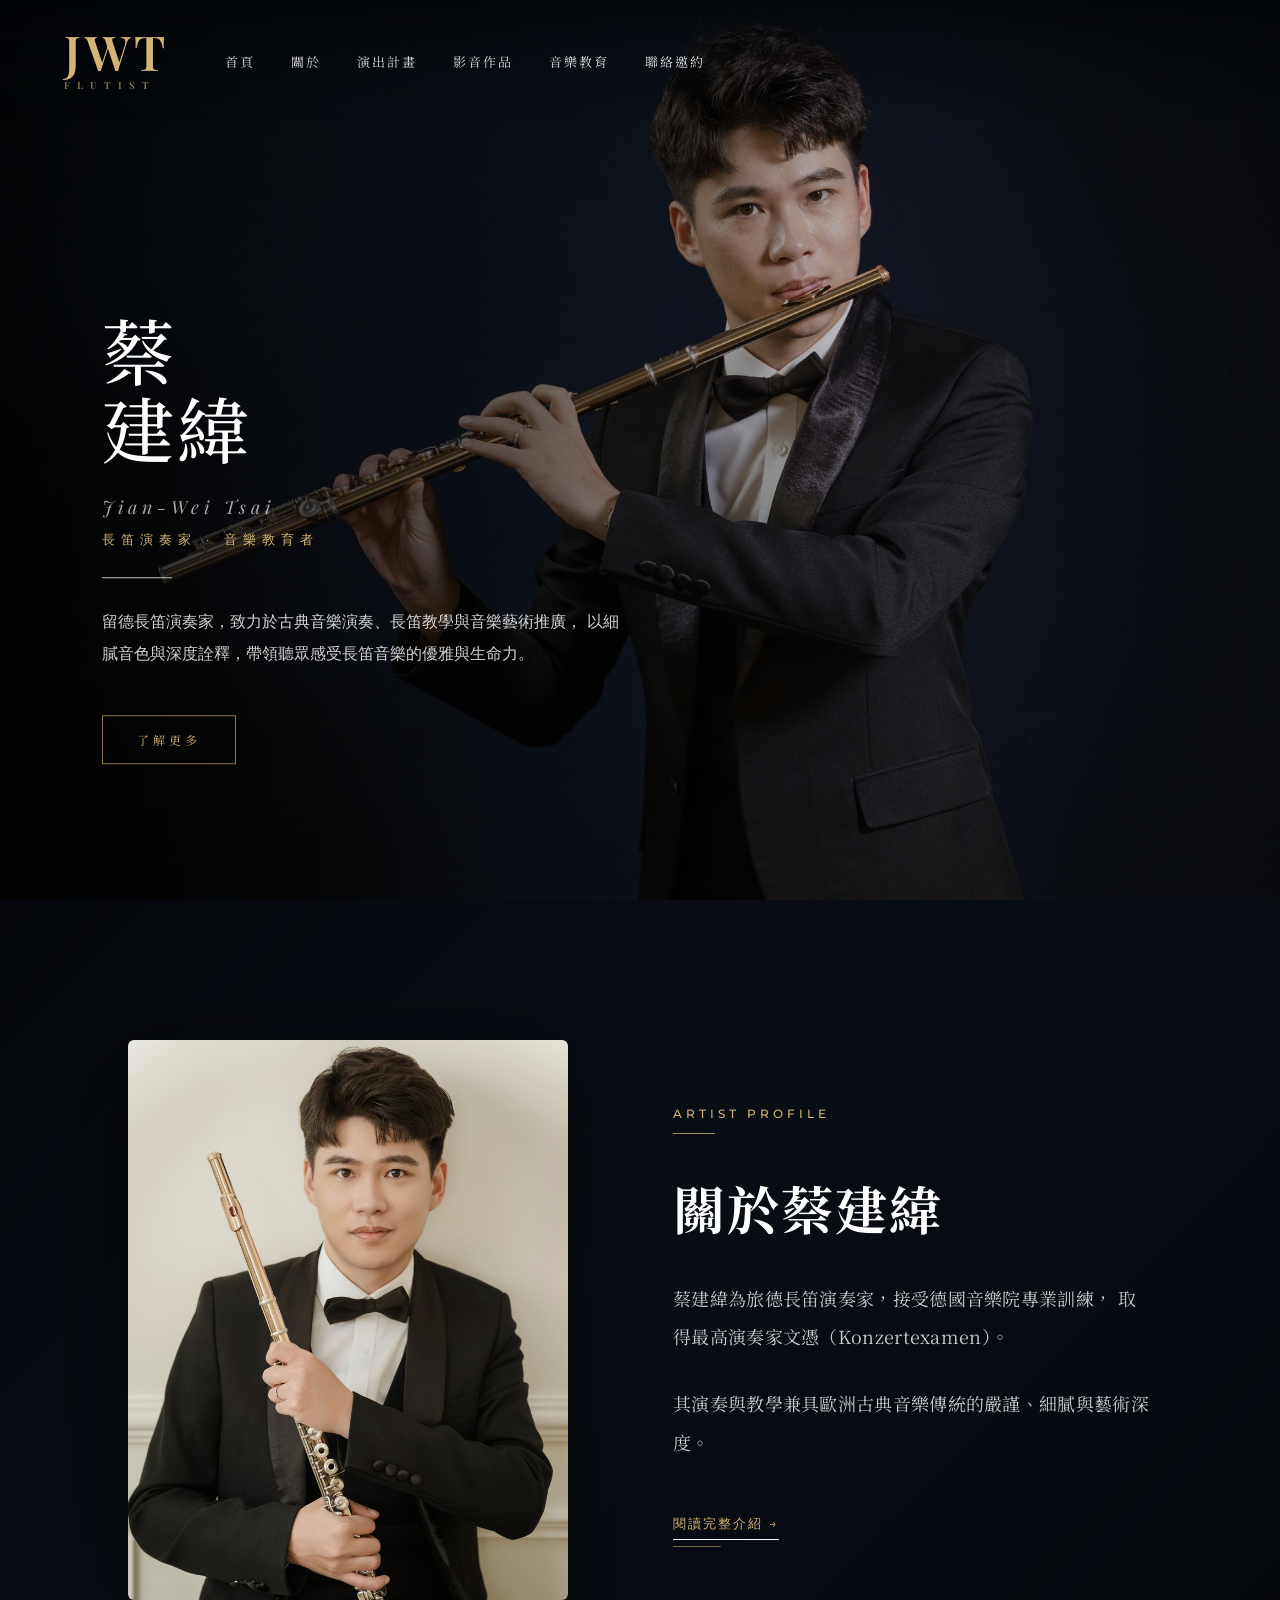
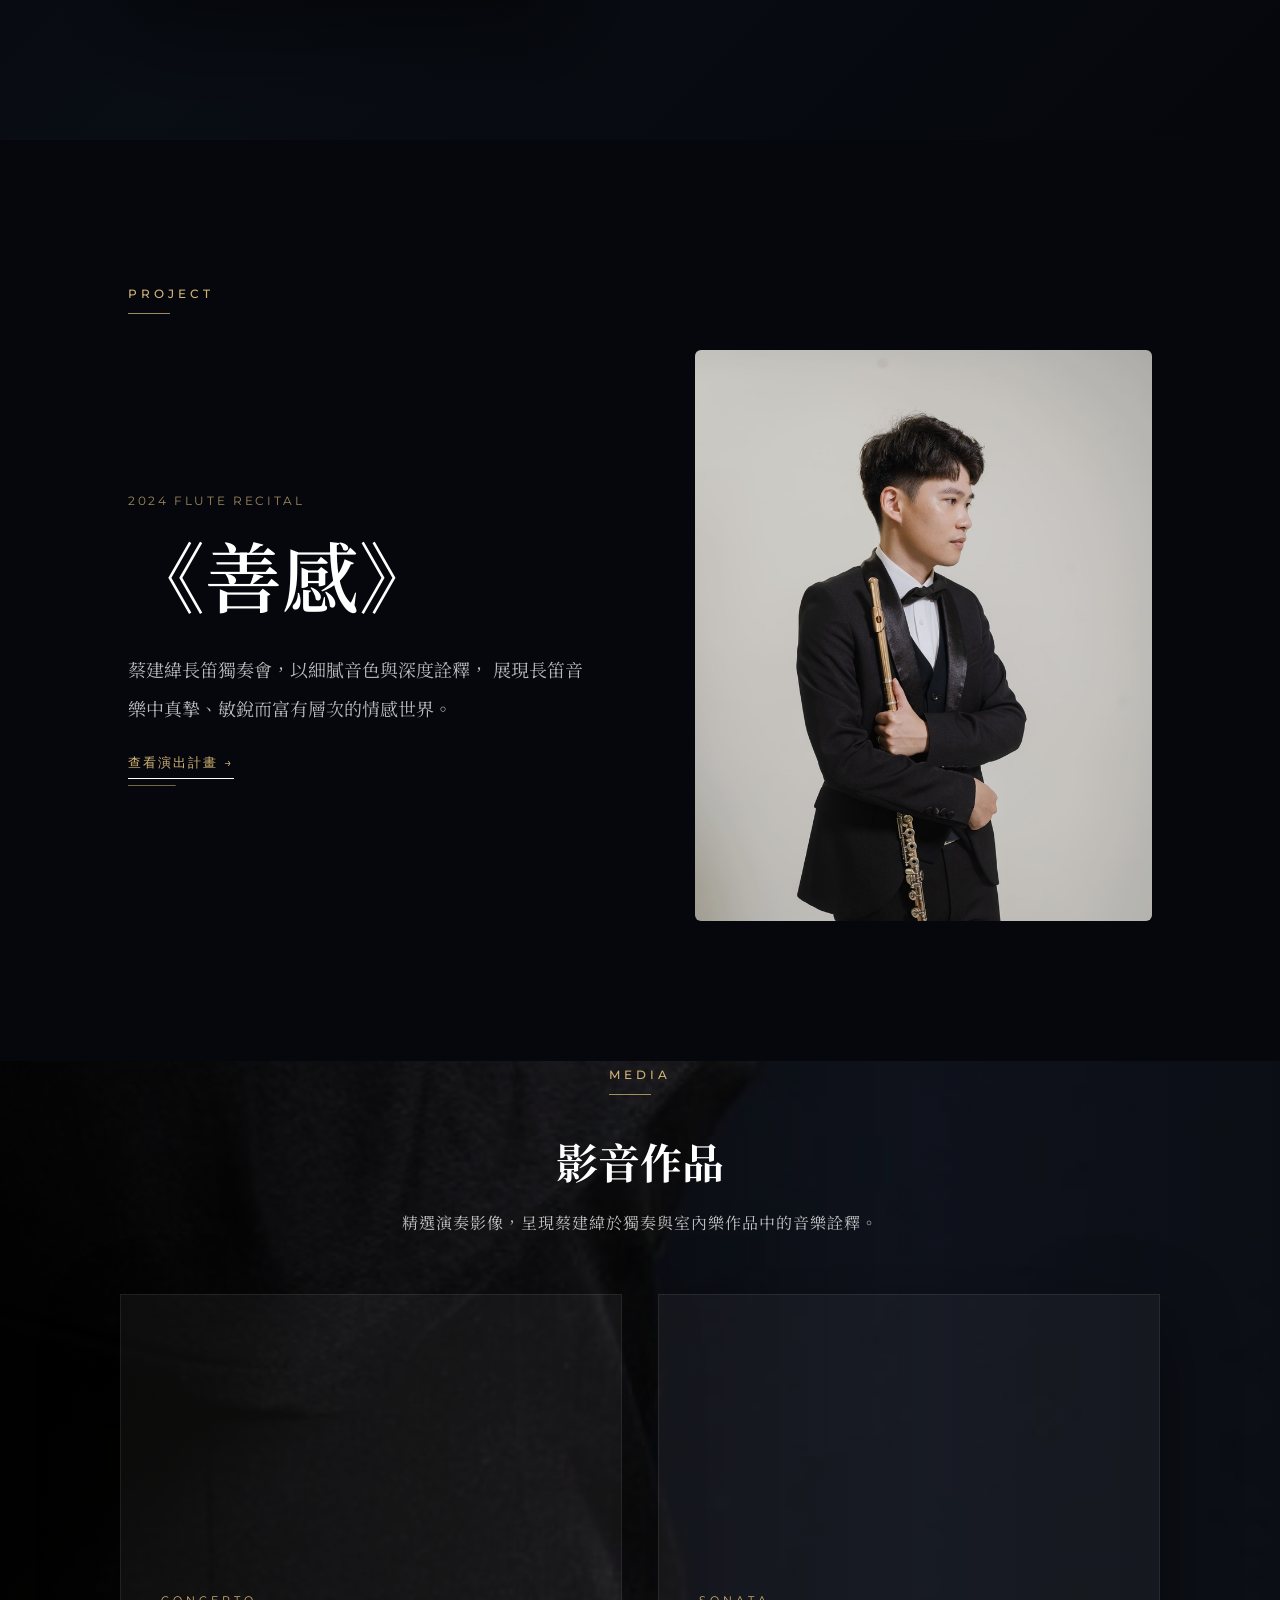
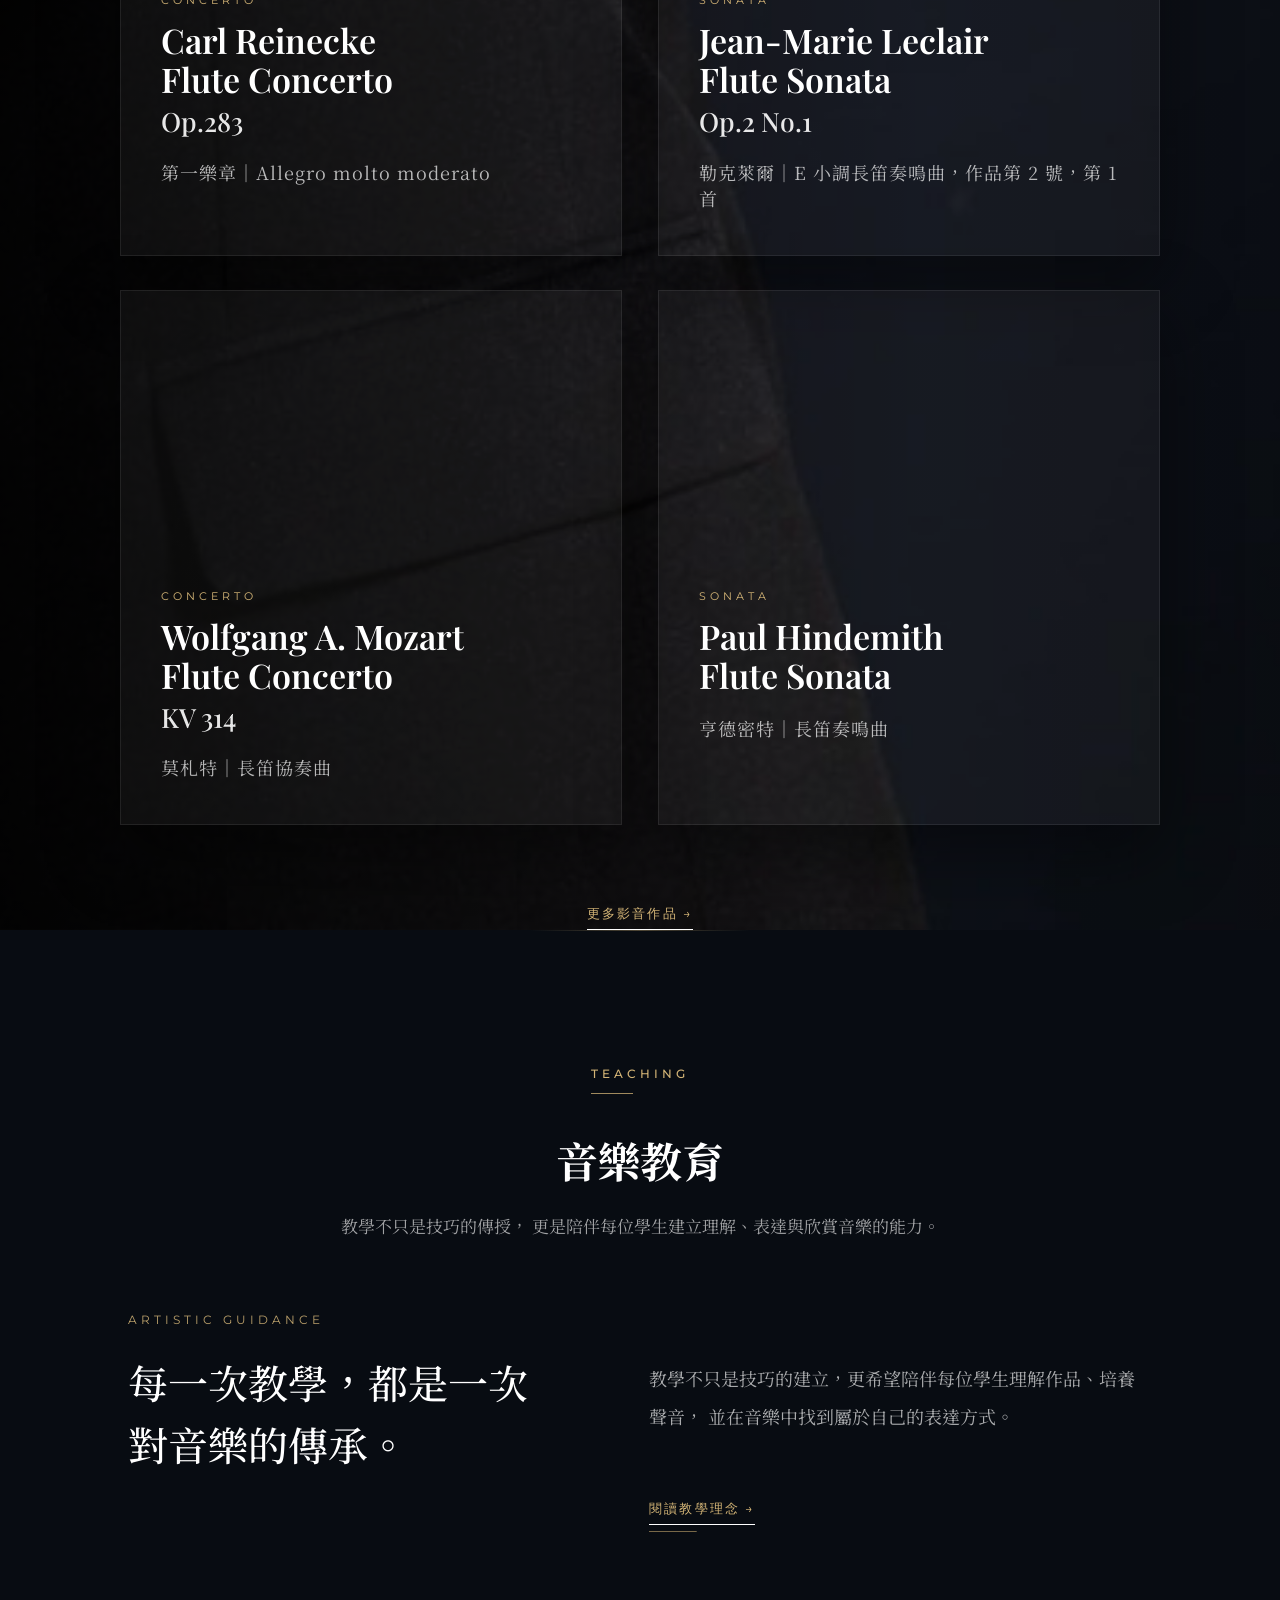
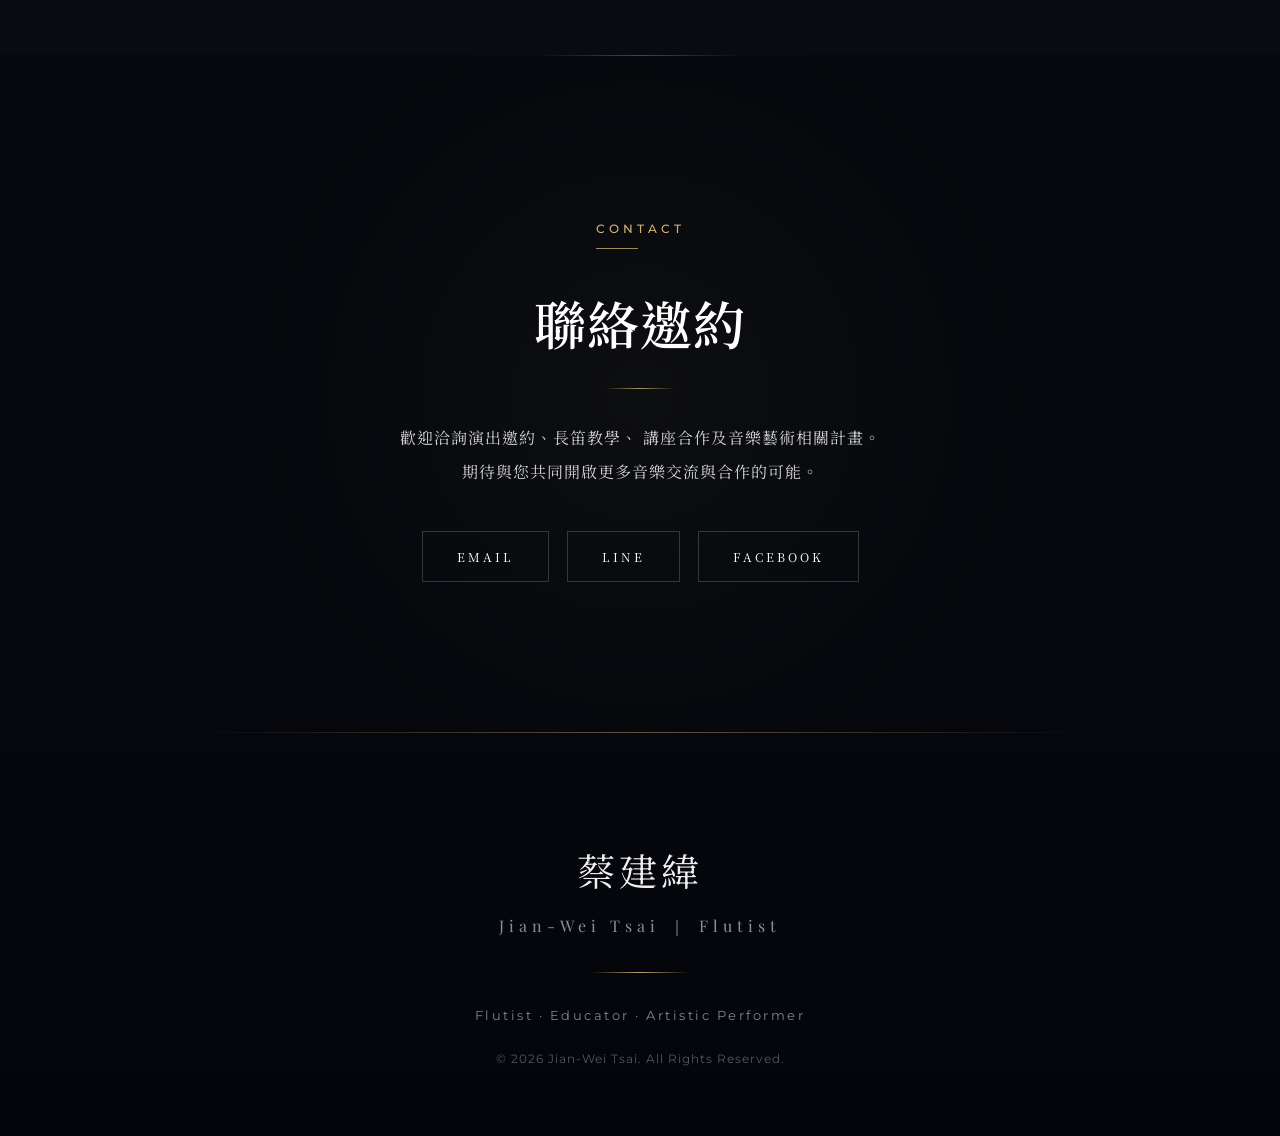
==== index.html @ fc9e49fc "Update index.html" ====
<!DOCTYPE html>
<html lang="en">
<head>
  <meta charset="UTF-8">
  <title>Tsai Jian-Wei | Flutist</title>

  <link href="https://fonts.googleapis.com/css2?family=Noto+Serif+TC:wght@400;500;600;700&family=Playfair+Display:wght@400;500;600;700&family=Montserrat:wght@300;400;500;600&display=swap" rel="stylesheet">
  
  <link rel="stylesheet" href="style.css">
  
</head>

<body>

  <section class="hero">
    <nav class="navbar">

        <div class="logo">
          <a href="index.html">
            JWT
            <span>FLUTIST</span>
          </a>
        </div>
      
        <ul>
          <li><a href="index.html">首頁</a></li>
          <li><a href="about.html">關於</a></li>
          <li><a href="projects.html">演出計畫</a></li>
          <li><a href="media.html">影音作品</a></li>
          <li><a href="teaching.html">音樂教育</a></li>
          <li><a href="contact.html">聯絡邀約</a></li>
        </ul>
      
      </nav>

  <section class="hero" id="home">
    
    <div class="hero-content">
      <h1>蔡<br>建緯</h1>
      <div class="artist-name-en">
        Jian-Wei Tsai
      </div>
      <div class="subtitle">長笛演奏家 · 音樂教育者</div>
      <div class="line"></div>
      <div class="intro">
        留德長笛演奏家，致力於古典音樂演奏、長笛教學與音樂藝術推廣，
        以細膩音色與深度詮釋，帶領聽眾感受長笛音樂的優雅與生命力。
      </div>
      <a href="#about" class="button">
        了解更多
      </a>
    </div>
  </section>

<section class="about-section" id="about">

  <div class="about-image reveal">
    <img src="images/about/about-web.jpg" alt="蔡建緯長笛演奏家">
  </div>
  
  <div class="about-content reveal reveal-delay">

    <div class="section-tag">ARTIST PROFILE</div>

<h2>關於蔡建緯</h2>

<p>
  蔡建緯為旅德長笛演奏家，接受德國音樂院專業訓練，
  取得最高演奏家文憑（Konzertexamen）。
</p>

<p>
  其演奏與教學兼具歐洲古典音樂傳統的嚴謹、細膩與藝術深度。
</p>

<a href="about.html" class="text-link">
  閱讀完整介紹 →
</a>

</div>

</section>

<section class="featured-project-section">

  <div class="featured-project-inner reveal">

    <div class="section-tag">PROJECT</div>

    <div class="featured-project-content">

      <div class="featured-project-text">
        <span class="project-year">2024 FLUTE RECITAL</span>

        <h2>《善感》</h2>

        <p>
          蔡建緯長笛獨奏會，以細膩音色與深度詮釋，
          展現長笛音樂中真摯、敏銳而富有層次的情感世界。
        </p>

        <a href="projects.html" class="text-link">
          查看演出計畫 →
        </a>
      </div>

      <div class="featured-project-image">
        <img src="images/projects/project-sensitive.jpg" alt="《善感》蔡建緯長笛獨奏會">
      </div>

    </div>

  </div>

</section>    

<div class="media-header reveal">
  <div class="section-tag">MEDIA</div>
  <h2>影音作品</h2>
  <p>
    精選演奏影像，呈現蔡建緯於獨奏與室內樂作品中的音樂詮釋。
  </p>
</div>

  <div class="media-grid">

    <div class="video-card reveal reveal-delay">
      <div class="video-wrapper">
        <iframe src="https://www.youtube.com/embed/6gDH9jB5NtU" title="蔡建緯長笛演奏影片" frameborder="0" allowfullscreen></iframe>
      </div>
  
      <div class="video-info">
        <div class="work-type">CONCERTO</div>
        <h3>
          Carl Reinecke<br>
          <span>Flute Concerto</span><br>
          <small>Op.283</small>
        </h3>
        <p>第一樂章｜Allegro molto moderato</p>
      </div>
    </div>
  
    <div class="video-card reveal reveal-delay">
      <div class="video-wrapper">
        <iframe src="https://www.youtube.com/embed/9FYyobn8W78" title="蔡建緯長笛演奏影片" frameborder="0" allowfullscreen></iframe>
      </div>
  
     <div class="video-info">
        <div class="work-type">SONATA</div>
      
        <h3>
          Jean-Marie Leclair<br>
          <span>Flute Sonata</span><br>
          <small>Op.2 No.1</small>
        </h3>
      
        <p>
          勒克萊爾｜E 小調長笛奏鳴曲，作品第 2 號，第 1 首
        </p>
      </div>
    </div>
  
    <div class="video-card reveal reveal-delay">
      <div class="video-wrapper">
        <iframe src="https://www.youtube.com/embed/RzewiydncyU" title="蔡建緯長笛演奏影片" frameborder="0" allowfullscreen></iframe>
      </div>
  
      <div class="video-info">
        <div class="work-type">CONCERTO</div>
      
        <h3>
          Wolfgang A. Mozart<br>
          <span>Flute Concerto</span><br>
          <small>KV 314</small>
        </h3>
      
        <p>
          莫札特｜長笛協奏曲
        </p>
      </div>
    </div>
  
    <div class="video-card reveal reveal-delay">
      <div class="video-wrapper">
        <iframe src="https://www.youtube.com/embed/kTcuHcNYNdY" title="蔡建緯長笛演奏影片" frameborder="0" allowfullscreen></iframe>
      </div>
  
      <div class="video-info">
        <div class="work-type">SONATA</div>
      
        <h3>
          Paul Hindemith<br>
          <span>Flute Sonata</span>
        </h3>
      
        <p>
          亨德密特｜長笛奏鳴曲
        </p>
      </div>
    </div>
  
  </div>

 </div>
 <div class="media-more reveal">
  <a href="media.html" class="text-link">
    更多影音作品 →
  </a>
</div>   
</section>
  
  <section class="teaching-section" id="teaching">

    <div class="teaching-header reveal">

      <div class="section-tag">
        TEACHING
      </div>
    
      <h2>音樂教育</h2>
    
      <p>
        教學不只是技巧的傳授，
        更是陪伴每位學生建立理解、表達與欣賞音樂的能力。
      </p>
    
    </div>
  
    <div class="teaching-inner reveal">

      <div class="teaching-intro">
    
        <div class="teaching-label">
          ARTISTIC GUIDANCE
        </div>
    
        <h3>
          每一次教學，都是一次對音樂的傳承。
        </h3>
    
      </div>
    
      <div class="teaching-content">
    
        <p>
          教學不只是技巧的建立，更希望陪伴每位學生理解作品、培養聲音，
          並在音樂中找到屬於自己的表達方式。
        </p>
    
        <a href="teaching.html" class="text-link">
          閱讀教學理念 →
        </a>
    
      </div>
    
    </div>
  
  </section>
    
      <section class="contact-section" id="contact">
        <div class="contact-inner reveal">
      
          <div class="section-tag">CONTACT</div>
      
          <h2>聯絡邀約</h2>
      
          <p>
            歡迎洽詢演出邀約、長笛教學、
            講座合作及音樂藝術相關計畫。
            <br>
            期待與您共同開啟更多音樂交流與合作的可能。
          </p>
      
          <div class="contact-links">
            <a href="mailto:a82718g@yahoo.com.tw">EMAIL</a>
      
            <a href="https://line.me/ti/p/5Bj6A7cSZb" target="_blank">
              LINE
            </a>
      
            <a href="https://www.facebook.com/tsai.jian.wei" target="_blank">
              FACEBOOK
            </a>
          </div>
      
        </div>
      </section>

  <footer class="footer reveal">

  <div class="footer-name">
    蔡建緯
  </div>

  <div class="footer-title">
    Jian-Wei Tsai ｜ Flutist
  </div>

  <div class="footer-line"></div>

  <div class="footer-text">
    Flutist · Educator · Artistic Performer
  </div>
    
  <div class="footer-copy">
    © 2026 Jian-Wei Tsai. All Rights Reserved.
  </div>

</footer>
  
  </div>

</section> 
  
<script src="script.js"></script>

</body>
</html>
---- style.css ----
* {
      margin: 0;
      padding: 0;
      box-sizing: borㄑder-box;
    }

    body {
      background: #070b12;
      color: white;
      font-family: 'Noto Serif TC', 'Playfair Display', serif;
    }

    .hero {
      min-height: 100vh;
    
      background:
        linear-gradient(
          to right,
          rgba(0,0,0,0.9) 0%,
          rgba(0,0,0,0.6) 36%,
          rgba(0,0,0,0.16) 72%,
          rgba(0,0,0,0.28) 100%
        ),
        url("images/hero/hero-web.jpg");
    
      background-repeat: no-repeat;
    
      /* 改回 cover，避免左邊露出 gap */
      background-size: cover;
    
      /* 保留照片偏右、稍微下移 */
      background-position: 82% 40%;
    
      position: relative;
      overflow: hidden;
    }
    
    /* 歐洲古典風：不要毛玻璃，改成薄暗幕 */
    .navbar {
      position: fixed;
      top: 0;
      left: 0;
      width: 100%;
      z-index: 1000;
    
      display: flex;
      align-items: center;
      gap: 56px;

      transition:.4s ease;
      padding: 30px 5%;
    
      background: linear-gradient(
        to bottom,
        rgba(2,4,8,0.72),
        rgba(2,4,8,0.28),
        rgba(2,4,8,0)
      );
    
      backdrop-filter: none;
      -webkit-backdrop-filter: none;
    }
    
    .navbar ul {
      display: flex;
      flex-direction: row;
      align-items: center;
      gap: 36px;
    
      list-style: none;
      margin: 0;
      padding: 0;
    }

    .logo:hover {
      opacity: .82;
    }
    
    .navbar a {
      color: rgba(255,255,255,.86);
      text-decoration: none;
      font-size: 13px;
      letter-spacing: 2px;
      transition: .3s;
    }
    
    .navbar a:hover {
      color: #d3b476;
      border-bottom: 1px solid rgba(211,180,118,.85);
      padding-bottom: 7px;
    }

    .hero-content {
      position: absolute;
      top: 60%;
      left: 8%;
      transform: translateY(-50%);
      max-width: 520px;
    }

    .hero h1 {
      font-family: 'Noto Serif TC', 'Noto Serif CJK TC', serif;
      font-size: 72px;
      line-height: 1.08;
      letter-spacing: 3px;
      margin-bottom: 28px;
      font-weight: 500;
    }

    .hero .subtitle {
      font-family: 'Montserrat', sans-serif;
      color:#d3b476;
      font-size: 13px;
      letter-spacing: 6px;
      text-transform:uppercase;
      margin-bottom: 28px;
    }

    .hero .line {
      width: 70px;
      height: 1px;
      background: white;
      margin-bottom: 28px;
      opacity: 0.75;
    }

    .hero .intro{
      font-family: 'Noto Sans TC', sans-serif;
  
      font-size: 16px;
  
      line-height: 2;

      margin-bottom: 45px;
  
      font-weight: 300;
  
      color: rgba(255,255,255,.82);
  
      max-width: 620px;
  }

    .button {

      position:relative;
    
      display:inline-block;
    
      color:#d3b476;
    
      text-decoration:none;
    
      border:1px solid rgba(211,180,118,.65);
    
      padding:15px 34px;
    
      letter-spacing:4px;
    
      font-size:12px;
    
      overflow:hidden;
    
      transition:
        transform .4s ease,
        box-shadow .4s ease,
        border-color .4s ease,
        color .4s ease;
    }

    .button:hover {

      transform:translateY(-4px);
    
      color:#d3b476;
    
      border-color:#d3b476;
    
      box-shadow:
        0 0 28px rgba(211,180,118,.18),
        0 10px 30px rgba(0,0,0,.35);
    }

    .button::before{

      content:"";
    
      position:absolute;
    
      top:0;
    
      left:-120%;
    
      width:100%;
    
      height:100%;
    
      background:
        linear-gradient(
          120deg,
          transparent,
          rgba(255,255,255,.15),
          transparent
        );
    
      transition:.8s;
    }
    
    .button:hover::before{
    
      left:120%;
    }

    <div class="scroll-down">
        SCROLL
    </div>

    @keyframes fadeUp {
      from {
        opacity: 0;
        transform: translateY(-42%);
      }
      to {
        opacity: 1;
        transform: translateY(-50%);
      }
    }
    .about-section {
      background:
        linear-gradient(
          135deg,
          #05070c 0%,
          #090d14 45%,
          #05070c 100%
        );
    
      color: white;
    
      display: flex;
      align-items: center;
      gap: 90px;
    
      padding: 140px 10%;
    }
    
    .about-image {
      flex: 0.95;
      max-width: 500px;
    }
    
    .about-image img {
      width: 100%;
      max-width: 440px;
      height: 560px;
    
      object-fit: cover;
      object-position: center top;
    
      display: block;
      border-radius: 6px;
    
      box-shadow:
        0 30px 90px rgba(0,0,0,.55);
    
      transition:
        transform .8s ease,
        filter .8s ease;
    
      filter:
        brightness(.96)
        contrast(1.02);
    }

    .about-image:hover img {

      transform: scale(1.02);
    
      filter:
        brightness(1)
        contrast(1.05);
    }
    
    .about-content {
      flex: 1;
      max-width: 620px;
    }
    
    .section-tag {
      font-family: 'Montserrat', sans-serif;
      font-size: 12px;
      letter-spacing: 4px;
      text-transform: uppercase;
      color: #d3b476;
      margin-bottom: 36px;
      font-weight: 500;
      position: relative;
      display: inline-block;
    }
    
    .section-tag::after {
      content: "";
      display: block;
      width: 42px;
      height: 1px;
      background: #d3b476;
      margin-top: 12px;
      opacity: 0.75;
    }
    
    .about-content h2 {
      font-family: 'Noto Serif TC', serif;
      font-size: 52px;
      margin-bottom: 34px;
      letter-spacing: 2px;
    }
    
    .about-highlight {
      display: grid;
      grid-template-columns: repeat(2, 1fr);
      gap: 18px;
      margin-bottom: 38px;
    }
    
    .about-highlight div {
      border-top: 1px solid rgba(211,180,118,.35);
      padding-top: 18px;
      transition:
        transform .4s ease,
        border-color .4s ease;
    
      font-size: 15px;
      line-height: 1.8;
      color: rgba(255,255,255,.72);
    }

    .about-highlight div:hover {

      transform: translateY(-4px);
    
      border-top-color: #d3b476;
    }
    
    .about-highlight span {
      display: block;
      font-family: 'Playfair Display', serif;
      font-size: 18px;
      font-weight: 500;
      letter-spacing: .3px;
      color: #d3b476;
      margin-bottom: 6px;
    }
        
    .about-content p {
      font-family: 'Noto Serif TC', serif;
      font-size: 18px;
      line-height: 2.15;
      color: rgba(255,255,255,.78);
      margin-bottom: 28px;
      letter-spacing: .3px;
    }

    .about-content p:last-child {
      margin-bottom: 0;
    }
   
    @media(max-width:900px) {

      .about-section {
        display: flex;
        align-items: center;
        gap: 90px;
        padding: 140px 10%;
      }
    
      .about-image img {
        margin: auto;
      }
    
      .about-highlight {
        grid-template-columns: 1fr;
      }
    
    }
   
    .media-section {
      background: #05070c;
      color: white;
      padding: 120px 10%;
    }
    
    .media-header {
      text-align: center;
      margin-bottom: 60px;
    }
    
    .media-header h2 {
      font-family: 'Noto Serif TC', serif;
      font-size: 42px;
      margin-bottom: 20px;
    }
    
    .media-header p {
      font-size: 16px;
      opacity: 0.75;
      letter-spacing: 1px;
    }

    .media-grid{
      max-width:1040px;
      margin:0 auto;
      
      display:grid;
      grid-template-columns:repeat(2,minmax(0,1fr));
      gap:36px;
      
      align-items:stretch;
   }

    .media-more{
      text-align:center;
      margin-top:56px;
    }
    
    .video-card {
      max-width:none;
      margin:0;
      overflow:hidden;
    
      display:flex;
      flex-direction:column;
      height:100%;
    
      background: rgba(255,255,255,0.04);
      border: 1px solid rgba(255,255,255,0.08);
      box-shadow: 0 25px 70px rgba(0,0,0,0.45);
      transition: 0.4s;
    }
    
    .video-card:hover {
      transform:translateY(-6px);
      box-shadow:
      0 35px 90px rgba(0,0,0,.55);
    }
    
    .video-wrapper {
      position: relative;
      width: 100%;
      padding-bottom: 52%;
    }
    
    .video-wrapper iframe {
      position: absolute;
      width: 100%;
      height: 100%;
      transition:transform .8s ease;
    }

    .video-card:hover iframe{
      transform:scale(1.03);
    }

    .video-info {
      flex:1;
      padding:38px 40px 42px;
    }

    .video-info h3{
      font-family:'Playfair Display',serif;
      font-size:34px;
      line-height:1.15;
      font-weight:600;
      margin-bottom:20px;
    }

    .video-info h3 span{
      display:inline-block;
    }
    
    .video-info h3 small{
      display:inline-block;
      font-size:.78em;
      font-weight:500;
      opacity:.9;
    }
    
    .video-info p{
      opacity:.7;
      letter-spacing:1px;
      font-size:18px;
    }
    
    @keyframes fadeUpSoft {
      from {
        opacity: 0;
        transform: translateY(35px);
      }
      to {
        opacity: 1;
        transform: translateY(0);
      }
    }
    .education-section{
      background:#070b12;
      padding:120px 10%;
      color:white;
    }
    
    .education-header{
      text-align:center;
      margin-bottom:70px;
    }
    
    .education-header h2{
      font-family:'Noto Serif TC', serif;
      font-size:42px;
      margin-bottom:20px;
    }
    
    .education-header p{
      opacity:.75;
      letter-spacing:1px;
    }

    .edu-timeline{
      position:relative;
      max-width:900px;
      margin:0 auto;
      padding-left:90px;
    }
    
    .edu-timeline::before{
      content:"";
    
      position:absolute;
      left:24px;
      top:10px;
      bottom:10px;
    
      width:1px;
    
      background:
      linear-gradient(
        to bottom,
        rgba(211,180,118,.15),
        rgba(211,180,118,.7),
        rgba(211,180,118,.15)
      );
    }
    
    .edu-item{
      position:relative;
      margin-bottom:80px;
    }
    
    .edu-item + .edu-item{
      margin-top:40px;
    }
        
    .edu-item:last-child{
      margin-bottom:0;
    }
    
    .edu-item::before{
      content:"";
    
      position:absolute;
    
      left:-77px;
      top:10px;
    
      width:12px;
      height:12px;
    
      border-radius:50%;
    
      background:#d3b476;
    
      box-shadow:
      0 0 0 6px rgba(211,180,118,.08);
    }
    
    .edu-content{
      padding:34px 42px;
    
      background:
      linear-gradient(
        145deg,
        rgba(255,255,255,.035),
        rgba(255,255,255,.015)
      );
    
      border:1px solid rgba(255,255,255,.08);
    
      transition:.4s ease;
    }
    
    .edu-content:hover{
      transform:translateY(-6px);
    
      border-color:
      rgba(211,180,118,.28);
    
      box-shadow:
      0 20px 60px rgba(0,0,0,.35);
    }
    
    .edu-year{
      margin-bottom:24px;
    
      font-family:'Playfair Display', serif;
      font-size:22px;
      font-weight:600;
    
      color:white;
    }
    
    .edu-location{
      font-size:11px;
      letter-spacing:4px;
      color:#d3b476;
      margin-bottom:18px;
    }
    
    .edu-content h3{
      font-family:'Noto Serif TC', serif;
      font-size:30px;
      margin-bottom:20px;
    }
    
    .school-name{
      font-family:'Playfair Display', serif;
      font-size:26px;
      line-height:1.4;
      color:rgba(255,255,255,.55);
      margin-bottom:28px;
    }
    
    .degree{
      font-family:'Playfair Display', serif;
      font-size:42px;
      font-weight:600;
      margin-bottom:24px;
    }
    
    .edu-content p{
      line-height:2;
      color:rgba(255,255,255,.78);
    }
       
    .edu-location{
      font-family:'Montserrat', sans-serif;
      font-size:11px;
      letter-spacing:4px;
      color:rgba(211,180,118,.85);
      margin-bottom:22px;
    }
    
    .edu-card h3{
      font-family:'Noto Serif TC', serif;
      font-size:30px;
      margin-bottom:18px;
      letter-spacing:1px;
    }
    
    .school-name{
      font-family:'Playfair Display', serif;
      font-size:27px;
      line-height:1.5;
      opacity:.62;
      margin-bottom:40px;
    }
    
    .degree{
      font-family:'Playfair Display', serif;
      font-size:30px;
      font-weight:600;
      margin-bottom:14px;
    }

    .edu-item.featured .edu-content{
      border-color:rgba(211,180,118,.28);
    
      background:
        linear-gradient(
          145deg,
          rgba(211,180,118,.08),
          rgba(255,255,255,.018)
        );
    
      box-shadow:
        0 28px 80px rgba(0,0,0,.42);
    }
    
    .edu-item.featured::before{
      width:16px;
      height:16px;
    
      left:-79px;
    
      box-shadow:
        0 0 0 8px rgba(211,180,118,.1),
        0 0 26px rgba(211,180,118,.38);
    }
    
    .edu-item.featured .edu-year,
    .edu-item.featured .degree{
      color:#d3b476;
    }

    .edu-item.featured{
      margin-bottom:110px;
    }

   .teaching-section {
      background: #080c12;
      color: #fff;
      padding: 130px 10%;
    }
    
    .teaching-header {
      text-align: center;
      max-width: 760px;
      margin: 0 auto 70px;
    }
    
    .teaching-header h2 {
      font-family: 'Noto Serif TC', serif;
      font-size: 42px;
      margin-bottom: 20px;
    }
    
    .teaching-header p {
      font-size: 17px;
      line-height: 1.9;
      color: rgba(255,255,255,.62);
    }
    
    .teaching-inner {
      max-width: 1180px;
      margin: 0 auto;
      display: grid;
      grid-template-columns: .9fr 1.1fr;
      gap: 110px;
      align-items: start;
    }
    
    .teaching-label {
      font-family: 'Montserrat', sans-serif;
      font-size: 12px;
      color:rgba(211,180,118,.88);
      letter-spacing:4px;
      margin-bottom: 24px;
    }
    
    .teaching-intro h3 {
      font-family: 'Noto Serif TC', serif;
      font-size: 40px;
      line-height: 1.55;
      font-weight: 500;
      margin-bottom: 28px;
      max-width: 500px;
    }

    .teaching-content{
      padding-top:48px;
    }  
    
    .teaching-intro p {
      font-size: 17px;
      line-height: 2.1;
      max-width:520px;
      color:rgba(255,255,255,.60);
    }
    
    .teaching-list {
      display: flex;
      flex-direction: column;
      border-top: 1px solid rgba(211,180,118,.45);
    }
    
    .teaching-item {
      display: grid;
      grid-template-columns: 70px 1fr;
      gap: 28px;
      padding: 34px 0;
      border-bottom: 1px solid rgba(255,255,255,.12);
    }
    
    .teaching-item span {
      font-family: 'Playfair Display', serif;
      font-size: 24px;
      color: #d3b476;
    }
    
    .teaching-item h4 {
      font-family: 'Noto Serif TC', serif;
      font-size: 21px;
      font-weight: 600;
      margin-bottom: 12px;
    }
    
    .teaching-item p {
      font-size: 16px;
      line-height: 1.9;
      color: rgba(255,255,255,.58);
    }
    
    .teaching-item {
      transition: transform .35s ease, border-color .35s ease;
    }
    
    .teaching-item:hover {
      transform: translateX(8px);
      border-bottom-color: rgba(211,180,118,.5);
    }

    .teaching-content p{
      font-size:18px;
      line-height:2.1;
      max-width:560px;
      color:rgba(255,255,255,.66);
      margin-bottom:38px;
   }  
    
    @media(max-width:900px) {
      .teaching-section {
        padding: 100px 8%;
      }
    
      .teaching-inner {
        grid-template-columns: 1fr;
        gap: 56px;
      }
    
      .teaching-header h2 {
        font-size: 36px;
      }
    
      .teaching-intro h3 {
        font-size: 27px;
      }
    
      .teaching-item {
        grid-template-columns: 54px 1fr;
        gap: 20px;
      }
    }

    .contact-section{
      position:relative;
    
      background:
        radial-gradient(
          circle at center,
          rgba(211,180,118,.04) 0%,
          rgba(211,180,118,0) 55%
        ),
        #05070c;
    
      color:white;
    
      padding:160px 10% 150px;
    
      text-align:center;
    
      overflow:hidden;
    }
    
    .contact-inner{
      max-width:760px;
      margin:auto;
    }
    
    .contact-section h2{
      font-family:'Noto Serif TC', serif;
      position:relative;
      font-size:52px;
      font-weight:600;
      letter-spacing:1px;
      margin-bottom:32px;
    }

    .contact-section h2::after{
      content:"";
    
      display:block;
    
      width:70px;
      height:1px;
    
      margin:28px auto 0;
    
      background:
        linear-gradient(
          90deg,
          transparent,
          rgba(211,180,118,.8),
          transparent
        );
    }
    
    .contact-section p{
      opacity:.82;
      max-width:680px;
      margin:0 auto 48px;
      line-height:2.15;
      letter-spacing:1px;
      margin-bottom:42px;
    }
    
    .contact-links{
      display:flex;
      justify-content:center;
      gap:18px;
      flex-wrap:wrap;
    }
    
    .contact-links a{

      position:relative;
    
      color:white;
    
      text-decoration:none;
    
      border:1px solid rgba(255,255,255,.18);
    
      padding:16px 34px;
    
      font-size:12px;
    
      letter-spacing:3px;
    
      overflow:hidden;
    
      transition:
        transform .35s ease,
        border-color .35s ease,
        box-shadow .35s ease,
        color .35s ease;
    }
    
    .contact-links a:hover{

      transform:translateY(-4px);
    
      color:#d3b476;
    
      border-color:rgba(211,180,118,.75);
    
      box-shadow:
        0 0 24px rgba(211,180,118,.18),
        0 10px 35px rgba(0,0,0,.35);
    }

    .contact-links a::before{

      content:"";
    
      position:absolute;
    
      top:0;
    
      left:-120%;
    
      width:100%;
    
      height:100%;
    
      background:
    
        linear-gradient(
          120deg,
          transparent,
          rgba(255,255,255,.12),
          transparent
        );
    
      transition:.8s;
    }
    
    .contact-links a:hover::before{
    
      left:120%;
    }

    .footer{
      background:
        linear-gradient(
          to bottom,
          #05070c 0%,
          #03050a 100%
        );
      padding:110px 10% 70px;
      text-align:center;
      color:white;
      position:relative;
      overflow:hidden;
    }
    
    .footer::before{
      content:"";
      position:absolute;
      top:0;
      left:50%;
      transform:translateX(-50%);
      width:70%;
      height:1px;
      background:linear-gradient(
        to right,
        transparent,
        rgba(211,180,118,.45),
        transparent
      );
    }
    
    .footer-name{
      font-family:'Noto Serif TC', serif;
      font-size:38px;
      letter-spacing:4px;
      margin-bottom:18px;
      color:rgba(255,255,255,.94);
    }
    
    .footer-title{
      font-family:'Playfair Display', serif;
      letter-spacing:5px;
      opacity:.55;
      margin-bottom:34px;
    }
    
    .footer-line{
      width:100px;
      height:1px;
      background:linear-gradient(
        to right,
        transparent,
        rgba(211,180,118,.9),
        transparent
      );
      margin:0 auto 34px;
    }
    
    .footer-text{
      font-family:'Montserrat', sans-serif;
      letter-spacing:2.5px;
      opacity:.5;
      margin-bottom:28px;
      font-size:13px;
    }
    
    .footer-copy{
      font-family:'Montserrat', sans-serif;
      opacity:.32;
      font-size:12px;
      letter-spacing:1px;
    }

    .scroll-down{

        position:absolute;
    
        bottom:40px;
    
        left:50%;
    
        transform:translateX(-50%);
    
        font-size:11px;
    
        letter-spacing:5px;
    
        color:#d3b476;
    
        opacity:.7;
    }

    .navbar.scrolled{

        background:rgba(3,6,12,.96);
    
        padding:18px 5%;
    
        box-shadow:
        0 10px 40px rgba(0,0,0,.35);
    }

    html{
      scroll-behavior:smooth;
    }

    /* ===== Global Animation System ===== */
      body:not(.page-loaded) .reveal {
        opacity: 0;
      }
      
      body.page-loaded .reveal {
        opacity: 0 !important;
        transform: translateY(36px) !important;
        transition:
          opacity 1.2s ease,
          transform 1.2s ease;
      }
      
      body.page-loaded .reveal.active {
        opacity: 1 !important;
        transform: translateY(0) !important;
      }
      
      body.page-loaded .reveal-delay {
        transition-delay: .18s;
      }
    
    /* Hero 文字進場 */
    .hero-content {
      opacity: 0;
      transform: translateY(30px);
      animation: heroFadeUp 1.4s ease forwards;
      animation-delay: .35s;
    }
    
    @keyframes heroFadeUp {
      from {
        opacity: 0;
        transform: translateY(30px);
      }
      to {
        opacity: 1;
        transform: translateY(-50%);
      }
    }

    /* ===== Premium Section Divider ===== */

    .about-section,
    .media-section,
    .education-section,
    .teaching-section,
    .contact-section{
      position:relative;
    }
    
    .media-section::before,
    .education-section::before,
    .teaching-section::before,
    .contact-section::before{
    
      content:"";
    
      position:absolute;
    
      top:0;
    
      left:50%;
    
      transform:translateX(-50%);
    
      width:220px;
    
      height:1px;
    
      background:
        linear-gradient(
          to right,
          transparent,
          rgba(211,180,118,.35),
          transparent
        );
    }

    .artist-name-en{
      font-family:'Playfair Display', serif;
      font-size:18px;
      font-weight:400;
      letter-spacing:5px;
      color:rgba(255,255,255,.65);
      font-style:italic;
      margin-top:20px;
      margin-bottom:12px;
    }

    .work-type{
      font-family:'Montserrat',sans-serif;
      font-size:11px;
      letter-spacing:4px;
      color:#d3b476;
      margin-bottom:14px;
    }
      
    @media (max-width: 768px) {
      nav {
        gap: 22px;
        padding: 24px 20px;
      }

      .hero {
        background:
          linear-gradient(to bottom, rgba(0,0,0,0.25), rgba(0,0,0,0.9)),
          url("images/hero/hero-web.jpg") no-repeat center center / cover;
      }

      .hero-content {
        left: 7%;
        right: 7%;
        top: 62%;
      }

      .hero h1 {
        font-size: 46px;
      }
    }
    .about-preview {
  background: #080808;
  color: white;
  padding: 110px 8%;
}

.about-inner {
  max-width: 780px;
  animation: fadeIn 1.4s ease forwards;
}

.about-label {
  font-family: 'Montserrat', sans-serif;
  font-size: 12px;
  letter-spacing: 5px;
  opacity: 0.6;
  margin-bottom: 22px;
}

.about-preview h2 {
  font-family: 'Playfair Display', serif;
  font-size: 46px;
  margin-bottom: 28px;
}

.about-preview p {
  font-family: 'Montserrat', sans-serif;
  font-size: 16px;
  line-height: 2;
  letter-spacing: 0.8px;
  opacity: 0.78;
  max-width: 680px;
  margin-bottom: 32px;
}

.text-link {
  font-family: 'Montserrat', sans-serif;
  color: white;
  text-decoration: none;
  font-size: 12px;
  letter-spacing: 3px;
  border-bottom: 1px solid white;
  padding-bottom: 6px;
}

@keyframes fadeIn {
  from {
    opacity: 0;
    transform: translateY(24px);
  }
  to {
    opacity: 1;
    transform: translateY(0);
  }
}

.page-hero{
  min-height: 62vh;
  padding: 180px 10% 120px;
  background: #05070c;
  color: #fff;
}

.page-hero .section-tag{
  margin-bottom: 28px;
}

.page-hero h1{
  font-family: 'Noto Serif TC', serif;
  font-size: clamp(42px, 5vw, 72px);
  font-weight: 600;
  line-height: 1.15;
  letter-spacing: 1px;
  margin-bottom: 24px;
}

.page-hero p{
  max-width: 620px;
  font-size: 18px;
  line-height: 2;
  color: rgba(255,255,255,.72);
}

/* ===== Logo Fix ===== */

.logo{
  font-family:'Playfair Display', serif !important;
  font-size:48px !important;
  font-weight:600 !important;
  letter-spacing:4px !important;
  color:#d3b476 !important;
  line-height:.9 !important;
}

.logo span{
  display:block !important;
  margin-top:8px !important;

  font-size:10px !important;
  letter-spacing:7px !important;

  color:rgba(211,180,118,.65) !important;
}

.logo a{
  display: block;
  text-decoration: none;
  color: inherit;
  font: inherit;
  letter-spacing: inherit;
  line-height: inherit;
}

.text-link{
  display: inline-block;
  margin-top: 26px;

  font-family: 'Montserrat', sans-serif;
  font-size: 13px;
  letter-spacing: .16em;
  text-transform: uppercase;

  color: #d3b476;
  text-decoration: none;

  position: relative;
  transition: .35s ease;
}

.text-link::after{
  content: "";
  position: absolute;
  left: 0;
  bottom: -8px;

  width: 100%;
  height: 1px;

  background: rgba(211,180,118,.55);
  transform: scaleX(.45);
  transform-origin: left;
  transition: .35s ease;
}

.text-link:hover{
  color: #e6c98a;
  transform: translateX(4px);
}

.text-link:hover::after{
  transform: scaleX(1);
}

.featured-project-section{
  background:#05070c;
  color:#fff;
  padding:140px 10%;
}

.featured-project-inner{
  max-width:1200px;
  margin:0 auto;
}

.featured-project-content{
  display:grid;
  grid-template-columns:1fr 1fr;
  gap:110px;
  align-items:center;
}

.project-year{
  display:block;
  margin-bottom:24px;

  font-family:'Montserrat', sans-serif;
  font-size:12px;
  letter-spacing:.22em;
  color:rgba(211,180,118,.75);
}

.featured-project-text h2{
  font-family:'Noto Serif TC', serif;
  font-size:clamp(54px, 6vw, 86px);
  font-weight:600;
  line-height:1.1;
  margin-bottom:34px;
}

.featured-project-text p{
  max-width:560px;
  font-size:18px;
  line-height:2.15;
  color:rgba(255,255,255,.72);
}

.featured-project-image{
  overflow:hidden;
  border-radius:6px;
}

.featured-project-image img{
  width:100%;
  display:block;
  aspect-ratio:4 / 5;
  object-fit:cover;
  object-position:center top;
  filter:brightness(.92) contrast(1.04);
  transition:1s ease;
}

.featured-project-image:hover img{
  transform:scale(1.035);
  filter:brightness(.98) contrast(1.06);
}

@media(max-width:900px){
  .featured-project-section{
    padding:100px 8%;
  }

  .featured-project-content{
    grid-template-columns:1fr;
    gap:56px;
  }

  .featured-project-image img{
    aspect-ratio:4 / 5;
  }
}
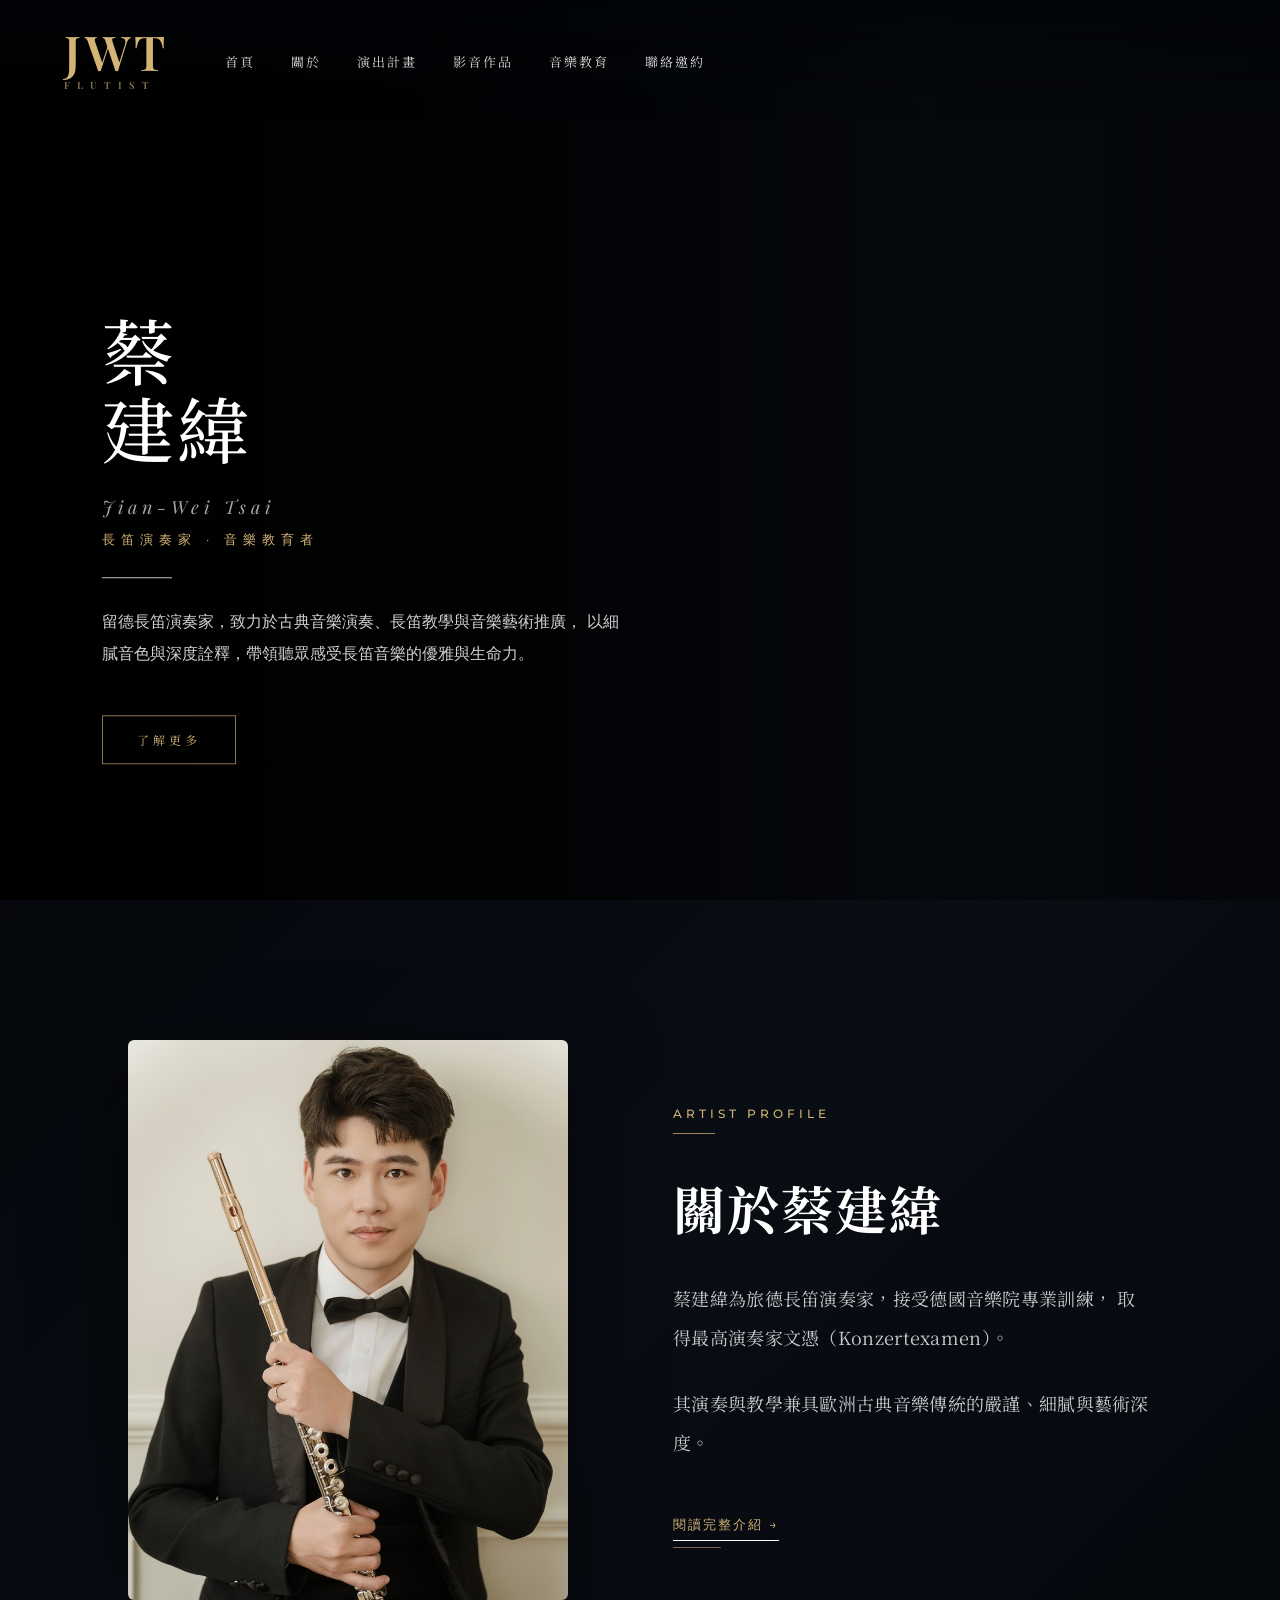
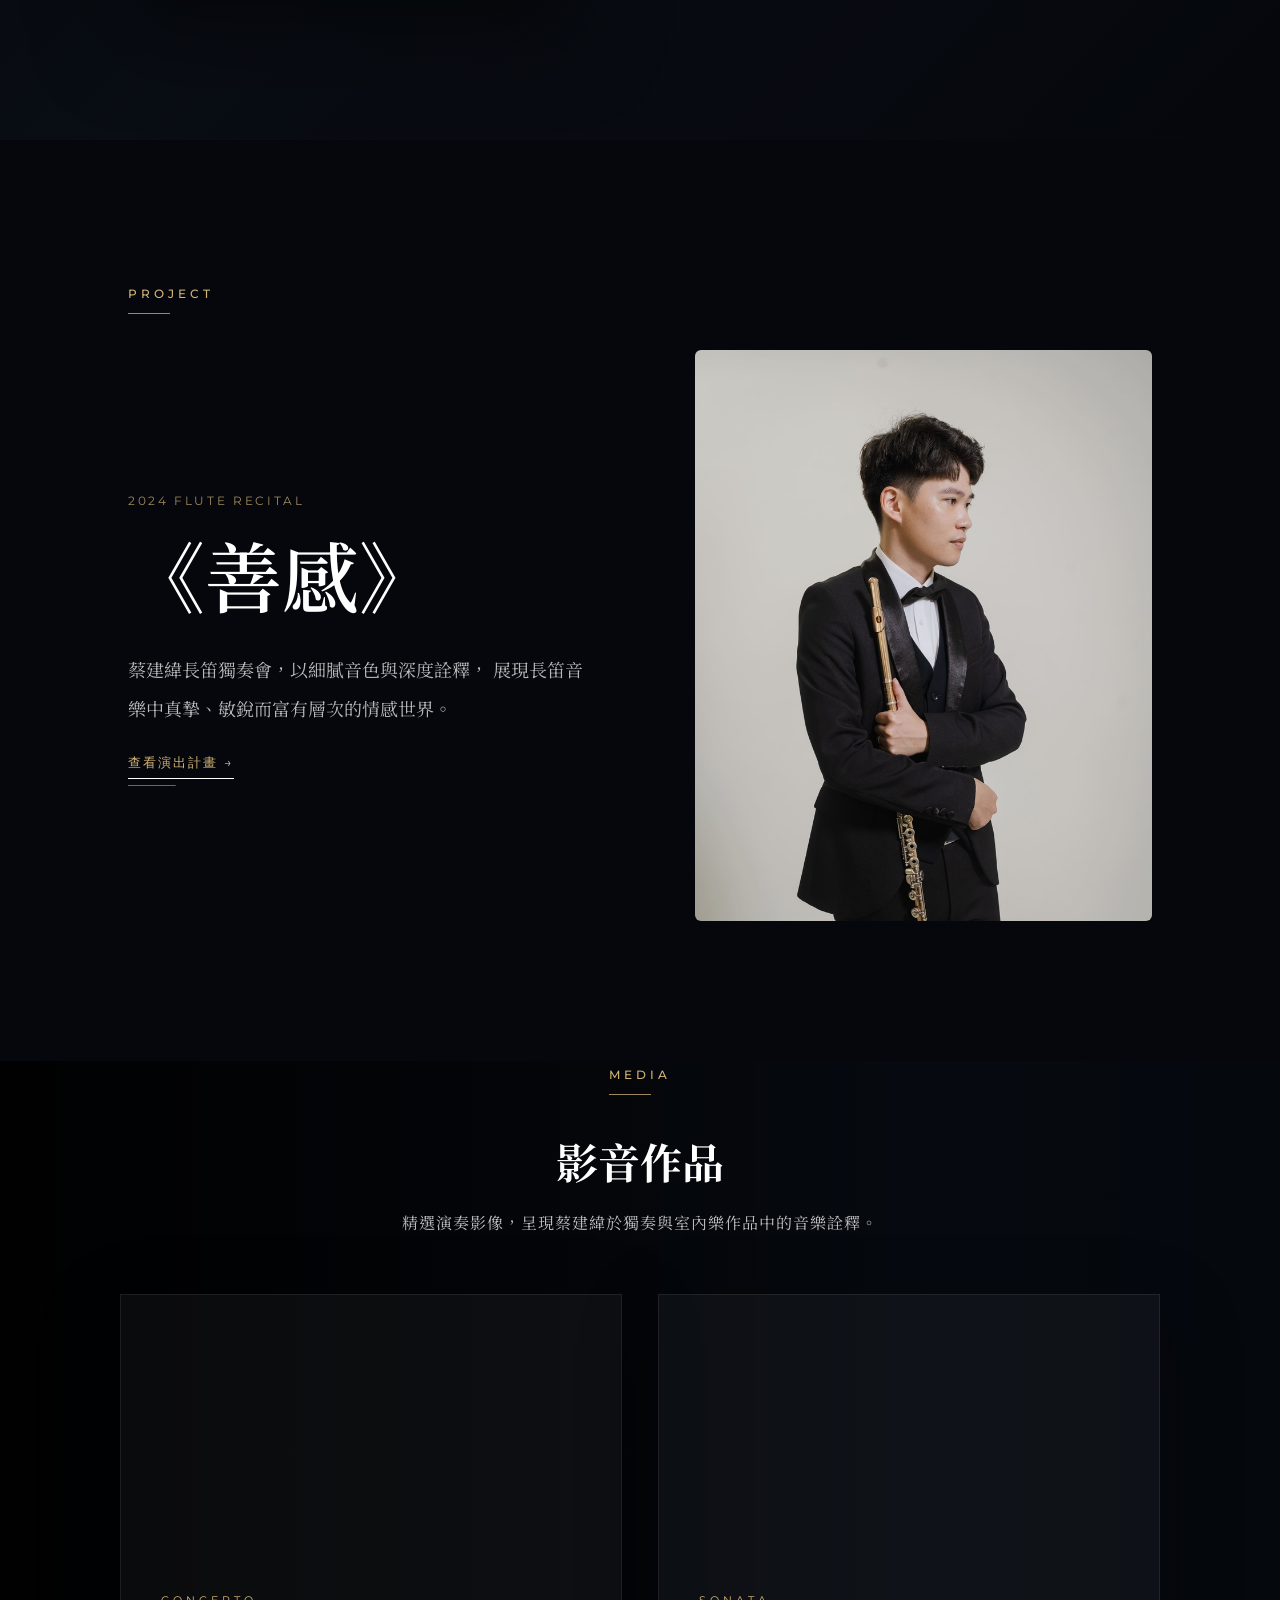
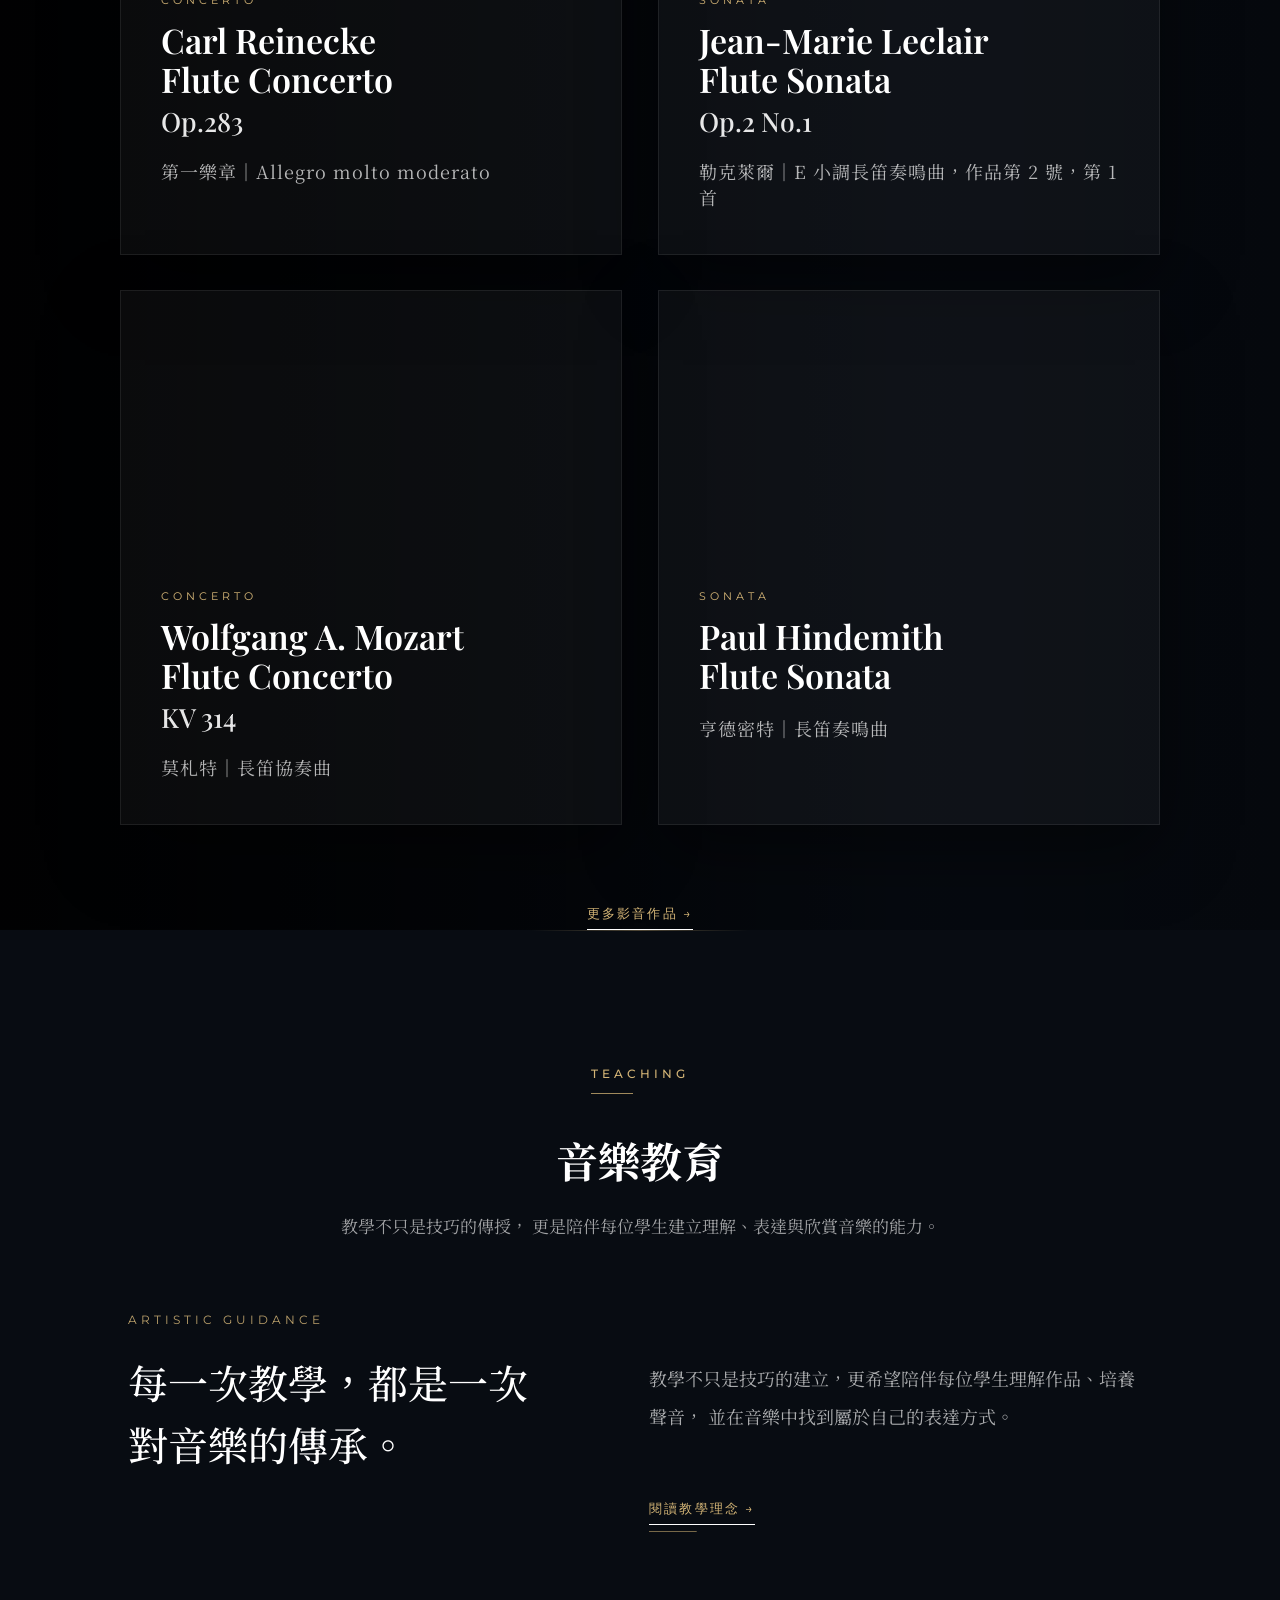
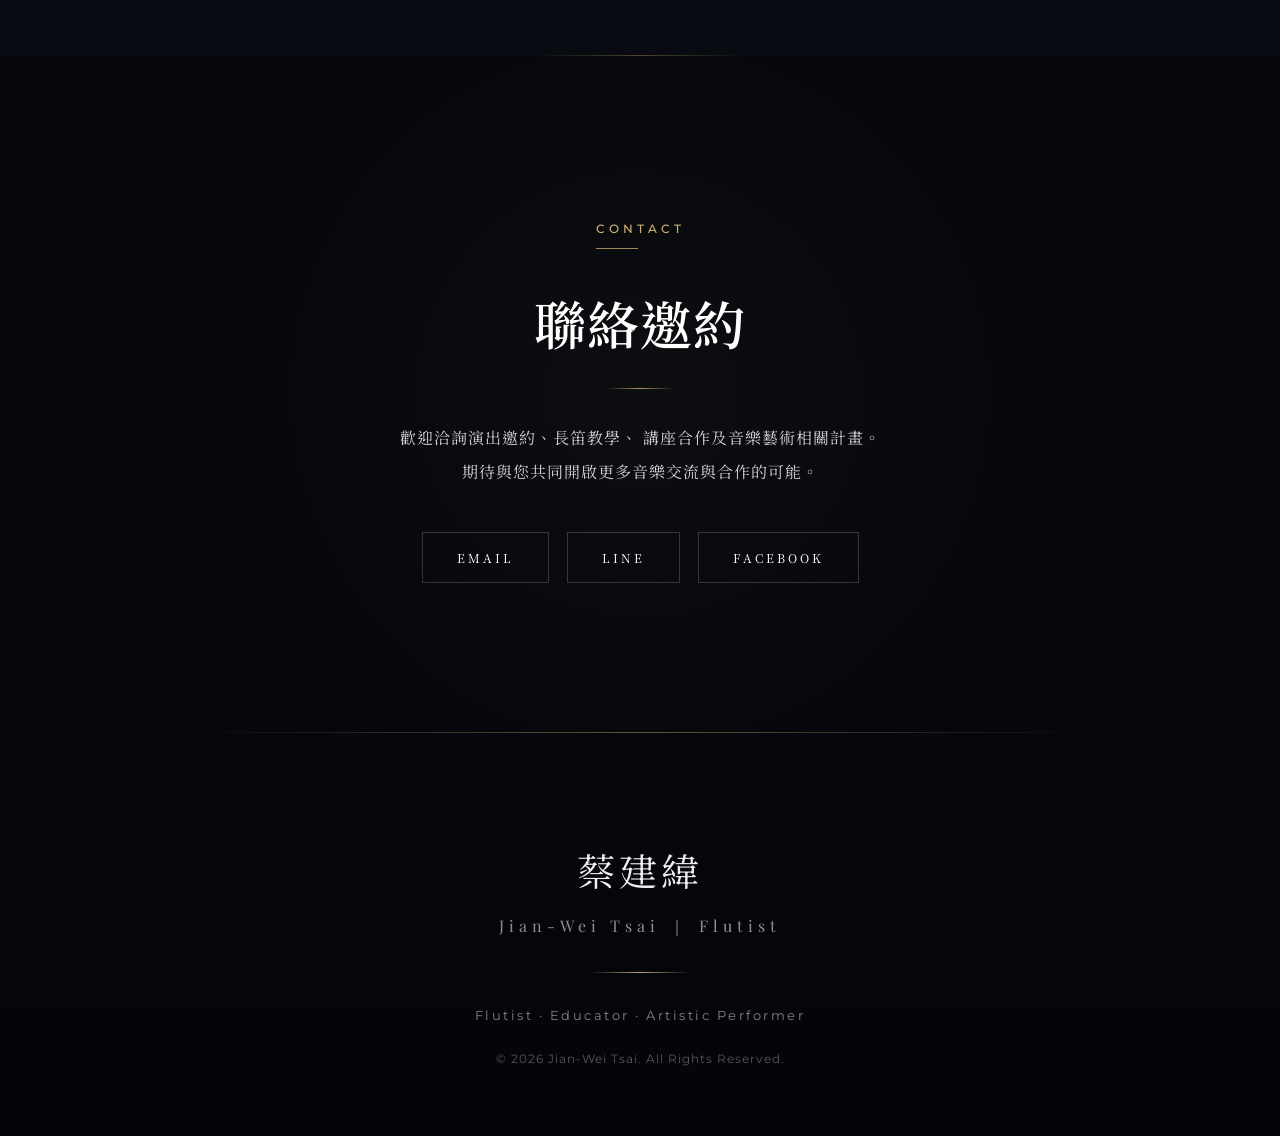
==== commit 22265e3b: "Update index.html" ====
--- a/index.html
+++ b/index.html
@@ -6,7 +6,7 @@
 
   <link href="https://fonts.googleapis.com/css2?family=Noto+Serif+TC:wght@400;500;600;700&family=Playfair+Display:wght@400;500;600;700&family=Montserrat:wght@300;400;500;600&display=swap" rel="stylesheet">
   
-  <link rel="stylesheet" href="style.css">
+  <link rel="stylesheet" href="css/style.css">
   
 </head>
 
--- a/css/style.css
+++ b/css/style.css
@@ -0,0 +1,1446 @@
+ * {
+      margin: 0;
+      padding: 0;
+      box-sizing: borㄑder-box;
+    }
+
+    body {
+      background: #070b12;
+      color: white;
+      font-family: 'Noto Serif TC', 'Playfair Display', serif;
+    }
+
+    .hero {
+      min-height: 100vh;
+    
+      background:
+        linear-gradient(
+          to right,
+          rgba(0,0,0,0.9) 0%,
+          rgba(0,0,0,0.6) 36%,
+          rgba(0,0,0,0.16) 72%,
+          rgba(0,0,0,0.28) 100%
+        ),
+        url("images/hero/hero-web.jpg");
+    
+      background-repeat: no-repeat;
+    
+      /* 改回 cover，避免左邊露出 gap */
+      background-size: cover;
+    
+      /* 保留照片偏右、稍微下移 */
+      background-position: 82% 40%;
+    
+      position: relative;
+      overflow: hidden;
+    }
+    
+    /* 歐洲古典風：不要毛玻璃，改成薄暗幕 */
+    .navbar {
+      position: fixed;
+      top: 0;
+      left: 0;
+      width: 100%;
+      z-index: 1000;
+    
+      display: flex;
+      align-items: center;
+      gap: 56px;
+
+      transition:.4s ease;
+      padding: 30px 5%;
+    
+      background: linear-gradient(
+        to bottom,
+        rgba(2,4,8,0.72),
+        rgba(2,4,8,0.28),
+        rgba(2,4,8,0)
+      );
+    
+      backdrop-filter: none;
+      -webkit-backdrop-filter: none;
+    }
+    
+    .navbar ul {
+      display: flex;
+      flex-direction: row;
+      align-items: center;
+      gap: 36px;
+    
+      list-style: none;
+      margin: 0;
+      padding: 0;
+    }
+
+    .logo:hover {
+      opacity: .82;
+    }
+    
+    .navbar a {
+      color: rgba(255,255,255,.86);
+      text-decoration: none;
+      font-size: 13px;
+      letter-spacing: 2px;
+      transition: .3s;
+    }
+    
+    .navbar a:hover {
+      color: #d3b476;
+      border-bottom: 1px solid rgba(211,180,118,.85);
+      padding-bottom: 7px;
+    }
+
+    .hero-content {
+      position: absolute;
+      top: 60%;
+      left: 8%;
+      transform: translateY(-50%);
+      max-width: 520px;
+    }
+
+    .hero h1 {
+      font-family: 'Noto Serif TC', 'Noto Serif CJK TC', serif;
+      font-size: 72px;
+      line-height: 1.08;
+      letter-spacing: 3px;
+      margin-bottom: 28px;
+      font-weight: 500;
+    }
+
+    .hero .subtitle {
+      font-family: 'Montserrat', sans-serif;
+      color:#d3b476;
+      font-size: 13px;
+      letter-spacing: 6px;
+      text-transform:uppercase;
+      margin-bottom: 28px;
+    }
+
+    .hero .line {
+      width: 70px;
+      height: 1px;
+      background: white;
+      margin-bottom: 28px;
+      opacity: 0.75;
+    }
+
+    .hero .intro{
+      font-family: 'Noto Sans TC', sans-serif;
+  
+      font-size: 16px;
+  
+      line-height: 2;
+
+      margin-bottom: 45px;
+  
+      font-weight: 300;
+  
+      color: rgba(255,255,255,.82);
+  
+      max-width: 620px;
+  }
+
+    .button {
+
+      position:relative;
+    
+      display:inline-block;
+    
+      color:#d3b476;
+    
+      text-decoration:none;
+    
+      border:1px solid rgba(211,180,118,.65);
+    
+      padding:15px 34px;
+    
+      letter-spacing:4px;
+    
+      font-size:12px;
+    
+      overflow:hidden;
+    
+      transition:
+        transform .4s ease,
+        box-shadow .4s ease,
+        border-color .4s ease,
+        color .4s ease;
+    }
+
+    .button:hover {
+
+      transform:translateY(-4px);
+    
+      color:#d3b476;
+    
+      border-color:#d3b476;
+    
+      box-shadow:
+        0 0 28px rgba(211,180,118,.18),
+        0 10px 30px rgba(0,0,0,.35);
+    }
+
+    .button::before{
+
+      content:"";
+    
+      position:absolute;
+    
+      top:0;
+    
+      left:-120%;
+    
+      width:100%;
+    
+      height:100%;
+    
+      background:
+        linear-gradient(
+          120deg,
+          transparent,
+          rgba(255,255,255,.15),
+          transparent
+        );
+    
+      transition:.8s;
+    }
+    
+    .button:hover::before{
+    
+      left:120%;
+    }
+
+    <div class="scroll-down">
+        SCROLL
+    </div>
+
+    @keyframes fadeUp {
+      from {
+        opacity: 0;
+        transform: translateY(-42%);
+      }
+      to {
+        opacity: 1;
+        transform: translateY(-50%);
+      }
+    }
+    .about-section {
+      background:
+        linear-gradient(
+          135deg,
+          #05070c 0%,
+          #090d14 45%,
+          #05070c 100%
+        );
+    
+      color: white;
+    
+      display: flex;
+      align-items: center;
+      gap: 90px;
+    
+      padding: 140px 10%;
+    }
+    
+    .about-image {
+      flex: 0.95;
+      max-width: 500px;
+    }
+    
+    .about-image img {
+      width: 100%;
+      max-width: 440px;
+      height: 560px;
+    
+      object-fit: cover;
+      object-position: center top;
+    
+      display: block;
+      border-radius: 6px;
+    
+      box-shadow:
+        0 30px 90px rgba(0,0,0,.55);
+    
+      transition:
+        transform .8s ease,
+        filter .8s ease;
+    
+      filter:
+        brightness(.96)
+        contrast(1.02);
+    }
+
+    .about-image:hover img {
+
+      transform: scale(1.02);
+    
+      filter:
+        brightness(1)
+        contrast(1.05);
+    }
+    
+    .about-content {
+      flex: 1;
+      max-width: 620px;
+    }
+    
+    .section-tag {
+      font-family: 'Montserrat', sans-serif;
+      font-size: 12px;
+      letter-spacing: 4px;
+      text-transform: uppercase;
+      color: #d3b476;
+      margin-bottom: 36px;
+      font-weight: 500;
+      position: relative;
+      display: inline-block;
+    }
+    
+    .section-tag::after {
+      content: "";
+      display: block;
+      width: 42px;
+      height: 1px;
+      background: #d3b476;
+      margin-top: 12px;
+      opacity: 0.75;
+    }
+    
+    .about-content h2 {
+      font-family: 'Noto Serif TC', serif;
+      font-size: 52px;
+      margin-bottom: 34px;
+      letter-spacing: 2px;
+    }
+    
+    .about-highlight {
+      display: grid;
+      grid-template-columns: repeat(2, 1fr);
+      gap: 18px;
+      margin-bottom: 38px;
+    }
+    
+    .about-highlight div {
+      border-top: 1px solid rgba(211,180,118,.35);
+      padding-top: 18px;
+      transition:
+        transform .4s ease,
+        border-color .4s ease;
+    
+      font-size: 15px;
+      line-height: 1.8;
+      color: rgba(255,255,255,.72);
+    }
+
+    .about-highlight div:hover {
+
+      transform: translateY(-4px);
+    
+      border-top-color: #d3b476;
+    }
+    
+    .about-highlight span {
+      display: block;
+      font-family: 'Playfair Display', serif;
+      font-size: 18px;
+      font-weight: 500;
+      letter-spacing: .3px;
+      color: #d3b476;
+      margin-bottom: 6px;
+    }
+        
+    .about-content p {
+      font-family: 'Noto Serif TC', serif;
+      font-size: 18px;
+      line-height: 2.15;
+      color: rgba(255,255,255,.78);
+      margin-bottom: 28px;
+      letter-spacing: .3px;
+    }
+
+    .about-content p:last-child {
+      margin-bottom: 0;
+    }
+   
+    @media(max-width:900px) {
+
+      .about-section {
+        display: flex;
+        align-items: center;
+        gap: 90px;
+        padding: 140px 10%;
+      }
+    
+      .about-image img {
+        margin: auto;
+      }
+    
+      .about-highlight {
+        grid-template-columns: 1fr;
+      }
+    
+    }
+   
+    .media-section {
+      background: #05070c;
+      color: white;
+      padding: 120px 10%;
+    }
+    
+    .media-header {
+      text-align: center;
+      margin-bottom: 60px;
+    }
+    
+    .media-header h2 {
+      font-family: 'Noto Serif TC', serif;
+      font-size: 42px;
+      margin-bottom: 20px;
+    }
+    
+    .media-header p {
+      font-size: 16px;
+      opacity: 0.75;
+      letter-spacing: 1px;
+    }
+
+    .media-grid{
+      max-width:1040px;
+      margin:0 auto;
+      
+      display:grid;
+      grid-template-columns:repeat(2,minmax(0,1fr));
+      gap:36px;
+      
+      align-items:stretch;
+   }
+
+    .media-more{
+      text-align:center;
+      margin-top:56px;
+    }
+    
+    .video-card {
+      max-width:none;
+      margin:0;
+      overflow:hidden;
+    
+      display:flex;
+      flex-direction:column;
+      height:100%;
+    
+      background: rgba(255,255,255,0.04);
+      border: 1px solid rgba(255,255,255,0.08);
+      box-shadow: 0 25px 70px rgba(0,0,0,0.45);
+      transition: 0.4s;
+    }
+    
+    .video-card:hover {
+      transform:translateY(-6px);
+      box-shadow:
+      0 35px 90px rgba(0,0,0,.55);
+    }
+    
+    .video-wrapper {
+      position: relative;
+      width: 100%;
+      padding-bottom: 52%;
+    }
+    
+    .video-wrapper iframe {
+      position: absolute;
+      width: 100%;
+      height: 100%;
+      transition:transform .8s ease;
+    }
+
+    .video-card:hover iframe{
+      transform:scale(1.03);
+    }
+
+    .video-info {
+      flex:1;
+      padding:38px 40px 42px;
+    }
+
+    .video-info h3{
+      font-family:'Playfair Display',serif;
+      font-size:34px;
+      line-height:1.15;
+      font-weight:600;
+      margin-bottom:20px;
+    }
+
+    .video-info h3 span{
+      display:inline-block;
+    }
+    
+    .video-info h3 small{
+      display:inline-block;
+      font-size:.78em;
+      font-weight:500;
+      opacity:.9;
+    }
+    
+    .video-info p{
+      opacity:.7;
+      letter-spacing:1px;
+      font-size:18px;
+    }
+    
+    @keyframes fadeUpSoft {
+      from {
+        opacity: 0;
+        transform: translateY(35px);
+      }
+      to {
+        opacity: 1;
+        transform: translateY(0);
+      }
+    }
+    .education-section{
+      background:#070b12;
+      padding:120px 10%;
+      color:white;
+    }
+    
+    .education-header{
+      text-align:center;
+      margin-bottom:70px;
+    }
+    
+    .education-header h2{
+      font-family:'Noto Serif TC', serif;
+      font-size:42px;
+      margin-bottom:20px;
+    }
+    
+    .education-header p{
+      opacity:.75;
+      letter-spacing:1px;
+    }
+
+    .edu-timeline{
+      position:relative;
+      max-width:900px;
+      margin:0 auto;
+      padding-left:90px;
+    }
+    
+    .edu-timeline::before{
+      content:"";
+    
+      position:absolute;
+      left:24px;
+      top:10px;
+      bottom:10px;
+    
+      width:1px;
+    
+      background:
+      linear-gradient(
+        to bottom,
+        rgba(211,180,118,.15),
+        rgba(211,180,118,.7),
+        rgba(211,180,118,.15)
+      );
+    }
+    
+    .edu-item{
+      position:relative;
+      margin-bottom:80px;
+    }
+    
+    .edu-item + .edu-item{
+      margin-top:40px;
+    }
+        
+    .edu-item:last-child{
+      margin-bottom:0;
+    }
+    
+    .edu-item::before{
+      content:"";
+    
+      position:absolute;
+    
+      left:-77px;
+      top:10px;
+    
+      width:12px;
+      height:12px;
+    
+      border-radius:50%;
+    
+      background:#d3b476;
+    
+      box-shadow:
+      0 0 0 6px rgba(211,180,118,.08);
+    }
+    
+    .edu-content{
+      padding:34px 42px;
+    
+      background:
+      linear-gradient(
+        145deg,
+        rgba(255,255,255,.035),
+        rgba(255,255,255,.015)
+      );
+    
+      border:1px solid rgba(255,255,255,.08);
+    
+      transition:.4s ease;
+    }
+    
+    .edu-content:hover{
+      transform:translateY(-6px);
+    
+      border-color:
+      rgba(211,180,118,.28);
+    
+      box-shadow:
+      0 20px 60px rgba(0,0,0,.35);
+    }
+    
+    .edu-year{
+      margin-bottom:24px;
+    
+      font-family:'Playfair Display', serif;
+      font-size:22px;
+      font-weight:600;
+    
+      color:white;
+    }
+    
+    .edu-location{
+      font-size:11px;
+      letter-spacing:4px;
+      color:#d3b476;
+      margin-bottom:18px;
+    }
+    
+    .edu-content h3{
+      font-family:'Noto Serif TC', serif;
+      font-size:30px;
+      margin-bottom:20px;
+    }
+    
+    .school-name{
+      font-family:'Playfair Display', serif;
+      font-size:26px;
+      line-height:1.4;
+      color:rgba(255,255,255,.55);
+      margin-bottom:28px;
+    }
+    
+    .degree{
+      font-family:'Playfair Display', serif;
+      font-size:42px;
+      font-weight:600;
+      margin-bottom:24px;
+    }
+    
+    .edu-content p{
+      line-height:2;
+      color:rgba(255,255,255,.78);
+    }
+       
+    .edu-location{
+      font-family:'Montserrat', sans-serif;
+      font-size:11px;
+      letter-spacing:4px;
+      color:rgba(211,180,118,.85);
+      margin-bottom:22px;
+    }
+    
+    .edu-card h3{
+      font-family:'Noto Serif TC', serif;
+      font-size:30px;
+      margin-bottom:18px;
+      letter-spacing:1px;
+    }
+    
+    .school-name{
+      font-family:'Playfair Display', serif;
+      font-size:27px;
+      line-height:1.5;
+      opacity:.62;
+      margin-bottom:40px;
+    }
+    
+    .degree{
+      font-family:'Playfair Display', serif;
+      font-size:30px;
+      font-weight:600;
+      margin-bottom:14px;
+    }
+
+    .edu-item.featured .edu-content{
+      border-color:rgba(211,180,118,.28);
+    
+      background:
+        linear-gradient(
+          145deg,
+          rgba(211,180,118,.08),
+          rgba(255,255,255,.018)
+        );
+    
+      box-shadow:
+        0 28px 80px rgba(0,0,0,.42);
+    }
+    
+    .edu-item.featured::before{
+      width:16px;
+      height:16px;
+    
+      left:-79px;
+    
+      box-shadow:
+        0 0 0 8px rgba(211,180,118,.1),
+        0 0 26px rgba(211,180,118,.38);
+    }
+    
+    .edu-item.featured .edu-year,
+    .edu-item.featured .degree{
+      color:#d3b476;
+    }
+
+    .edu-item.featured{
+      margin-bottom:110px;
+    }
+
+   .teaching-section {
+      background: #080c12;
+      color: #fff;
+      padding: 130px 10%;
+    }
+    
+    .teaching-header {
+      text-align: center;
+      max-width: 760px;
+      margin: 0 auto 70px;
+    }
+    
+    .teaching-header h2 {
+      font-family: 'Noto Serif TC', serif;
+      font-size: 42px;
+      margin-bottom: 20px;
+    }
+    
+    .teaching-header p {
+      font-size: 17px;
+      line-height: 1.9;
+      color: rgba(255,255,255,.62);
+    }
+    
+    .teaching-inner {
+      max-width: 1180px;
+      margin: 0 auto;
+      display: grid;
+      grid-template-columns: .9fr 1.1fr;
+      gap: 110px;
+      align-items: start;
+    }
+    
+    .teaching-label {
+      font-family: 'Montserrat', sans-serif;
+      font-size: 12px;
+      color:rgba(211,180,118,.88);
+      letter-spacing:4px;
+      margin-bottom: 24px;
+    }
+    
+    .teaching-intro h3 {
+      font-family: 'Noto Serif TC', serif;
+      font-size: 40px;
+      line-height: 1.55;
+      font-weight: 500;
+      margin-bottom: 28px;
+      max-width: 500px;
+    }
+
+    .teaching-content{
+      padding-top:48px;
+    }  
+    
+    .teaching-intro p {
+      font-size: 17px;
+      line-height: 2.1;
+      max-width:520px;
+      color:rgba(255,255,255,.60);
+    }
+    
+    .teaching-list {
+      display: flex;
+      flex-direction: column;
+      border-top: 1px solid rgba(211,180,118,.45);
+    }
+    
+    .teaching-item {
+      display: grid;
+      grid-template-columns: 70px 1fr;
+      gap: 28px;
+      padding: 34px 0;
+      border-bottom: 1px solid rgba(255,255,255,.12);
+    }
+    
+    .teaching-item span {
+      font-family: 'Playfair Display', serif;
+      font-size: 24px;
+      color: #d3b476;
+    }
+    
+    .teaching-item h4 {
+      font-family: 'Noto Serif TC', serif;
+      font-size: 21px;
+      font-weight: 600;
+      margin-bottom: 12px;
+    }
+    
+    .teaching-item p {
+      font-size: 16px;
+      line-height: 1.9;
+      color: rgba(255,255,255,.58);
+    }
+    
+    .teaching-item {
+      transition: transform .35s ease, border-color .35s ease;
+    }
+    
+    .teaching-item:hover {
+      transform: translateX(8px);
+      border-bottom-color: rgba(211,180,118,.5);
+    }
+
+    .teaching-content p{
+      font-size:18px;
+      line-height:2.1;
+      max-width:560px;
+      color:rgba(255,255,255,.66);
+      margin-bottom:38px;
+   }  
+    
+    @media(max-width:900px) {
+      .teaching-section {
+        padding: 100px 8%;
+      }
+    
+      .teaching-inner {
+        grid-template-columns: 1fr;
+        gap: 56px;
+      }
+    
+      .teaching-header h2 {
+        font-size: 36px;
+      }
+    
+      .teaching-intro h3 {
+        font-size: 27px;
+      }
+    
+      .teaching-item {
+        grid-template-columns: 54px 1fr;
+        gap: 20px;
+      }
+    }
+
+    .contact-section{
+      position:relative;
+    
+      background:
+        radial-gradient(
+          circle at center,
+          rgba(211,180,118,.04) 0%,
+          rgba(211,180,118,0) 55%
+        ),
+        #05070c;
+    
+      color:white;
+    
+      padding:160px 10% 150px;
+    
+      text-align:center;
+    
+      overflow:hidden;
+    }
+    
+    .contact-inner{
+      max-width:760px;
+      margin:auto;
+    }
+    
+    .contact-section h2{
+      font-family:'Noto Serif TC', serif;
+      position:relative;
+      font-size:52px;
+      font-weight:600;
+      letter-spacing:1px;
+      margin-bottom:32px;
+    }
+
+    .contact-section h2::after{
+      content:"";
+    
+      display:block;
+    
+      width:70px;
+      height:1px;
+    
+      margin:28px auto 0;
+    
+      background:
+        linear-gradient(
+          90deg,
+          transparent,
+          rgba(211,180,118,.8),
+          transparent
+        );
+    }
+    
+    .contact-section p{
+      opacity:.82;
+      max-width:680px;
+      margin:0 auto 48px;
+      line-height:2.15;
+      letter-spacing:1px;
+      margin-bottom:42px;
+    }
+    
+    .contact-links{
+      display:flex;
+      justify-content:center;
+      gap:18px;
+      flex-wrap:wrap;
+    }
+    
+    .contact-links a{
+
+      position:relative;
+    
+      color:white;
+    
+      text-decoration:none;
+    
+      border:1px solid rgba(255,255,255,.18);
+    
+      padding:16px 34px;
+    
+      font-size:12px;
+    
+      letter-spacing:3px;
+    
+      overflow:hidden;
+    
+      transition:
+        transform .35s ease,
+        border-color .35s ease,
+        box-shadow .35s ease,
+        color .35s ease;
+    }
+    
+    .contact-links a:hover{
+
+      transform:translateY(-4px);
+    
+      color:#d3b476;
+    
+      border-color:rgba(211,180,118,.75);
+    
+      box-shadow:
+        0 0 24px rgba(211,180,118,.18),
+        0 10px 35px rgba(0,0,0,.35);
+    }
+
+    .contact-links a::before{
+
+      content:"";
+    
+      position:absolute;
+    
+      top:0;
+    
+      left:-120%;
+    
+      width:100%;
+    
+      height:100%;
+    
+      background:
+    
+        linear-gradient(
+          120deg,
+          transparent,
+          rgba(255,255,255,.12),
+          transparent
+        );
+    
+      transition:.8s;
+    }
+    
+    .contact-links a:hover::before{
+    
+      left:120%;
+    }
+
+    .footer{
+      background:
+        linear-gradient(
+          to bottom,
+          #05070c 0%,
+          #03050a 100%
+        );
+      padding:110px 10% 70px;
+      text-align:center;
+      color:white;
+      position:relative;
+      overflow:hidden;
+    }
+    
+    .footer::before{
+      content:"";
+      position:absolute;
+      top:0;
+      left:50%;
+      transform:translateX(-50%);
+      width:70%;
+      height:1px;
+      background:linear-gradient(
+        to right,
+        transparent,
+        rgba(211,180,118,.45),
+        transparent
+      );
+    }
+    
+    .footer-name{
+      font-family:'Noto Serif TC', serif;
+      font-size:38px;
+      letter-spacing:4px;
+      margin-bottom:18px;
+      color:rgba(255,255,255,.94);
+    }
+    
+    .footer-title{
+      font-family:'Playfair Display', serif;
+      letter-spacing:5px;
+      opacity:.55;
+      margin-bottom:34px;
+    }
+    
+    .footer-line{
+      width:100px;
+      height:1px;
+      background:linear-gradient(
+        to right,
+        transparent,
+        rgba(211,180,118,.9),
+        transparent
+      );
+      margin:0 auto 34px;
+    }
+    
+    .footer-text{
+      font-family:'Montserrat', sans-serif;
+      letter-spacing:2.5px;
+      opacity:.5;
+      margin-bottom:28px;
+      font-size:13px;
+    }
+    
+    .footer-copy{
+      font-family:'Montserrat', sans-serif;
+      opacity:.32;
+      font-size:12px;
+      letter-spacing:1px;
+    }
+
+    .scroll-down{
+
+        position:absolute;
+    
+        bottom:40px;
+    
+        left:50%;
+    
+        transform:translateX(-50%);
+    
+        font-size:11px;
+    
+        letter-spacing:5px;
+    
+        color:#d3b476;
+    
+        opacity:.7;
+    }
+
+    .navbar.scrolled{
+
+        background:rgba(3,6,12,.96);
+    
+        padding:18px 5%;
+    
+        box-shadow:
+        0 10px 40px rgba(0,0,0,.35);
+    }
+
+    html{
+      scroll-behavior:smooth;
+    }
+
+    /* ===== Global Animation System ===== */
+
+      .reveal {
+        opacity: 0;
+        transform: translateY(34px);
+        transition:
+          opacity 1.15s cubic-bezier(.22, 1, .36, 1),
+          transform 1.15s cubic-bezier(.22, 1, .36, 1);
+        will-change: opacity, transform;
+      }
+      
+      .reveal.active {
+        opacity: 1;
+        transform: translateY(0);
+      }
+      
+      .reveal-delay {
+        transition-delay: .18s;
+      }
+      
+      .reveal-delay-2 {
+        transition-delay: .32s;
+      }
+      
+      .reveal-delay-3 {
+        transition-delay: .46s;
+      }
+    
+    /* Hero 文字進場 */
+    .hero-content {
+      opacity: 0;
+      transform: translateY(30px);
+      animation: heroFadeUp 1.4s ease forwards;
+      animation-delay: .35s;
+    }
+    
+    @keyframes heroFadeUp {
+      from {
+        opacity: 0;
+        transform: translateY(30px);
+      }
+      to {
+        opacity: 1;
+        transform: translateY(-50%);
+      }
+    }
+
+    /* ===== Premium Section Divider ===== */
+
+    .about-section,
+    .media-section,
+    .education-section,
+    .teaching-section,
+    .contact-section{
+      position:relative;
+    }
+    
+    .media-section::before,
+    .education-section::before,
+    .teaching-section::before,
+    .contact-section::before{
+    
+      content:"";
+    
+      position:absolute;
+    
+      top:0;
+    
+      left:50%;
+    
+      transform:translateX(-50%);
+    
+      width:220px;
+    
+      height:1px;
+    
+      background:
+        linear-gradient(
+          to right,
+          transparent,
+          rgba(211,180,118,.35),
+          transparent
+        );
+    }
+
+    .artist-name-en{
+      font-family:'Playfair Display', serif;
+      font-size:18px;
+      font-weight:400;
+      letter-spacing:5px;
+      color:rgba(255,255,255,.65);
+      font-style:italic;
+      margin-top:20px;
+      margin-bottom:12px;
+    }
+
+    .work-type{
+      font-family:'Montserrat',sans-serif;
+      font-size:11px;
+      letter-spacing:4px;
+      color:#d3b476;
+      margin-bottom:14px;
+    }
+      
+    @media (max-width: 768px) {
+      nav {
+        gap: 22px;
+        padding: 24px 20px;
+      }
+
+      .hero {
+        background:
+          linear-gradient(to bottom, rgba(0,0,0,0.25), rgba(0,0,0,0.9)),
+          url("images/hero/hero-web.jpg") no-repeat center center / cover;
+      }
+
+      .hero-content {
+        left: 7%;
+        right: 7%;
+        top: 62%;
+      }
+
+      .hero h1 {
+        font-size: 46px;
+      }
+    }
+    .about-preview {
+  background: #080808;
+  color: white;
+  padding: 110px 8%;
+}
+
+.about-inner {
+  max-width: 780px;
+  animation: fadeIn 1.4s ease forwards;
+}
+
+.about-label {
+  font-family: 'Montserrat', sans-serif;
+  font-size: 12px;
+  letter-spacing: 5px;
+  opacity: 0.6;
+  margin-bottom: 22px;
+}
+
+.about-preview h2 {
+  font-family: 'Playfair Display', serif;
+  font-size: 46px;
+  margin-bottom: 28px;
+}
+
+.about-preview p {
+  font-family: 'Montserrat', sans-serif;
+  font-size: 16px;
+  line-height: 2;
+  letter-spacing: 0.8px;
+  opacity: 0.78;
+  max-width: 680px;
+  margin-bottom: 32px;
+}
+
+.text-link {
+  font-family: 'Montserrat', sans-serif;
+  color: white;
+  text-decoration: none;
+  font-size: 12px;
+  letter-spacing: 3px;
+  border-bottom: 1px solid white;
+  padding-bottom: 6px;
+}
+
+@keyframes fadeIn {
+  from {
+    opacity: 0;
+    transform: translateY(24px);
+  }
+  to {
+    opacity: 1;
+    transform: translateY(0);
+  }
+}
+
+.page-hero{
+  min-height: 62vh;
+  padding: 180px 10% 120px;
+  background: #05070c;
+  color: #fff;
+}
+
+.page-hero .section-tag{
+  margin-bottom: 28px;
+}
+
+.page-hero h1{
+  font-family: 'Noto Serif TC', serif;
+  font-size: clamp(42px, 5vw, 72px);
+  font-weight: 600;
+  line-height: 1.15;
+  letter-spacing: 1px;
+  margin-bottom: 24px;
+}
+
+.page-hero p{
+  max-width: 620px;
+  font-size: 18px;
+  line-height: 2;
+  color: rgba(255,255,255,.72);
+}
+
+/* ===== Logo Fix ===== */
+
+.logo{
+  font-family:'Playfair Display', serif !important;
+  font-size:48px !important;
+  font-weight:600 !important;
+  letter-spacing:4px !important;
+  color:#d3b476 !important;
+  line-height:.9 !important;
+}
+
+.logo span{
+  display:block !important;
+  margin-top:8px !important;
+
+  font-size:10px !important;
+  letter-spacing:7px !important;
+
+  color:rgba(211,180,118,.65) !important;
+}
+
+.logo a{
+  display: block;
+  text-decoration: none;
+  color: inherit;
+  font: inherit;
+  letter-spacing: inherit;
+  line-height: inherit;
+}
+
+.text-link{
+  display: inline-block;
+  margin-top: 26px;
+
+  font-family: 'Montserrat', sans-serif;
+  font-size: 13px;
+  letter-spacing: .16em;
+  text-transform: uppercase;
+
+  color: #d3b476;
+  text-decoration: none;
+
+  position: relative;
+  transition: .35s ease;
+}
+
+.text-link::after{
+  content: "";
+  position: absolute;
+  left: 0;
+  bottom: -8px;
+
+  width: 100%;
+  height: 1px;
+
+  background: rgba(211,180,118,.55);
+  transform: scaleX(.45);
+  transform-origin: left;
+  transition: .35s ease;
+}
+
+.text-link:hover{
+  color: #e6c98a;
+  transform: translateX(4px);
+}
+
+.text-link:hover::after{
+  transform: scaleX(1);
+}
+
+.featured-project-section{
+  background:#05070c;
+  color:#fff;
+  padding:140px 10%;
+}
+
+.featured-project-inner{
+  max-width:1200px;
+  margin:0 auto;
+}
+
+.featured-project-content{
+  display:grid;
+  grid-template-columns:1fr 1fr;
+  gap:110px;
+  align-items:center;
+}
+
+.project-year{
+  display:block;
+  margin-bottom:24px;
+
+  font-family:'Montserrat', sans-serif;
+  font-size:12px;
+  letter-spacing:.22em;
+  color:rgba(211,180,118,.75);
+}
+
+.featured-project-text h2{
+  font-family:'Noto Serif TC', serif;
+  font-size:clamp(54px, 6vw, 86px);
+  font-weight:600;
+  line-height:1.1;
+  margin-bottom:34px;
+}
+
+.featured-project-text p{
+  max-width:560px;
+  font-size:18px;
+  line-height:2.15;
+  color:rgba(255,255,255,.72);
+}
+
+.featured-project-image{
+  overflow:hidden;
+  border-radius:6px;
+}
+
+.featured-project-image img{
+  width:100%;
+  display:block;
+  aspect-ratio:4 / 5;
+  object-fit:cover;
+  object-position:center top;
+  filter:brightness(.92) contrast(1.04);
+  transition:1s ease;
+}
+
+.featured-project-image:hover img{
+  transform:scale(1.035);
+  filter:brightness(.98) contrast(1.06);
+}
+
+@media(max-width:900px){
+  .featured-project-section{
+    padding:100px 8%;
+  }
+
+  .featured-project-content{
+    grid-template-columns:1fr;
+    gap:56px;
+  }
+
+  .featured-project-image img{
+    aspect-ratio:4 / 5;
+  }
+}
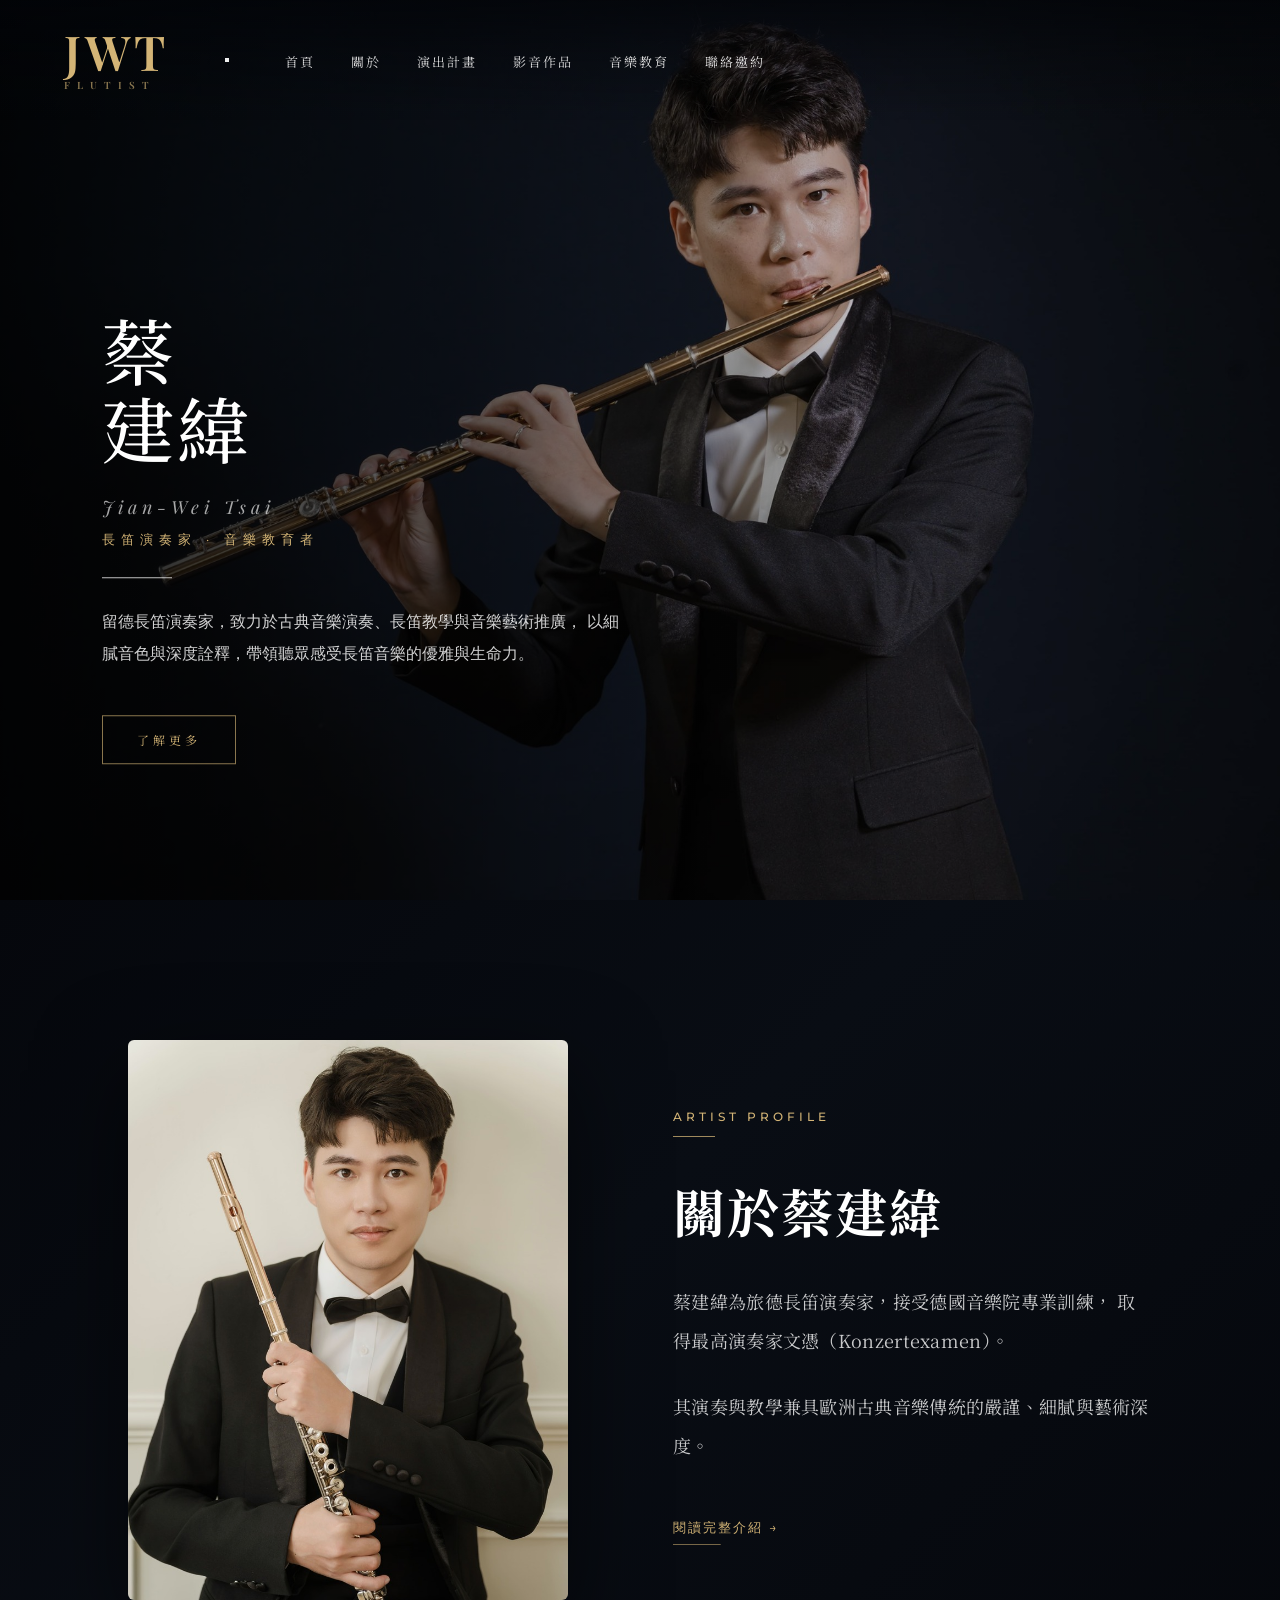
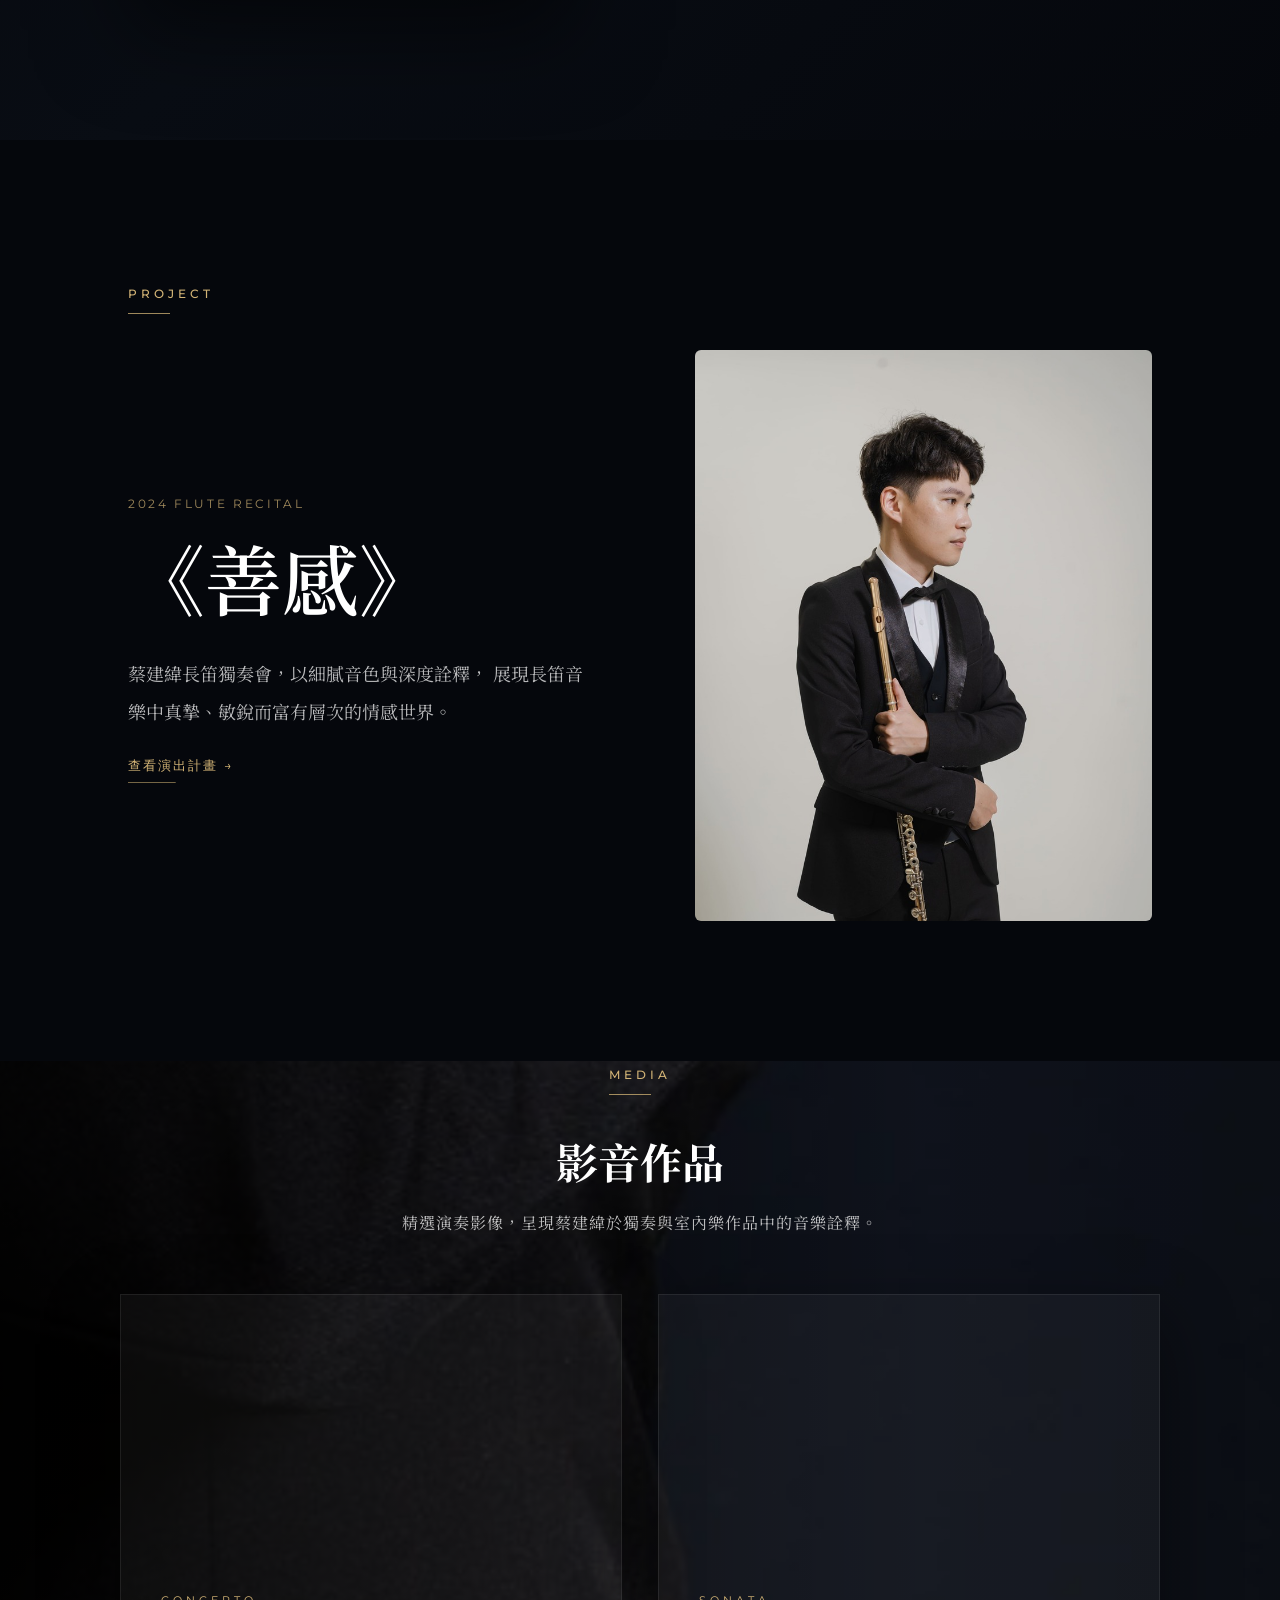
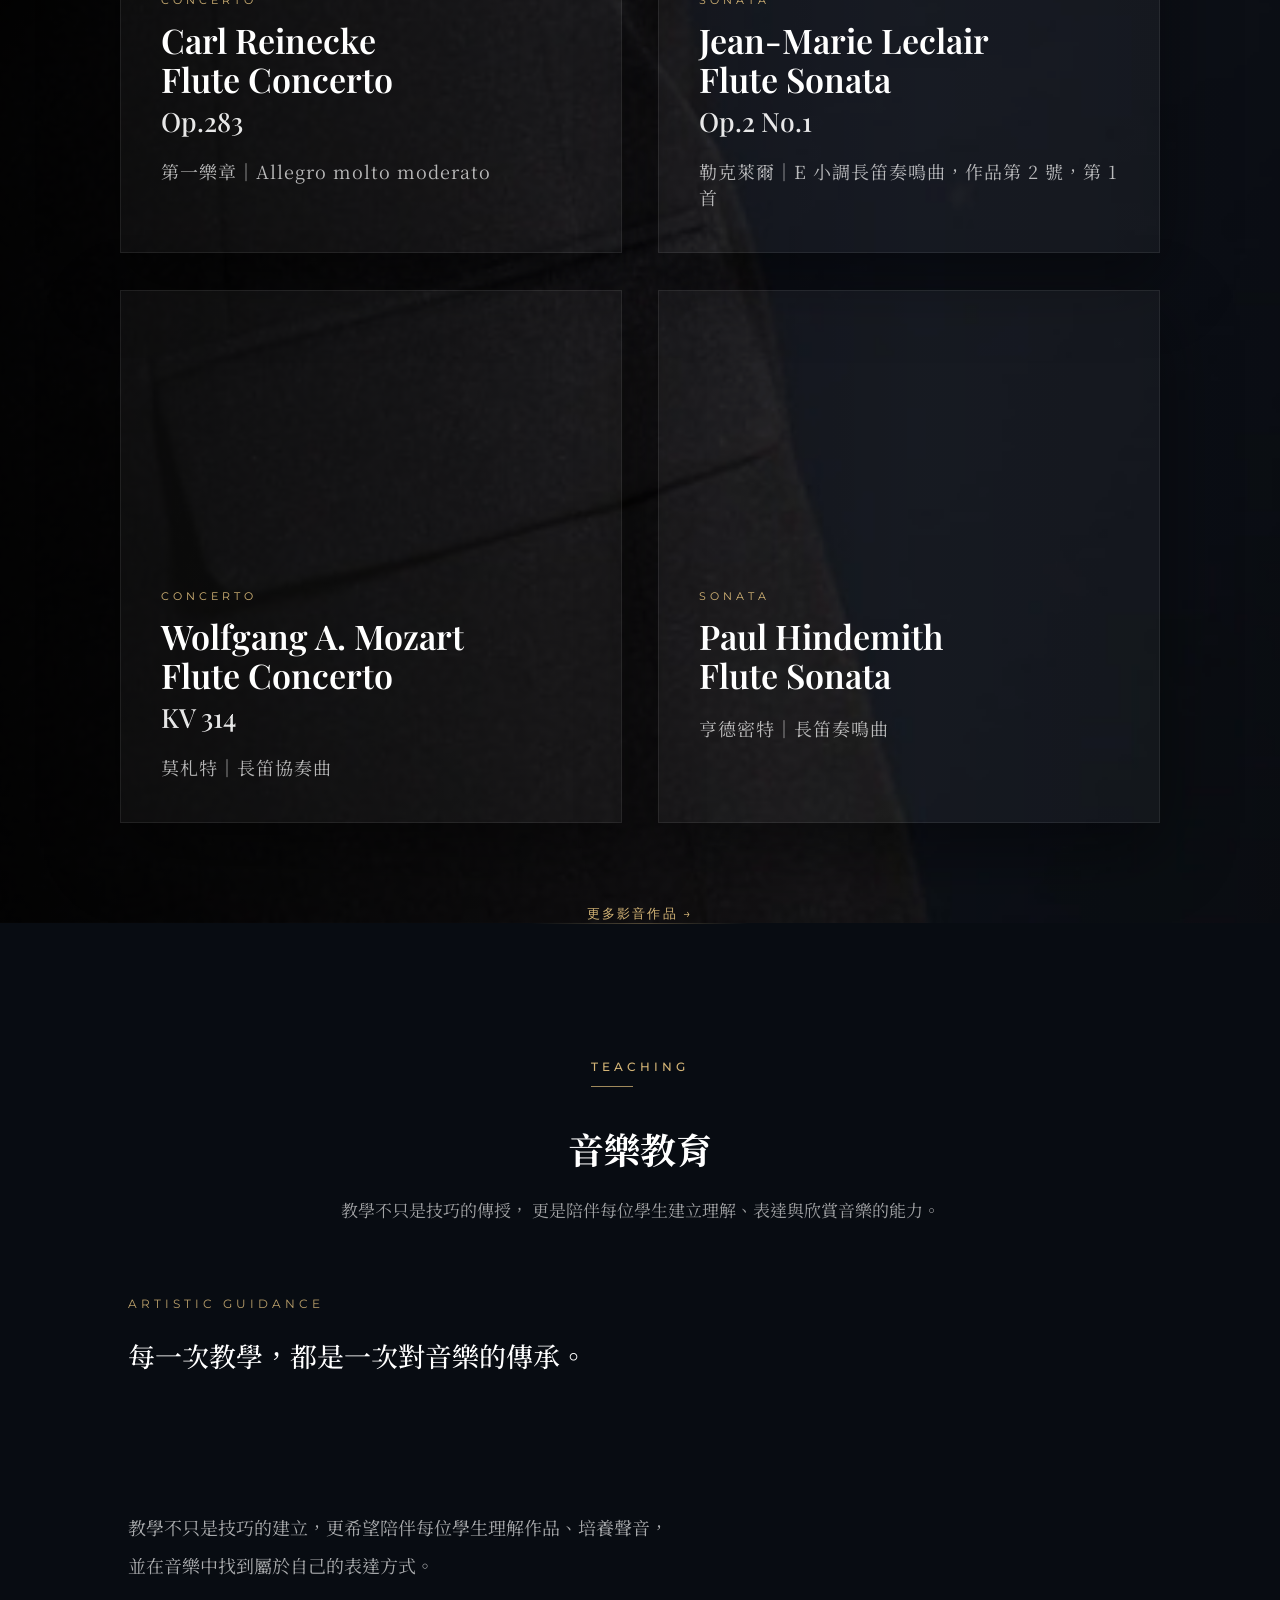
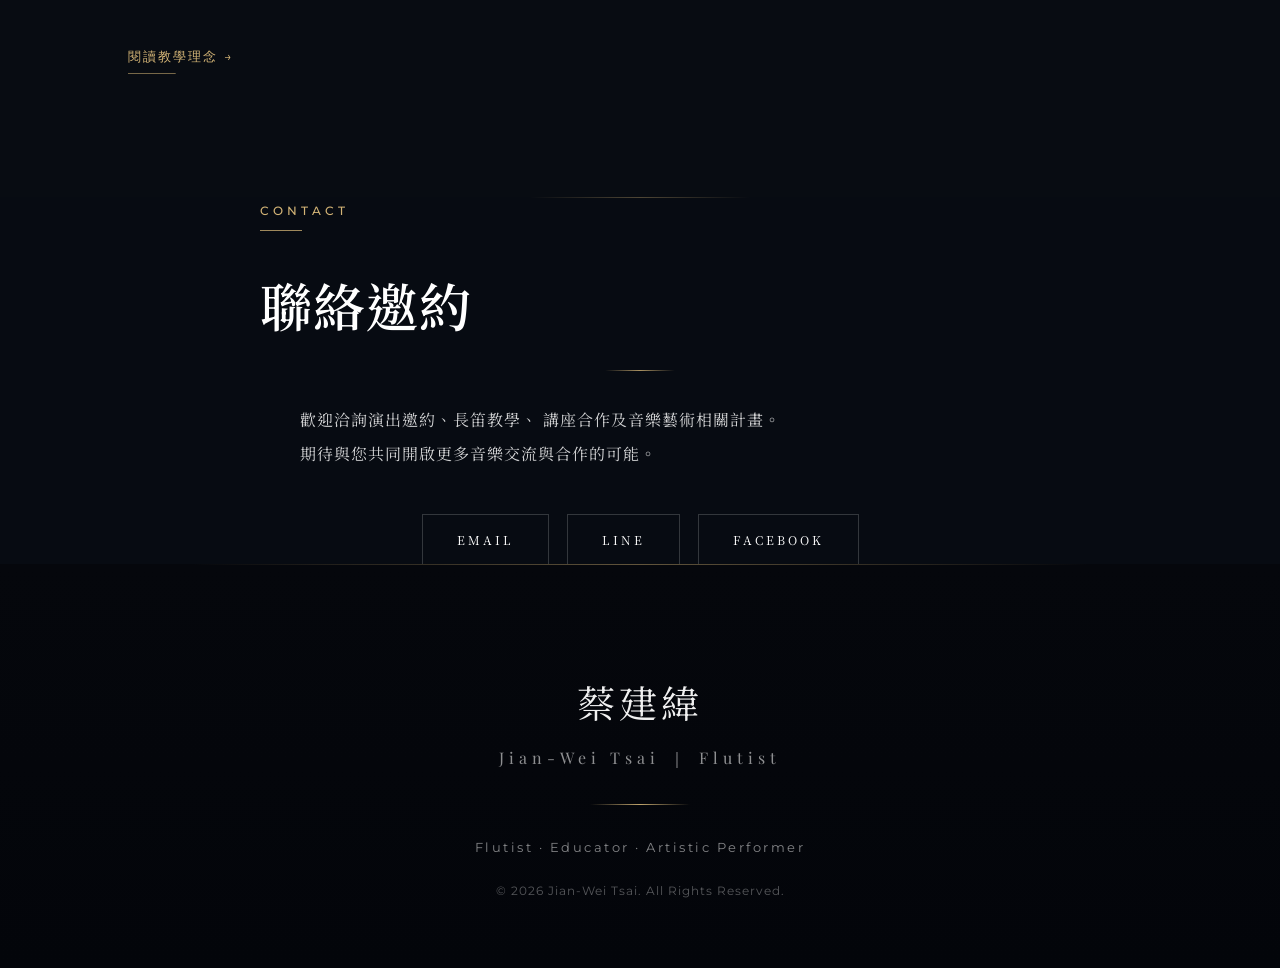
==== commit a3cf7aa2: "Update index.html" ====
--- a/index.html
+++ b/index.html
@@ -7,31 +7,37 @@
   <link href="https://fonts.googleapis.com/css2?family=Noto+Serif+TC:wght@400;500;600;700&family=Playfair+Display:wght@400;500;600;700&family=Montserrat:wght@300;400;500;600&display=swap" rel="stylesheet">
   
   <link rel="stylesheet" href="css/style.css">
+  <link rel="stylesheet" href="css/responsive.css">
   
 </head>
 
 <body>
 
   <section class="hero">
-    <nav class="navbar">
-
-        <div class="logo">
-          <a href="index.html">
-            JWT
-            <span>FLUTIST</span>
-          </a>
-        </div>
-      
-        <ul>
-          <li><a href="index.html">首頁</a></li>
-          <li><a href="about.html">關於</a></li>
-          <li><a href="projects.html">演出計畫</a></li>
-          <li><a href="media.html">影音作品</a></li>
-          <li><a href="teaching.html">音樂教育</a></li>
-          <li><a href="contact.html">聯絡邀約</a></li>
-        </ul>
-      
-      </nav>
+   <nav class="navbar">
+
+  <div class="logo">
+    <a href="index.html">
+      JWT
+      <span>FLUTIST</span>
+    </a>
+  </div>
+
+  <button class="nav-toggle" aria-label="開啟選單">
+    <span></span>
+    <span></span>
+  </button>
+
+  <ul class="nav-menu">
+    <li><a href="index.html">首頁</a></li>
+    <li><a href="about.html">關於</a></li>
+    <li><a href="projects.html">演出計畫</a></li>
+    <li><a href="media.html">影音作品</a></li>
+    <li><a href="teaching.html">音樂教育</a></li>
+    <li><a href="contact.html">聯絡邀約</a></li>
+  </ul>
+
+</nav>
 
   <section class="hero" id="home">
     
@@ -312,7 +318,6 @@
 
 </section> 
   
-<script src="script.js"></script>
-
+<script src="js/script.js"></script>
 </body>
 </html>
--- a/css/style.css
+++ b/css/style.css
@@ -1,7 +1,11 @@
- * {
+/* ==================================================
+   01. Reset & Base
+================================================== */
+
+* {
       margin: 0;
       padding: 0;
-      box-sizing: borㄑder-box;
+      box-sizing: border-box;
     }
 
     body {
@@ -10,281 +14,100 @@
       font-family: 'Noto Serif TC', 'Playfair Display', serif;
     }
 
-    .hero {
-      min-height: 100vh;
-    
+/* ==================================================
+   02. Global Components
+================================================== */
+
+/* ---------- Primary Button ---------- */
+
+.button{    
+   position:relative;
+   display:inline-block;    
+   padding:15px 34px;      
+   border:1px solid rgba(211,180,118,.65);     
+   color:#d3b476;   
+   text-decoration:none;   
+   letter-spacing:4px;
+   font-size:12px;  
+   overflow:hidden; 
+   transition:
+   transform .4s ease,
+   box-shadow .4s ease,
+   border-color .4s ease,
+   color .4s ease;
+   }
+      
+   .button:hover{      
+     transform:translateY(-4px); 
+     color:#d3b476;
+     border-color:#d3b476;
+     box-shadow:
+     0 0 28px rgba(211,180,118,.18),
+     0 10px 30px rgba(0,0,0,.35);
+   }
+      
+    .button::before{
+      content:"";
+      position:absolute;
+      top:0;
+      left:-120%;
+      width:100%;
+      height:100%;
       background:
-        linear-gradient(
-          to right,
-          rgba(0,0,0,0.9) 0%,
-          rgba(0,0,0,0.6) 36%,
-          rgba(0,0,0,0.16) 72%,
-          rgba(0,0,0,0.28) 100%
-        ),
-        url("images/hero/hero-web.jpg");
-    
-      background-repeat: no-repeat;
-    
-      /* 改回 cover，避免左邊露出 gap */
-      background-size: cover;
-    
-      /* 保留照片偏右、稍微下移 */
-      background-position: 82% 40%;
-    
-      position: relative;
-      overflow: hidden;
-    }
-    
-    /* 歐洲古典風：不要毛玻璃，改成薄暗幕 */
-    .navbar {
-      position: fixed;
-      top: 0;
-      left: 0;
-      width: 100%;
-      z-index: 1000;
-    
-      display: flex;
-      align-items: center;
-      gap: 56px;
-
-      transition:.4s ease;
-      padding: 30px 5%;
-    
-      background: linear-gradient(
-        to bottom,
-        rgba(2,4,8,0.72),
-        rgba(2,4,8,0.28),
-        rgba(2,4,8,0)
-      );
-    
-      backdrop-filter: none;
-      -webkit-backdrop-filter: none;
-    }
-    
-    .navbar ul {
-      display: flex;
-      flex-direction: row;
-      align-items: center;
-      gap: 36px;
-    
-      list-style: none;
-      margin: 0;
-      padding: 0;
-    }
-
-    .logo:hover {
-      opacity: .82;
-    }
-    
-    .navbar a {
-      color: rgba(255,255,255,.86);
-      text-decoration: none;
-      font-size: 13px;
-      letter-spacing: 2px;
-      transition: .3s;
-    }
-    
-    .navbar a:hover {
-      color: #d3b476;
-      border-bottom: 1px solid rgba(211,180,118,.85);
-      padding-bottom: 7px;
-    }
-
-    .hero-content {
-      position: absolute;
-      top: 60%;
-      left: 8%;
-      transform: translateY(-50%);
-      max-width: 520px;
-    }
-
-    .hero h1 {
-      font-family: 'Noto Serif TC', 'Noto Serif CJK TC', serif;
-      font-size: 72px;
-      line-height: 1.08;
-      letter-spacing: 3px;
-      margin-bottom: 28px;
-      font-weight: 500;
-    }
-
-    .hero .subtitle {
-      font-family: 'Montserrat', sans-serif;
+         linear-gradient(
+         120deg,
+         transparent,
+         rgba(255,255,255,.15),
+         transparent
+         );
+       
+      transition:.8s;
+      }
+      
+   .button:hover::before{
+      left:120%;
+   }     
+
+   /* ---------- Text Link ---------- */
+
+   .text-link{
+      display:inline-block;
+      position:relative;
+      margin-top:26px;
+      font-family:'Montserrat',sans-serif;
+      font-size:13px;
+      letter-spacing:.16em;
+      text-transform:uppercase;
       color:#d3b476;
-      font-size: 13px;
-      letter-spacing: 6px;
-      text-transform:uppercase;
-      margin-bottom: 28px;
-    }
-
-    .hero .line {
-      width: 70px;
-      height: 1px;
-      background: white;
-      margin-bottom: 28px;
-      opacity: 0.75;
-    }
-
-    .hero .intro{
-      font-family: 'Noto Sans TC', sans-serif;
-  
-      font-size: 16px;
-  
-      line-height: 2;
-
-      margin-bottom: 45px;
-  
-      font-weight: 300;
-  
-      color: rgba(255,255,255,.82);
-  
-      max-width: 620px;
-  }
-
-    .button {
-
-      position:relative;
-    
-      display:inline-block;
-    
-      color:#d3b476;
-    
       text-decoration:none;
-    
-      border:1px solid rgba(211,180,118,.65);
-    
-      padding:15px 34px;
-    
-      letter-spacing:4px;
-    
-      font-size:12px;
-    
-      overflow:hidden;
-    
       transition:
-        transform .4s ease,
-        box-shadow .4s ease,
-        border-color .4s ease,
-        color .4s ease;
-    }
-
-    .button:hover {
-
-      transform:translateY(-4px);
-    
-      color:#d3b476;
-    
-      border-color:#d3b476;
-    
-      box-shadow:
-        0 0 28px rgba(211,180,118,.18),
-        0 10px 30px rgba(0,0,0,.35);
-    }
-
-    .button::before{
-
+         color .35s ease,
+         transform .35s ease;
+   }
+
+   .text-link::after{
       content:"";
-    
       position:absolute;
-    
-      top:0;
-    
-      left:-120%;
-    
+      left:0;
+      bottom:-8px;
       width:100%;
-    
-      height:100%;
-    
-      background:
-        linear-gradient(
-          120deg,
-          transparent,
-          rgba(255,255,255,.15),
-          transparent
-        );
-    
-      transition:.8s;
-    }
-    
-    .button:hover::before{
-    
-      left:120%;
-    }
-
-    <div class="scroll-down">
-        SCROLL
-    </div>
-
-    @keyframes fadeUp {
-      from {
-        opacity: 0;
-        transform: translateY(-42%);
-      }
-      to {
-        opacity: 1;
-        transform: translateY(-50%);
-      }
-    }
-    .about-section {
-      background:
-        linear-gradient(
-          135deg,
-          #05070c 0%,
-          #090d14 45%,
-          #05070c 100%
-        );
-    
-      color: white;
-    
-      display: flex;
-      align-items: center;
-      gap: 90px;
-    
-      padding: 140px 10%;
-    }
-    
-    .about-image {
-      flex: 0.95;
-      max-width: 500px;
-    }
-    
-    .about-image img {
-      width: 100%;
-      max-width: 440px;
-      height: 560px;
-    
-      object-fit: cover;
-      object-position: center top;
-    
-      display: block;
-      border-radius: 6px;
-    
-      box-shadow:
-        0 30px 90px rgba(0,0,0,.55);
-    
-      transition:
-        transform .8s ease,
-        filter .8s ease;
-    
-      filter:
-        brightness(.96)
-        contrast(1.02);
-    }
-
-    .about-image:hover img {
-
-      transform: scale(1.02);
-    
-      filter:
-        brightness(1)
-        contrast(1.05);
-    }
-    
-    .about-content {
-      flex: 1;
-      max-width: 620px;
-    }
-    
-    .section-tag {
+      height:1px;
+      background:rgba(211,180,118,.55);
+      transform:scaleX(.45);
+      transform-origin:left;
+      transition:transform .35s ease;
+    }
+      
+   .text-link:hover{
+      color:#e6c98a;
+      transform:translateX(4px);
+    }
+
+   .text-link:hover::after{
+      transform:scaleX(1);
+    }
+
+.section-tag {
       font-family: 'Montserrat', sans-serif;
       font-size: 12px;
       letter-spacing: 4px;
@@ -305,6 +128,308 @@
       margin-top: 12px;
       opacity: 0.75;
     }
+
+    .section-title{
+      font-family:'Noto Serif TC', serif;
+      font-size:52px;
+      font-weight:500;
+      line-height:1.2;
+      margin-bottom:30px;
+      color:#fff;
+    }
+      
+   .section-description{
+      max-width:620px;
+      line-height:2;
+       color:rgba(255,255,255,.72);
+   } 
+
+/* ---------- Premium Section Divider ---------- */
+    .about-section,
+    .media-section,
+    .education-section,
+    .teaching-section,
+    .contact-section{
+      position:relative;
+    }
+    
+    .media-section::before,
+    .education-section::before,
+    .teaching-section::before,
+    .contact-section::before{    
+      content:"";    
+      position:absolute;    
+      top:0;   
+      left:50%;  
+      transform:translateX(-50%);    
+      width:220px;    
+      height:1px;    
+      background:
+        linear-gradient(
+          to right,
+          transparent,
+          rgba(211,180,118,.35),
+          transparent
+        );
+    }
+
+/* ==================================================
+   03. Navigation
+================================================== */
+
+    /* 歐洲古典風：不要毛玻璃，改成薄暗幕 */
+    .navbar {
+      position: fixed;
+      top: 0;
+      left: 0;
+      width: 100%;
+      z-index: 1000;
+    
+      display: flex;
+      align-items: center;
+      gap: 56px;
+
+      transition:.4s ease;
+      padding: 30px 5%;
+    
+      background: linear-gradient(
+        to bottom,
+        rgba(2,4,8,0.72),
+        rgba(2,4,8,0.28),
+        rgba(2,4,8,0)
+      );
+    
+      backdrop-filter: none;
+      -webkit-backdrop-filter: none;
+    }
+    
+    .navbar ul {
+      display: flex;
+      flex-direction: row;
+      align-items: center;
+      gap: 36px;
+    
+      list-style: none;
+      margin: 0;
+      padding: 0;
+    }
+
+    .logo:hover {
+      opacity: .82;
+    }
+    
+    .navbar a {
+      color: rgba(255,255,255,.86);
+      text-decoration: none;
+      font-size: 13px;
+      letter-spacing: 2px;
+      transition: .3s;
+    }
+    
+    .navbar a:hover {
+      color: #d3b476;
+      border-bottom: 1px solid rgba(211,180,118,.85);
+      padding-bottom: 7px;
+    }
+
+    /* ===== Logo Fix ===== */
+   
+   .logo{
+     font-family:'Playfair Display', serif !important;
+     font-size:48px !important;
+     font-weight:600 !important;
+     letter-spacing:4px !important;
+     color:#d3b476 !important;
+     line-height:.9 !important;
+   }
+   
+   .logo span{
+     display:block !important;
+     margin-top:8px !important;
+   
+     font-size:10px !important;
+     letter-spacing:7px !important;
+   
+     color:rgba(211,180,118,.65) !important;
+   }
+   
+   .logo a{
+     display: block;
+     text-decoration: none;
+     color: inherit;
+     font: inherit;
+     letter-spacing: inherit;
+     line-height: inherit;
+   }  
+
+/* ==================================================
+   04. Hero
+================================================== */
+
+/* ---------- Hero Section ---------- */
+
+.hero{
+  min-height:100vh;
+
+  position:relative;
+  overflow:hidden;
+
+  background:
+    linear-gradient(
+      to right,
+      rgba(0,0,0,.90) 0%,
+      rgba(0,0,0,.60) 36%,
+      rgba(0,0,0,.16) 72%,
+      rgba(0,0,0,.28) 100%
+    ),
+    url("../images/hero/hero-web.jpg");
+
+  background-size:cover;
+  background-repeat:no-repeat;
+  background-position:82% 40%;
+}
+
+
+/* ---------- Hero Content ---------- */
+
+.hero-content{
+  position:absolute;
+  top:60%;
+  left:8%;
+  transform:translateY(-50%);
+  max-width:520px;
+}
+
+
+/* ---------- Hero Typography ---------- */
+
+.hero h1{
+  font-family:'Noto Serif TC','Noto Serif CJK TC',serif;
+
+  font-size:72px;
+  font-weight:500;
+
+  line-height:1.08;
+  letter-spacing:3px;
+
+  margin-bottom:28px;
+}
+
+.hero .subtitle{
+  font-family:'Montserrat',sans-serif;
+
+  font-size:13px;
+
+  letter-spacing:6px;
+  text-transform:uppercase;
+
+  color:#d3b476;
+
+  margin-bottom:28px;
+}
+
+.hero .line{
+  width:70px;
+  height:1px;
+
+  background:#fff;
+
+  opacity:.75;
+
+  margin-bottom:28px;
+}
+
+.hero .intro{
+  max-width:620px;
+
+  font-family:'Noto Sans TC',sans-serif;
+
+  font-size:16px;
+  font-weight:300;
+
+  line-height:2;
+
+  color:rgba(255,255,255,.82);
+
+  margin-bottom:45px;
+}
+
+/* ---------- Hero Typography ---------- */
+
+.artist-name-en{
+      font-family:'Playfair Display', serif;
+      font-size:18px;
+      font-weight:400;
+      letter-spacing:5px;
+      color:rgba(255,255,255,.65);
+      font-style:italic;
+      margin-top:20px;
+      margin-bottom:12px;
+    }
+
+/* ===================================================
+   05. About
+=================================================== */
+
+    .about-section {
+      background:
+        linear-gradient(
+          135deg,
+          #05070c 0%,
+          #090d14 45%,
+          #05070c 100%
+        );
+    
+      color: white;
+    
+      display: flex;
+      align-items: center;
+      gap: 90px;
+    
+      padding: 140px 10%;
+    }
+    
+    .about-image {
+      flex: 0.95;
+      max-width: 500px;
+    }
+    
+    .about-image img {
+      width: 100%;
+      max-width: 440px;
+      height: 560px;
+    
+      object-fit: cover;
+      object-position: center top;
+    
+      display: block;
+      border-radius: 6px;
+    
+      box-shadow:
+        0 30px 90px rgba(0,0,0,.55);
+    
+      transition:
+        transform .8s ease,
+        filter .8s ease;
+    
+      filter:
+        brightness(.96)
+        contrast(1.02);
+    }
+
+    .about-image:hover img {
+
+      transform: scale(1.02);
+    
+      filter:
+        brightness(1)
+        contrast(1.05);
+    }
+    
+    .about-content {
+      flex: 1;
+      max-width: 620px;
+    }
     
     .about-content h2 {
       font-family: 'Noto Serif TC', serif;
@@ -361,25 +486,104 @@
     .about-content p:last-child {
       margin-bottom: 0;
     }
+
+   .page-hero{
+     min-height: 62vh;
+     padding: 180px 10% 120px;
+     background: #05070c;
+     color: #fff;
+   }
    
-    @media(max-width:900px) {
-
-      .about-section {
-        display: flex;
-        align-items: center;
-        gap: 90px;
-        padding: 140px 10%;
-      }
-    
-      .about-image img {
-        margin: auto;
-      }
-    
-      .about-highlight {
-        grid-template-columns: 1fr;
-      }
-    
-    }
+   .page-hero .section-tag{
+     margin-bottom: 28px;
+   }
+   
+   .page-hero h1{
+     font-family: 'Noto Serif TC', serif;
+     font-size: clamp(42px, 5vw, 72px);
+     font-weight: 600;
+     line-height: 1.15;
+     letter-spacing: 1px;
+     margin-bottom: 24px;
+   }
+   
+   .page-hero p{
+     max-width: 620px;
+     font-size: 18px;
+     line-height: 2;
+     color: rgba(255,255,255,.72);
+   } 
+
+/* ===================================================
+   06. Projects
+=================================================== */
+
+.featured-project-section{
+  background:#05070c;
+  color:#fff;
+  padding:140px 10%;
+}
+
+.featured-project-inner{
+  max-width:1200px;
+  margin:0 auto;
+}
+
+.featured-project-content{
+  display:grid;
+  grid-template-columns:1fr 1fr;
+  gap:110px;
+  align-items:center;
+}
+
+.project-year{
+  display:block;
+  margin-bottom:24px;
+
+  font-family:'Montserrat', sans-serif;
+  font-size:12px;
+  letter-spacing:.22em;
+  color:rgba(211,180,118,.75);
+}
+
+.featured-project-text h2{
+  font-family:'Noto Serif TC', serif;
+  font-size:clamp(54px, 6vw, 86px);
+  font-weight:600;
+  line-height:1.1;
+  margin-bottom:34px;
+}
+
+.featured-project-text p{
+  max-width:560px;
+  font-size:18px;
+  line-height:2.15;
+  color:rgba(255,255,255,.72);
+}
+
+.featured-project-image{
+  overflow:hidden;
+  border-radius:6px;
+}
+
+.featured-project-image img{
+  width:100%;
+  display:block;
+  aspect-ratio:4 / 5;
+  object-fit:cover;
+  object-position:center top;
+  filter:brightness(.92) contrast(1.04);
+  transition:1s ease;
+}
+
+.featured-project-image:hover img{
+  transform:scale(1.035);
+  filter:brightness(.98) contrast(1.06);
+}
+
+/* ===================================================
+   07. Media
+=================================================== */
    
     .media-section {
       background: #05070c;
@@ -498,6 +702,20 @@
         transform: translateY(0);
       }
     }
+
+/* ---------- Media Typography ---------- */
+    .work-type{
+      font-family:'Montserrat',sans-serif;
+      font-size:11px;
+      letter-spacing:4px;
+      color:#d3b476;
+      margin-bottom:14px;
+    }
+
+/* ==================================================
+   08. Education
+================================================== */
+
     .education-section{
       background:#070b12;
       padding:120px 10%;
@@ -710,6 +928,10 @@
       margin-bottom:110px;
     }
 
+/* ===================================================
+   09. Teaching
+=================================================== */
+
    .teaching-section {
       background: #080c12;
       color: #fff;
@@ -821,10 +1043,6 @@
       margin-bottom:38px;
    }  
     
-    @media(max-width:900px) {
-      .teaching-section {
-        padding: 100px 8%;
-      }
     
       .teaching-inner {
         grid-template-columns: 1fr;
@@ -844,6 +1062,10 @@
         gap: 20px;
       }
     }
+
+/* ===================================================
+   10. Contact
+=================================================== */
 
     .contact-section{
       position:relative;
@@ -982,6 +1204,10 @@
     
       left:120%;
     }
+
+/* ===================================================
+   11. Footer
+=================================================== */
 
     .footer{
       background:
@@ -1088,359 +1314,56 @@
       scroll-behavior:smooth;
     }
 
-    /* ===== Global Animation System ===== */
-
-      .reveal {
-        opacity: 0;
-        transform: translateY(34px);
+/* ===================================================
+   12. Animation
+=================================================== */
+
+      /* ---------- Reveal Animation ---------- */
+      
+      .reveal{
+        opacity:0;
+        transform:translateY(34px);
         transition:
           opacity 1.15s cubic-bezier(.22, 1, .36, 1),
           transform 1.15s cubic-bezier(.22, 1, .36, 1);
-        will-change: opacity, transform;
+        will-change:opacity, transform;
       }
       
-      .reveal.active {
-        opacity: 1;
-        transform: translateY(0);
+      .reveal.active{
+        opacity:1;
+        transform:translateY(0);
       }
       
-      .reveal-delay {
-        transition-delay: .18s;
+      .reveal-delay{
+        transition-delay:.18s;
       }
       
-      .reveal-delay-2 {
-        transition-delay: .32s;
+      .reveal-delay-2{
+        transition-delay:.32s;
       }
       
-      .reveal-delay-3 {
-        transition-delay: .46s;
+      .reveal-delay-3{
+        transition-delay:.46s;
       }
-    
-    /* Hero 文字進場 */
-    .hero-content {
-      opacity: 0;
-      transform: translateY(30px);
-      animation: heroFadeUp 1.4s ease forwards;
-      animation-delay: .35s;
-    }
-    
-    @keyframes heroFadeUp {
-      from {
-        opacity: 0;
-        transform: translateY(30px);
+      
+      
+      /* ---------- Hero Intro Animation ---------- */
+      
+      .hero-content{
+        opacity:0;
+        animation:heroFadeIn 1.4s ease forwards;
+        animation-delay:.35s;
       }
-      to {
-        opacity: 1;
-        transform: translateY(-50%);
+      
+      @keyframes heroFadeIn{
+        from{
+          opacity:0;
+          transform:translateY(-46%);
+        }
+      
+        to{
+          opacity:1;
+          transform:translateY(-50%);
+        }
       }
-    }
-
-    /* ===== Premium Section Divider ===== */
-
-    .about-section,
-    .media-section,
-    .education-section,
-    .teaching-section,
-    .contact-section{
-      position:relative;
-    }
-    
-    .media-section::before,
-    .education-section::before,
-    .teaching-section::before,
-    .contact-section::before{
-    
-      content:"";
-    
-      position:absolute;
-    
-      top:0;
-    
-      left:50%;
-    
-      transform:translateX(-50%);
-    
-      width:220px;
-    
-      height:1px;
-    
-      background:
-        linear-gradient(
-          to right,
-          transparent,
-          rgba(211,180,118,.35),
-          transparent
-        );
-    }
-
-    .artist-name-en{
-      font-family:'Playfair Display', serif;
-      font-size:18px;
-      font-weight:400;
-      letter-spacing:5px;
-      color:rgba(255,255,255,.65);
-      font-style:italic;
-      margin-top:20px;
-      margin-bottom:12px;
-    }
-
-    .work-type{
-      font-family:'Montserrat',sans-serif;
-      font-size:11px;
-      letter-spacing:4px;
-      color:#d3b476;
-      margin-bottom:14px;
-    }
-      
-    @media (max-width: 768px) {
-      nav {
-        gap: 22px;
-        padding: 24px 20px;
-      }
-
-      .hero {
-        background:
-          linear-gradient(to bottom, rgba(0,0,0,0.25), rgba(0,0,0,0.9)),
-          url("images/hero/hero-web.jpg") no-repeat center center / cover;
-      }
-
-      .hero-content {
-        left: 7%;
-        right: 7%;
-        top: 62%;
-      }
-
-      .hero h1 {
-        font-size: 46px;
-      }
-    }
-    .about-preview {
-  background: #080808;
-  color: white;
-  padding: 110px 8%;
-}
-
-.about-inner {
-  max-width: 780px;
-  animation: fadeIn 1.4s ease forwards;
-}
-
-.about-label {
-  font-family: 'Montserrat', sans-serif;
-  font-size: 12px;
-  letter-spacing: 5px;
-  opacity: 0.6;
-  margin-bottom: 22px;
-}
-
-.about-preview h2 {
-  font-family: 'Playfair Display', serif;
-  font-size: 46px;
-  margin-bottom: 28px;
-}
-
-.about-preview p {
-  font-family: 'Montserrat', sans-serif;
-  font-size: 16px;
-  line-height: 2;
-  letter-spacing: 0.8px;
-  opacity: 0.78;
-  max-width: 680px;
-  margin-bottom: 32px;
-}
-
-.text-link {
-  font-family: 'Montserrat', sans-serif;
-  color: white;
-  text-decoration: none;
-  font-size: 12px;
-  letter-spacing: 3px;
-  border-bottom: 1px solid white;
-  padding-bottom: 6px;
-}
-
-@keyframes fadeIn {
-  from {
-    opacity: 0;
-    transform: translateY(24px);
-  }
-  to {
-    opacity: 1;
-    transform: translateY(0);
-  }
-}
-
-.page-hero{
-  min-height: 62vh;
-  padding: 180px 10% 120px;
-  background: #05070c;
-  color: #fff;
-}
-
-.page-hero .section-tag{
-  margin-bottom: 28px;
-}
-
-.page-hero h1{
-  font-family: 'Noto Serif TC', serif;
-  font-size: clamp(42px, 5vw, 72px);
-  font-weight: 600;
-  line-height: 1.15;
-  letter-spacing: 1px;
-  margin-bottom: 24px;
-}
-
-.page-hero p{
-  max-width: 620px;
-  font-size: 18px;
-  line-height: 2;
-  color: rgba(255,255,255,.72);
-}
-
-/* ===== Logo Fix ===== */
-
-.logo{
-  font-family:'Playfair Display', serif !important;
-  font-size:48px !important;
-  font-weight:600 !important;
-  letter-spacing:4px !important;
-  color:#d3b476 !important;
-  line-height:.9 !important;
-}
-
-.logo span{
-  display:block !important;
-  margin-top:8px !important;
-
-  font-size:10px !important;
-  letter-spacing:7px !important;
-
-  color:rgba(211,180,118,.65) !important;
-}
-
-.logo a{
-  display: block;
-  text-decoration: none;
-  color: inherit;
-  font: inherit;
-  letter-spacing: inherit;
-  line-height: inherit;
-}
-
-.text-link{
-  display: inline-block;
-  margin-top: 26px;
-
-  font-family: 'Montserrat', sans-serif;
-  font-size: 13px;
-  letter-spacing: .16em;
-  text-transform: uppercase;
-
-  color: #d3b476;
-  text-decoration: none;
-
-  position: relative;
-  transition: .35s ease;
-}
-
-.text-link::after{
-  content: "";
-  position: absolute;
-  left: 0;
-  bottom: -8px;
-
-  width: 100%;
-  height: 1px;
-
-  background: rgba(211,180,118,.55);
-  transform: scaleX(.45);
-  transform-origin: left;
-  transition: .35s ease;
-}
-
-.text-link:hover{
-  color: #e6c98a;
-  transform: translateX(4px);
-}
-
-.text-link:hover::after{
-  transform: scaleX(1);
-}
-
-.featured-project-section{
-  background:#05070c;
-  color:#fff;
-  padding:140px 10%;
-}
-
-.featured-project-inner{
-  max-width:1200px;
-  margin:0 auto;
-}
-
-.featured-project-content{
-  display:grid;
-  grid-template-columns:1fr 1fr;
-  gap:110px;
-  align-items:center;
-}
-
-.project-year{
-  display:block;
-  margin-bottom:24px;
-
-  font-family:'Montserrat', sans-serif;
-  font-size:12px;
-  letter-spacing:.22em;
-  color:rgba(211,180,118,.75);
-}
-
-.featured-project-text h2{
-  font-family:'Noto Serif TC', serif;
-  font-size:clamp(54px, 6vw, 86px);
-  font-weight:600;
-  line-height:1.1;
-  margin-bottom:34px;
-}
-
-.featured-project-text p{
-  max-width:560px;
-  font-size:18px;
-  line-height:2.15;
-  color:rgba(255,255,255,.72);
-}
-
-.featured-project-image{
-  overflow:hidden;
-  border-radius:6px;
-}
-
-.featured-project-image img{
-  width:100%;
-  display:block;
-  aspect-ratio:4 / 5;
-  object-fit:cover;
-  object-position:center top;
-  filter:brightness(.92) contrast(1.04);
-  transition:1s ease;
-}
-
-.featured-project-image:hover img{
-  transform:scale(1.035);
-  filter:brightness(.98) contrast(1.06);
-}
-
-@media(max-width:900px){
-  .featured-project-section{
-    padding:100px 8%;
-  }
-
-  .featured-project-content{
-    grid-template-columns:1fr;
-    gap:56px;
-  }
-
-  .featured-project-image img{
-    aspect-ratio:4 / 5;
-  }
-}
+
--- a/css/responsive.css
+++ b/css/responsive.css
@@ -0,0 +1,91 @@
+/* ===================================================
+   900px
+=================================================== */
+
+@media(max-width:900px){
+
+  .about-section{
+    flex-direction:column;
+    gap:56px;
+    padding:100px 8%;
+  }
+
+  .about-image img{
+    margin:auto;
+  }
+
+  .about-highlight{
+    grid-template-columns:1fr;
+  }
+
+  .featured-project-section{
+    padding:100px 8%;
+  }
+
+  .featured-project-content{
+    grid-template-columns:1fr;
+    gap:56px;
+  }
+
+  .featured-project-image img{
+    aspect-ratio:4 / 5;
+  }
+
+  .teaching-section{
+    padding:100px 8%;
+  }
+
+  .teaching-inner{
+    grid-template-columns:1fr;
+    gap:56px;
+  }
+
+  .teaching-header h2{
+    font-size:36px;
+  }
+
+  .teaching-intro h3{
+    font-size:27px;
+  }
+
+  .teaching-item{
+    grid-template-columns:54px 1fr;
+    gap:20px;
+  }
+
+}
+
+
+/* ===================================================
+   768px
+=================================================== */
+
+@media(max-width:768px){
+
+  .navbar{
+    gap:22px;
+    padding:24px 20px;
+  }
+
+  .hero{
+    background:
+      linear-gradient(
+        to bottom,
+        rgba(0,0,0,.25),
+        rgba(0,0,0,.9)
+      ),
+      url("../images/hero/hero-web.jpg")
+      center center / cover no-repeat;
+  }
+
+  .hero-content{
+    left:7%;
+    right:7%;
+    top:62%;
+  }
+
+  .hero h1{
+    font-size:46px;
+  }
+
+}
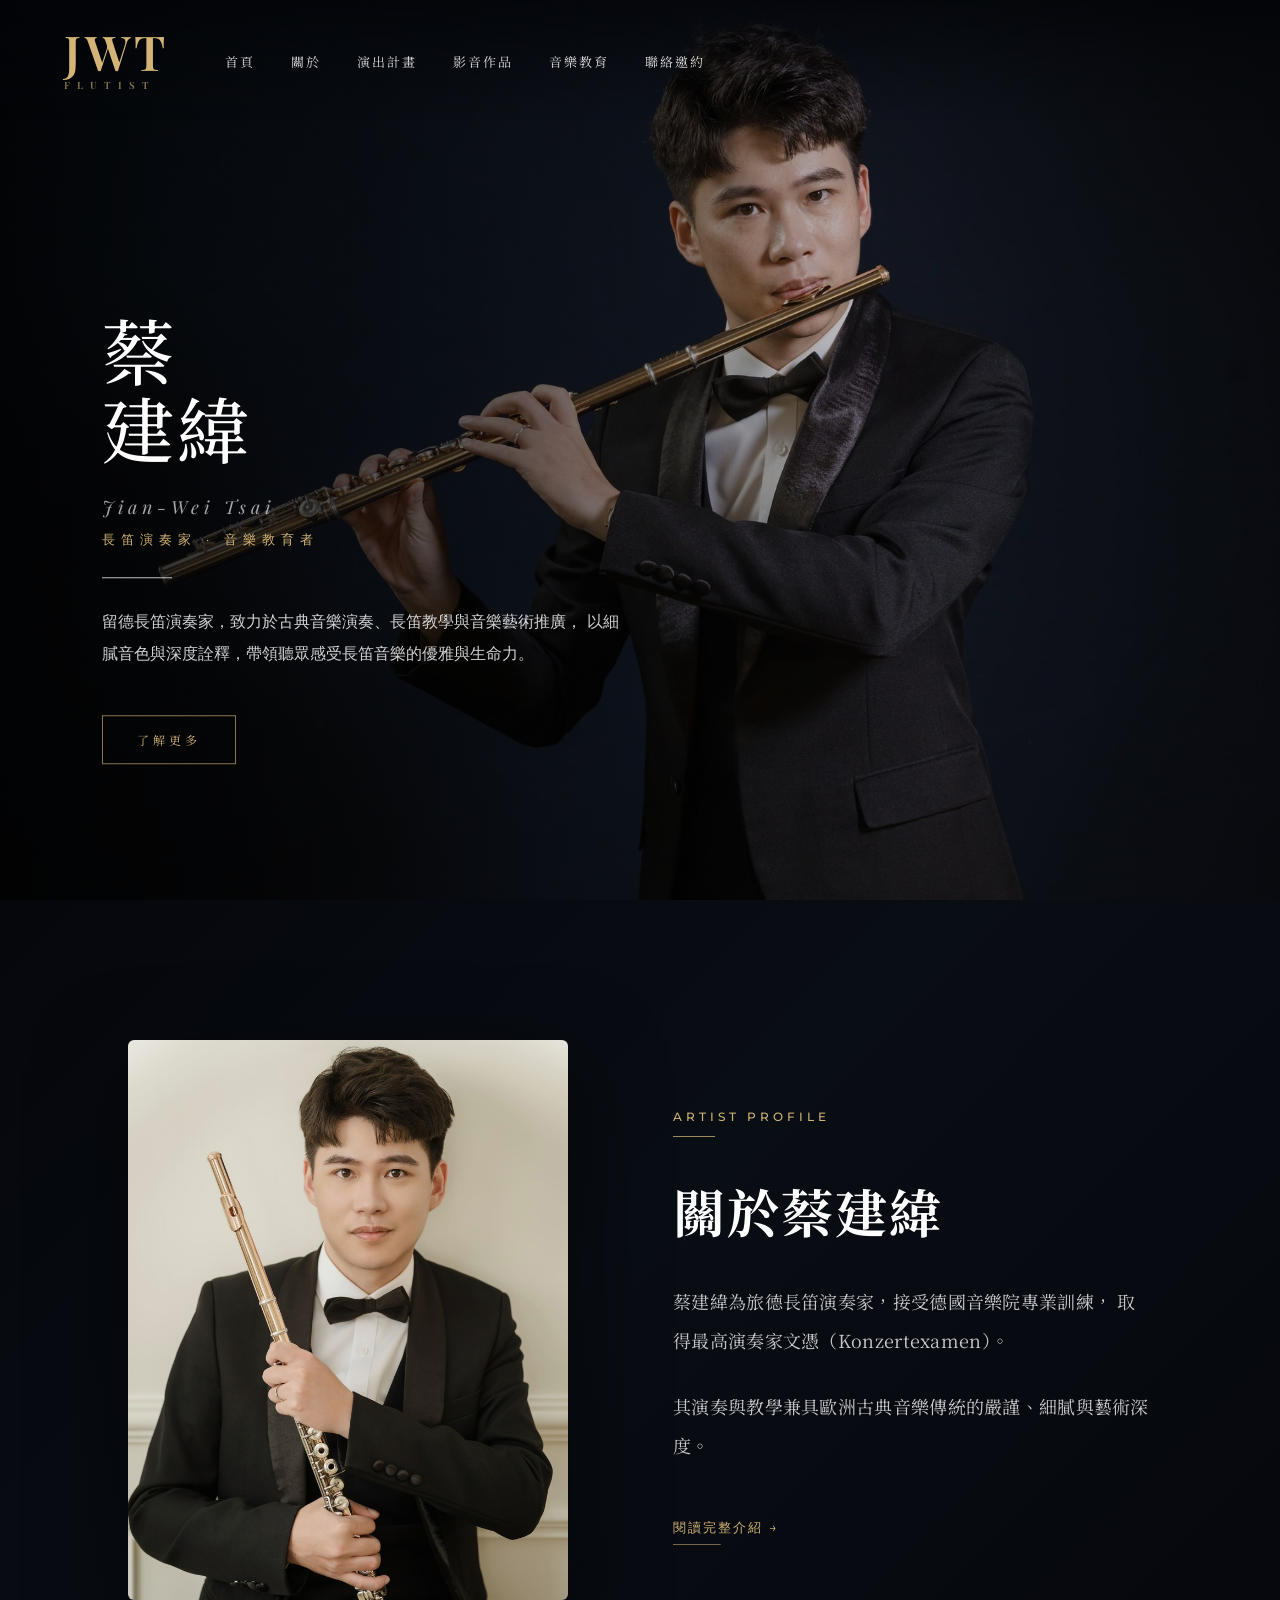
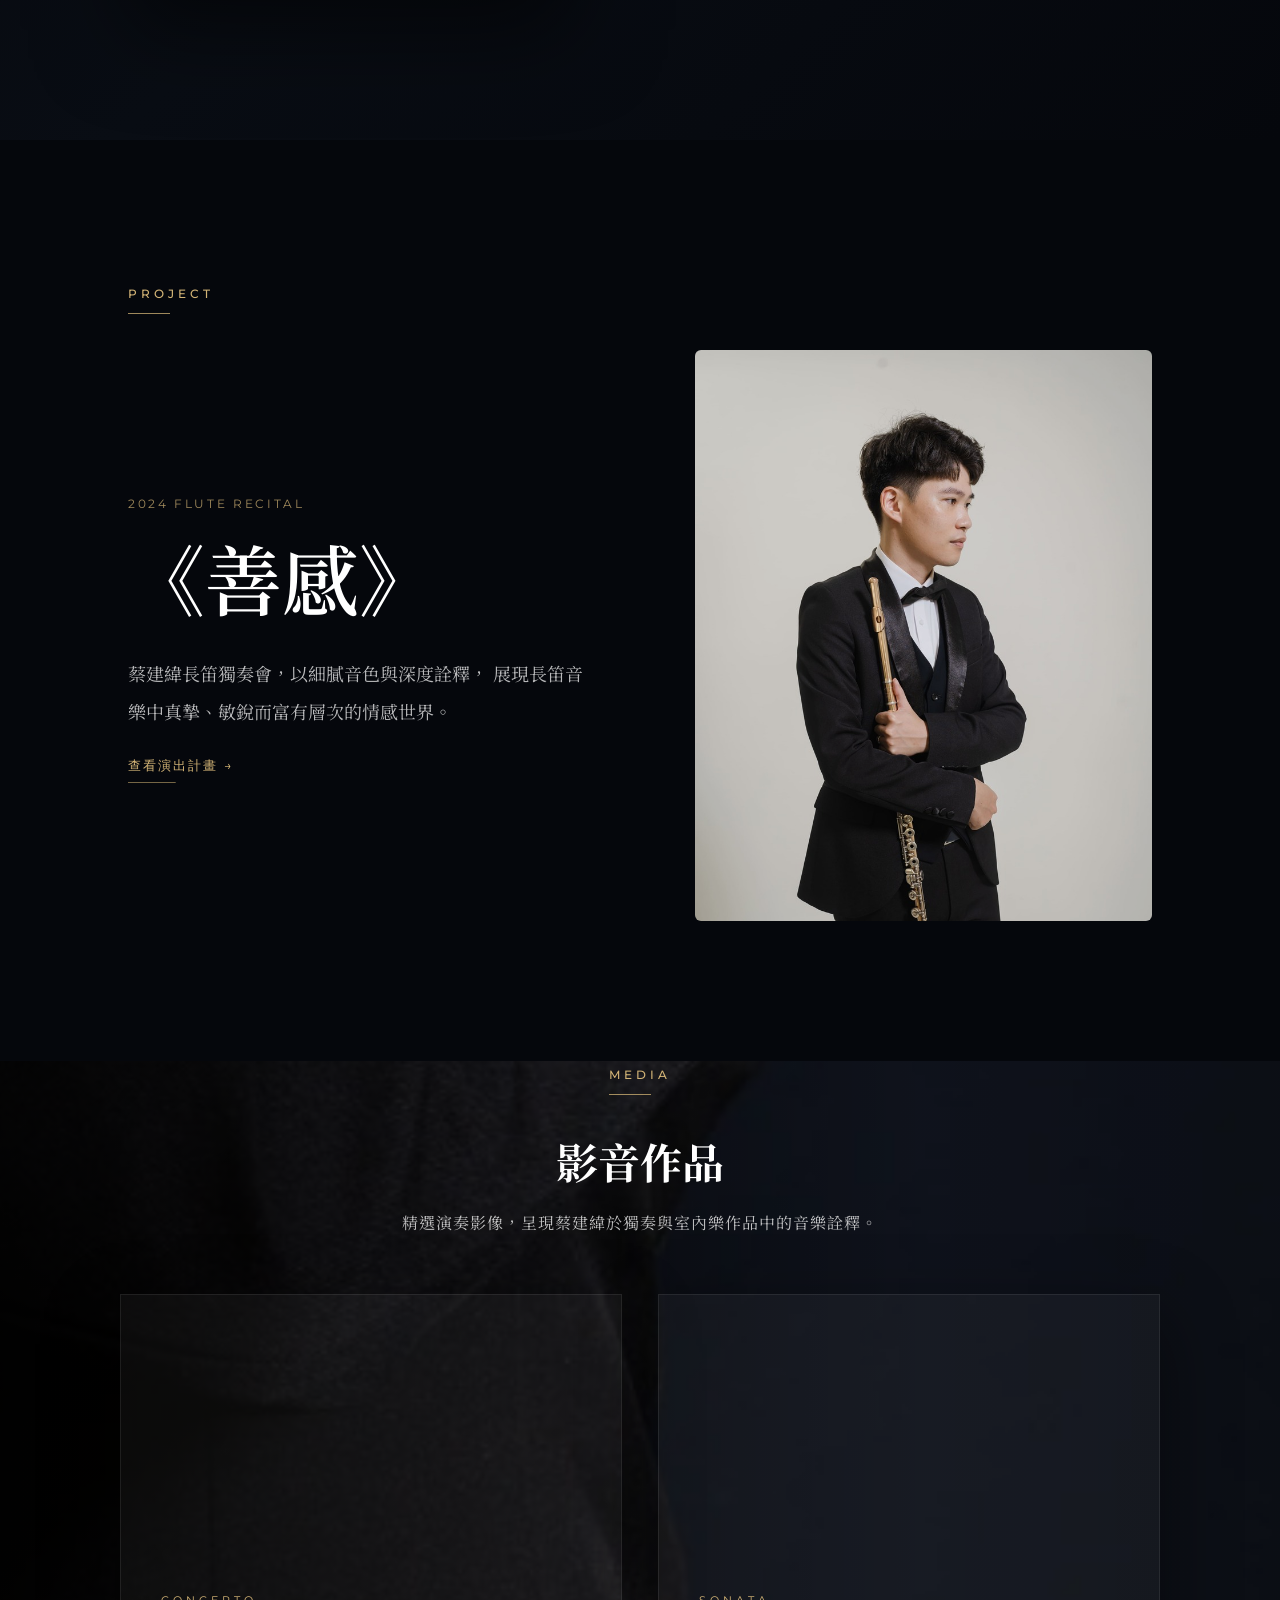
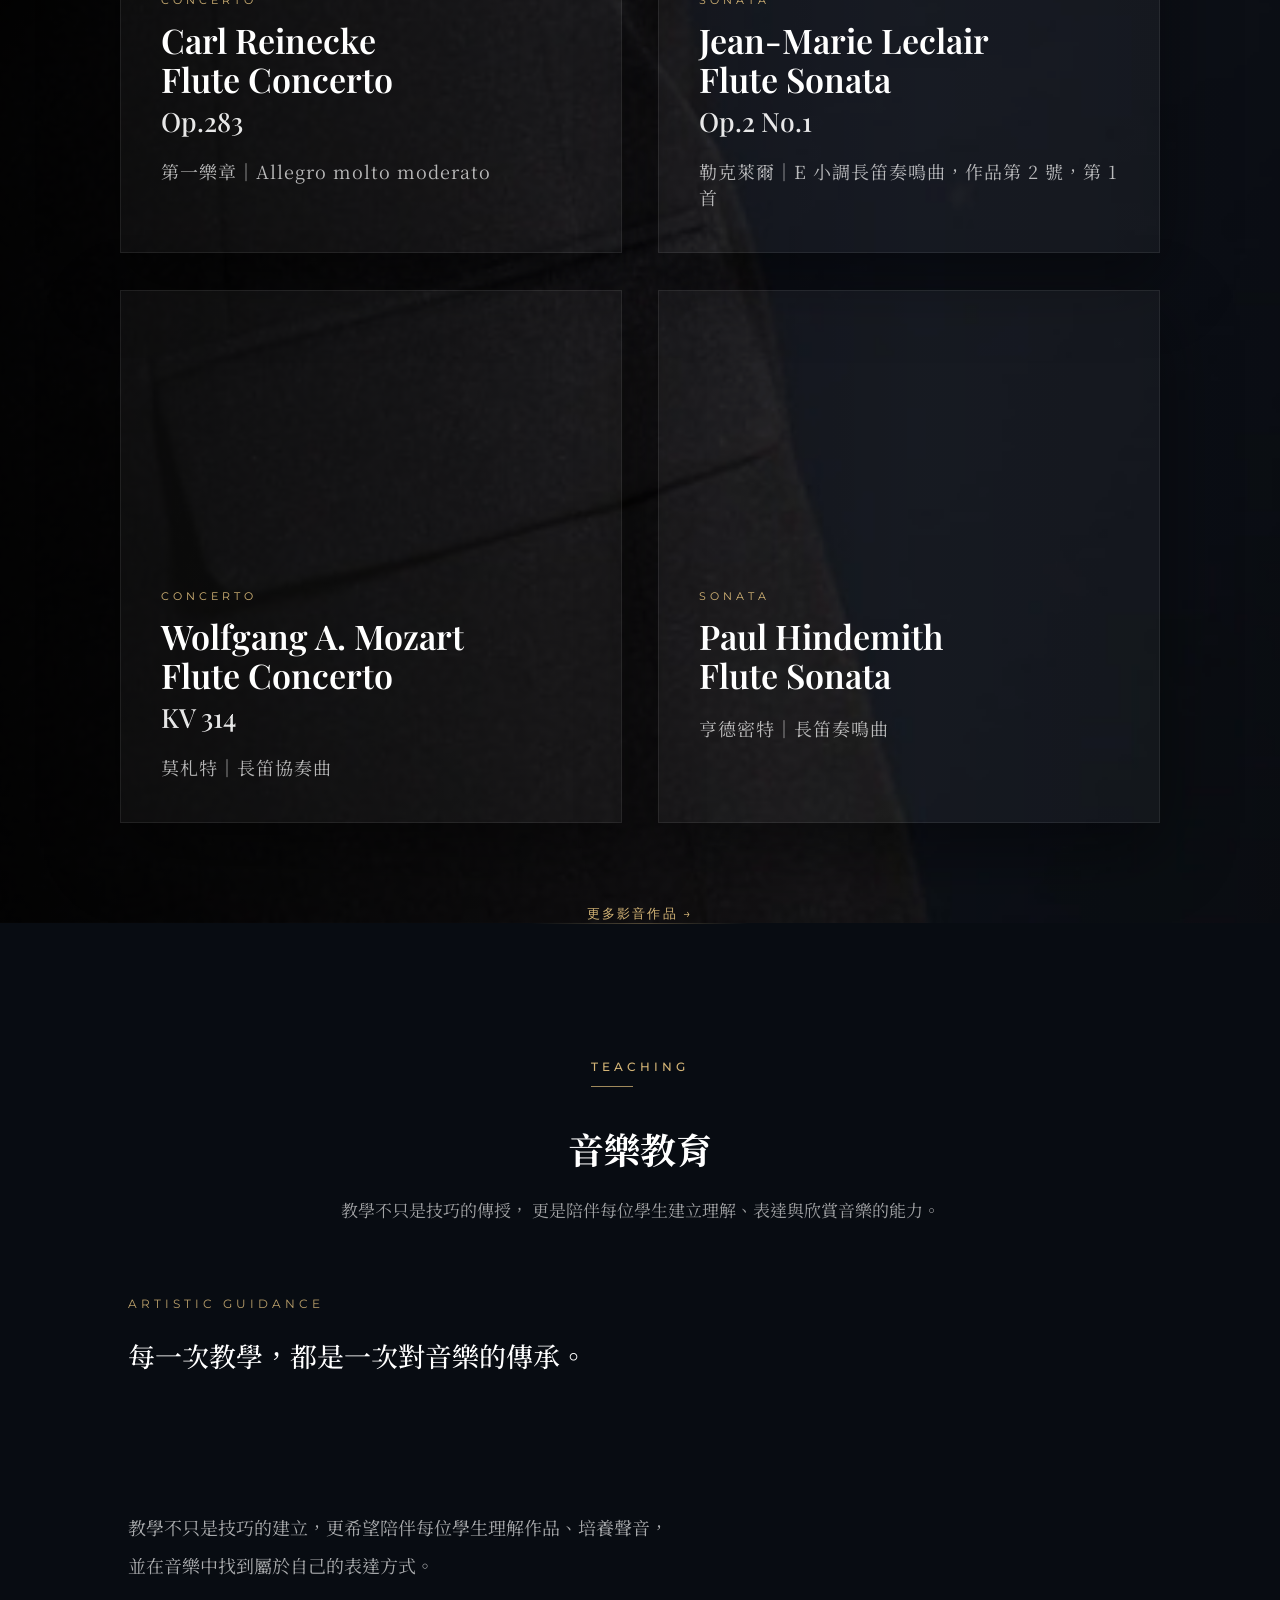
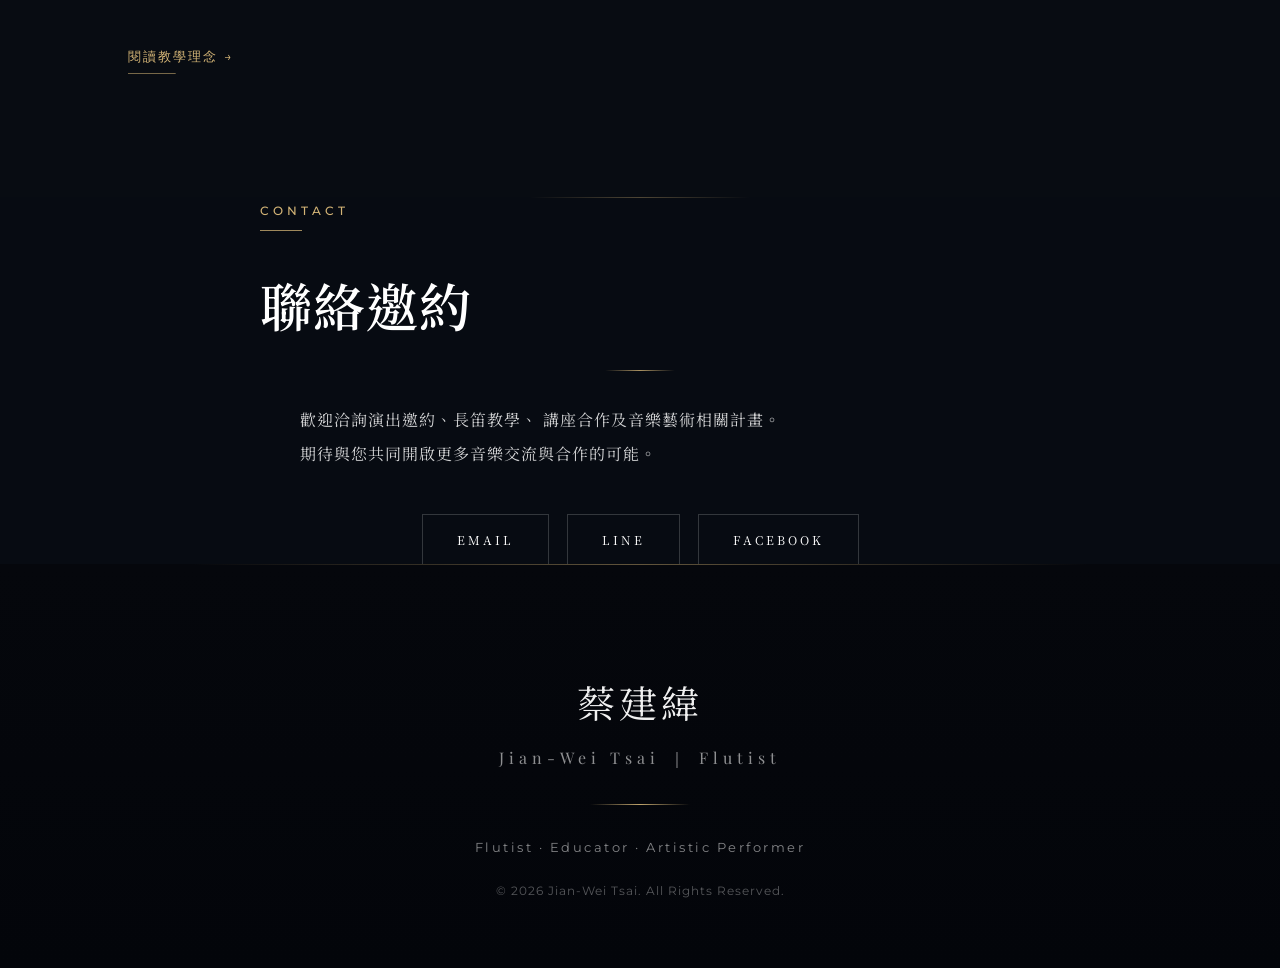
==== commit a0911317: "Update index.html" ====
--- a/index.html
+++ b/index.html
@@ -2,6 +2,7 @@
 <html lang="en">
 <head>
   <meta charset="UTF-8">
+  <meta name="viewport" content="width=device-width, initial-scale=1.0">
   <title>Tsai Jian-Wei | Flutist</title>
 
   <link href="https://fonts.googleapis.com/css2?family=Noto+Serif+TC:wght@400;500;600;700&family=Playfair+Display:wght@400;500;600;700&family=Montserrat:wght@300;400;500;600&display=swap" rel="stylesheet">
--- a/css/style.css
+++ b/css/style.css
@@ -262,6 +262,29 @@
      line-height: inherit;
    }  
 
+   .nav-toggle{
+     display:none;
+     width:42px;
+     height:42px;
+   
+     border:1px solid rgba(211,180,118,.38);
+     background:rgba(3,6,12,.28);
+   
+     align-items:center;
+     justify-content:center;
+     flex-direction:column;
+     gap:7px;
+   
+     cursor:pointer;
+   }
+   
+   .nav-toggle span{
+     width:18px;
+     height:1px;
+     background:#d3b476;
+     transition:.35s ease;
+   }
+
 /* ==================================================
    04. Hero
 ================================================== */
--- a/css/responsive.css
+++ b/css/responsive.css
@@ -88,4 +88,50 @@
     font-size:46px;
   }
 
+  .navbar{
+    justify-content:space-between;
+   }
+   
+   .nav-toggle{
+     display:flex;
+     position:relative;
+     z-index:1002;
+   }
+   
+   .nav-menu{
+     position:fixed;
+     top:0;
+     right:0;
+   
+     width:100%;
+     height:100vh;
+   
+     background:rgba(3,6,12,.96);
+   
+     display:flex;
+     flex-direction:column;
+     align-items:center;
+     justify-content:center;
+     gap:34px;
+   
+     opacity:0;
+     pointer-events:none;
+     transform:translateY(-12px);
+   
+     transition:
+       opacity .45s ease,
+       transform .45s ease;
+   }
+   
+   .nav-menu.active{
+     opacity:1;
+     pointer-events:auto;
+     transform:translateY(0);
+   }
+   
+   .nav-menu a{
+     font-size:15px;
+     letter-spacing:4px;
+   } 
+
 }
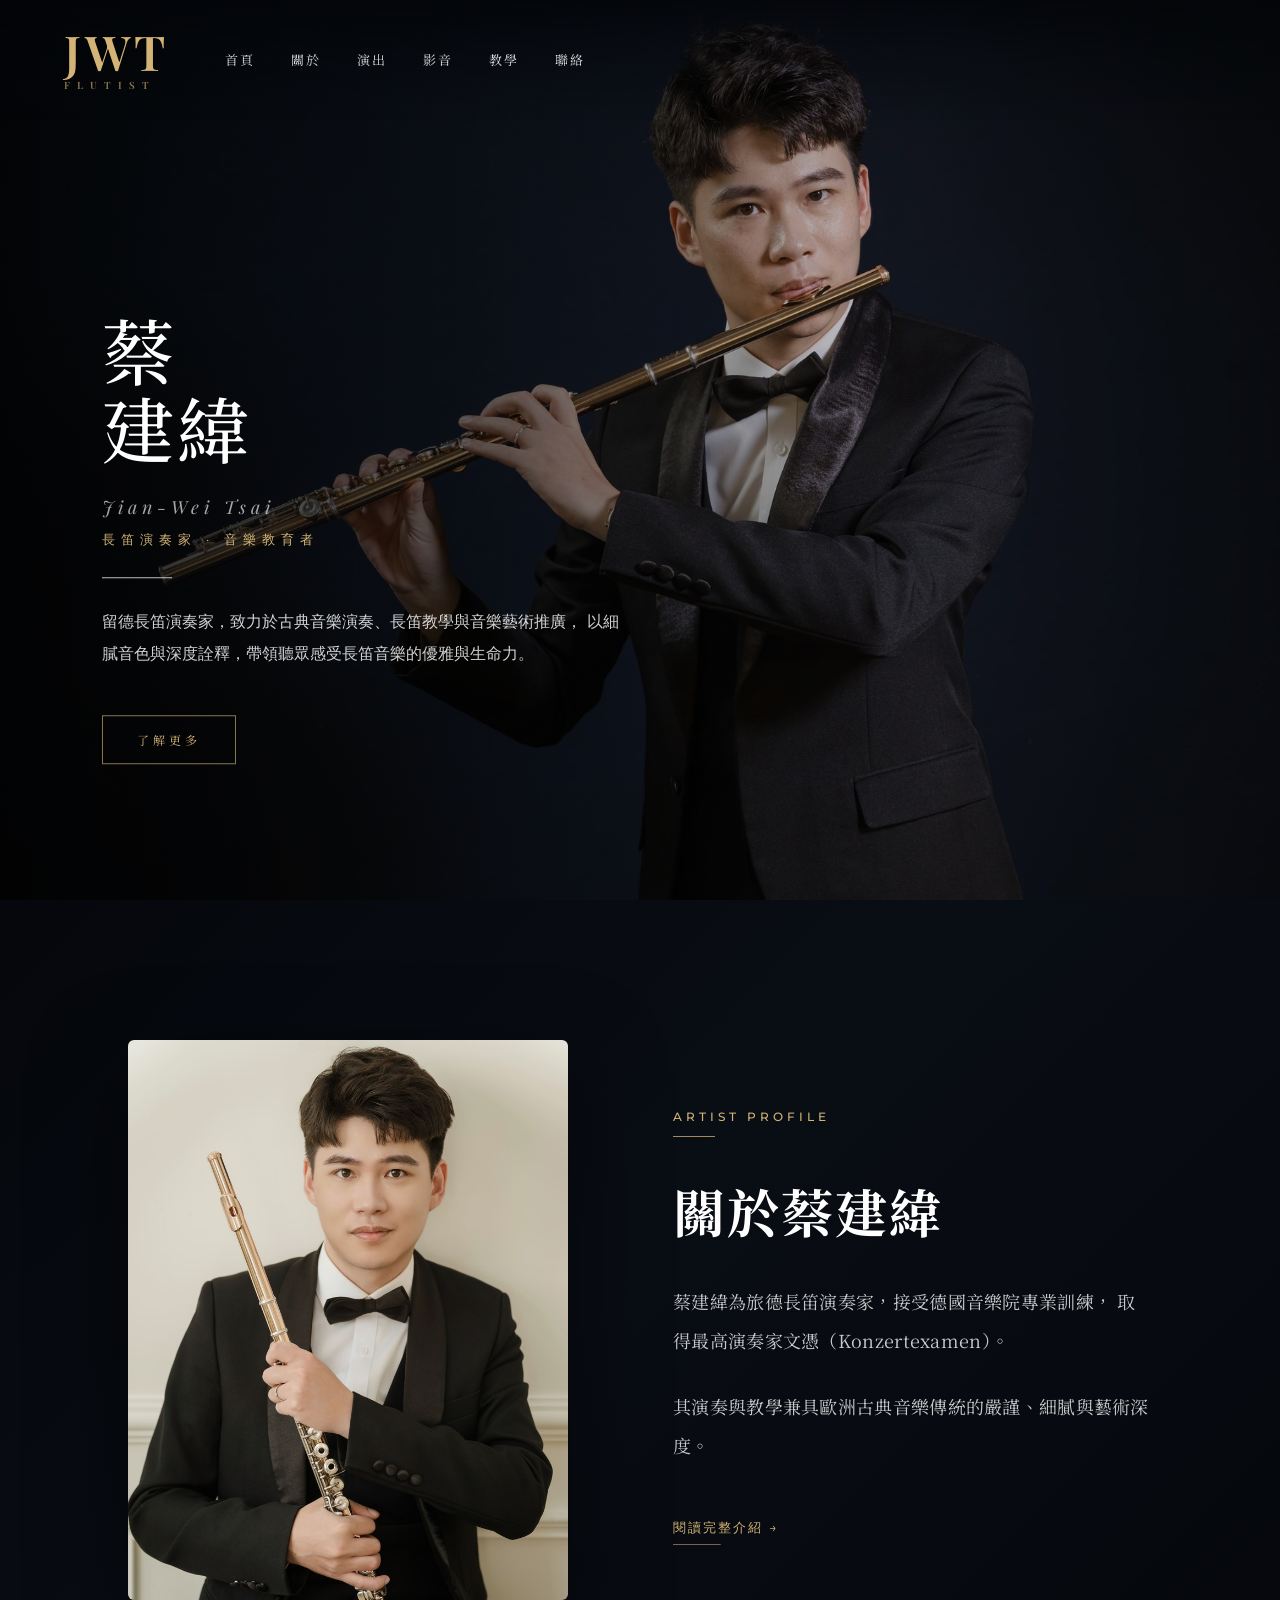
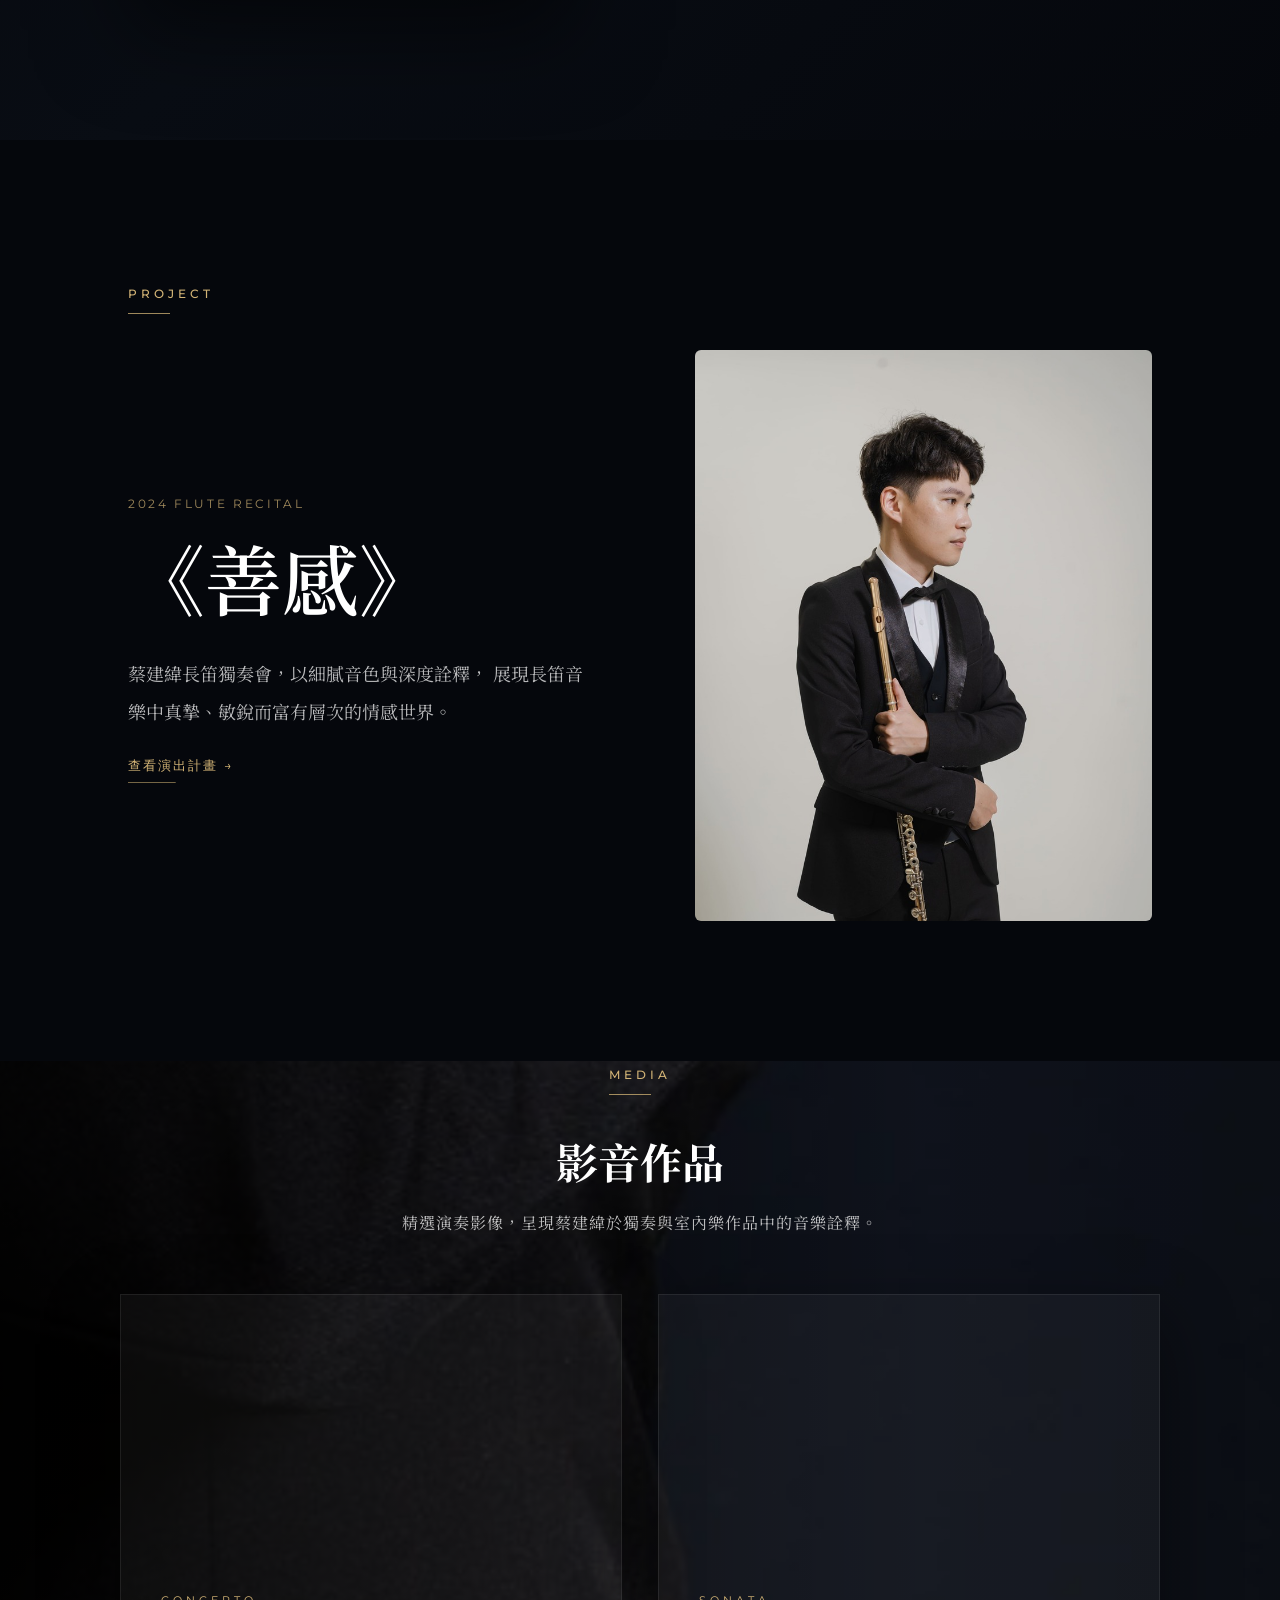
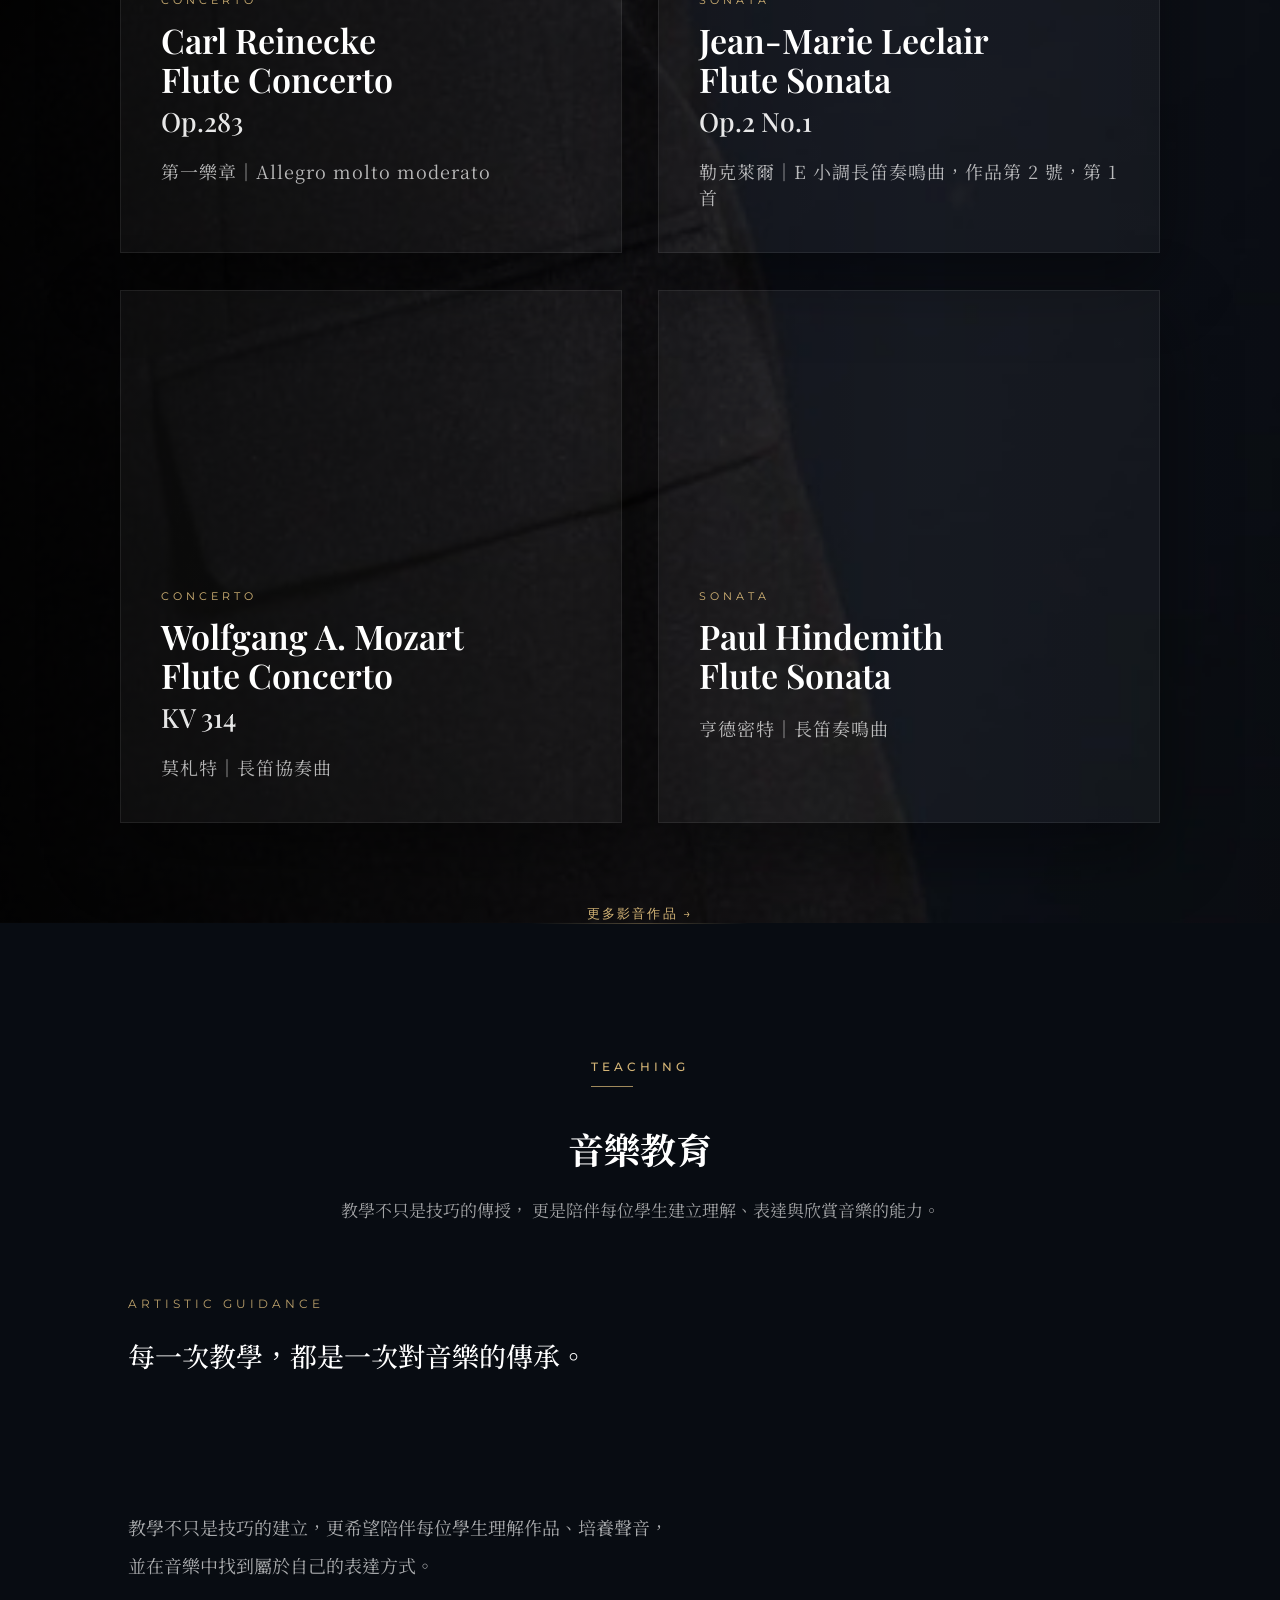
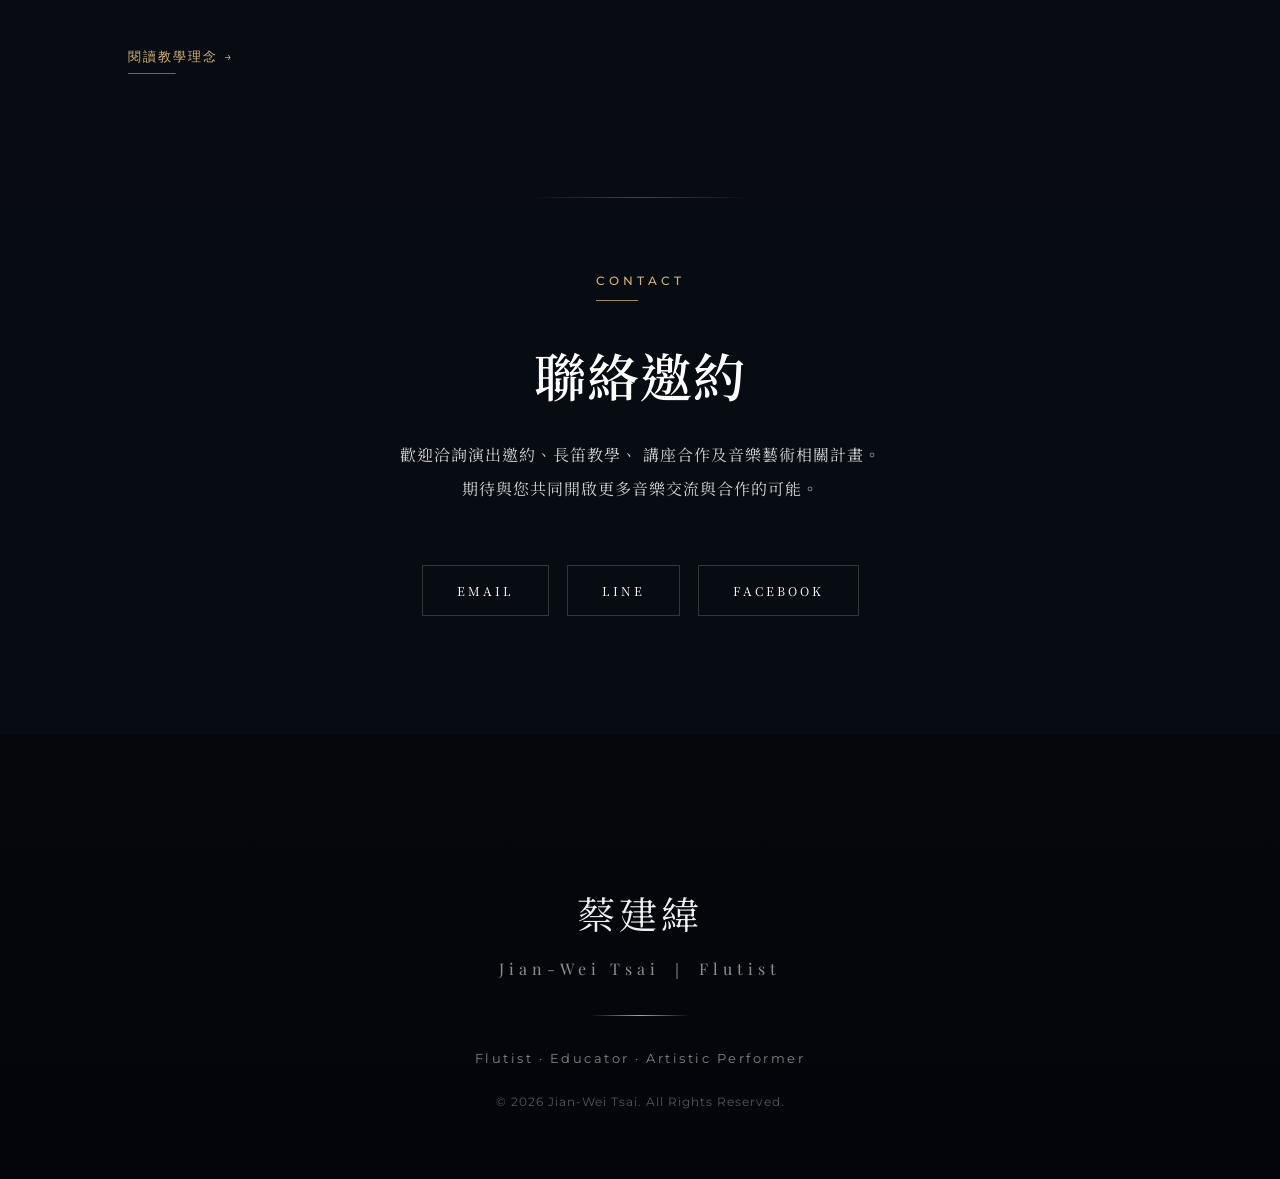
==== commit 162d6382: "Update index.html" ====
--- a/index.html
+++ b/index.html
@@ -32,10 +32,10 @@
   <ul class="nav-menu">
     <li><a href="index.html">首頁</a></li>
     <li><a href="about.html">關於</a></li>
-    <li><a href="projects.html">演出計畫</a></li>
-    <li><a href="media.html">影音作品</a></li>
-    <li><a href="teaching.html">音樂教育</a></li>
-    <li><a href="contact.html">聯絡邀約</a></li>
+    <li><a href="performance.html">演出</a></li>
+    <li><a href="media.html">影音</a></li>
+    <li><a href="teaching.html">教學</a></li>
+    <li><a href="contact.html">聯絡</a></li>
   </ul>
 
 </nav>
--- a/css/style.css
+++ b/css/style.css
@@ -202,17 +202,41 @@
       backdrop-filter: none;
       -webkit-backdrop-filter: none;
     }
-    
-    .navbar ul {
+
+    .nav-menu{
+      display:flex;
+      align-items:center;
+      gap:46px;
+   
+      list-style:none;
+      margin:0;
+      padding:0;
+   }
+   
+   .nav-menu li{
+     margin:0;
+     padding:0;
+   }
+   
+   .nav-menu a{
+     display:block;
+     width:100%;
+     font-size:18px;
+     letter-spacing:2px;
+     line-height:1.8;
+     white-space:nowrap;
+   }
+    
+    .navbar .nav-menu {
       display: flex;
       flex-direction: row;
       align-items: center;
       gap: 36px;
-    
+      
       list-style: none;
       margin: 0;
       padding: 0;
-    }
+   }
 
     .logo:hover {
       opacity: .82;
@@ -1090,58 +1114,40 @@
    10. Contact
 =================================================== */
 
-    .contact-section{
-      position:relative;
-    
-      background:
-        radial-gradient(
-          circle at center,
-          rgba(211,180,118,.04) 0%,
-          rgba(211,180,118,0) 55%
-        ),
-        #05070c;
-    
-      color:white;
-    
-      padding:160px 10% 150px;
-    
-      text-align:center;
-    
-      overflow:hidden;
-    }
-    
-    .contact-inner{
-      max-width:760px;
-      margin:auto;
-    }
-    
-    .contact-section h2{
-      font-family:'Noto Serif TC', serif;
-      position:relative;
-      font-size:52px;
-      font-weight:600;
-      letter-spacing:1px;
-      margin-bottom:32px;
-    }
-
-    .contact-section h2::after{
-      content:"";
-    
-      display:block;
-    
-      width:70px;
-      height:1px;
-    
-      margin:28px auto 0;
-    
-      background:
-        linear-gradient(
-          90deg,
-          transparent,
-          rgba(211,180,118,.8),
-          transparent
-        );
-    }
+      .contact-section{
+        position:relative;
+      
+        background:
+          radial-gradient(
+            circle at center,
+            rgba(211,180,118,.04) 0%,
+            rgba(211,180,118,0) 55%
+          ),
+          #05070c;
+      
+        color:white;
+        padding:140px 10% 210px;
+        text-align:center;
+        overflow:hidden;
+      }
+      
+      .contact-inner{
+        max-width:760px;
+        margin:auto;
+        text-align:center;
+        padding-top:70px;     
+        padding-bottom:0px;
+      }
+      
+      .contact-section h2{
+        font-family:'Noto Serif TC', serif;
+        position:relative;
+        font-size:52px;
+        font-weight:600;
+        letter-spacing:1px;
+        margin:0 0 32px;
+        margin-bottom:26px;
+      }
     
     .contact-section p{
       opacity:.82;
@@ -1149,15 +1155,17 @@
       margin:0 auto 48px;
       line-height:2.15;
       letter-spacing:1px;
-      margin-bottom:42px;
+      margin-bottom:58px;
     }
     
     .contact-links{
-      display:flex;
-      justify-content:center;
-      gap:18px;
-      flex-wrap:wrap;
-    }
+        display:flex;
+        justify-content:center;
+        gap:18px;
+        flex-wrap:wrap;
+      
+        margin-bottom:120px;
+      }
     
     .contact-links a{
 
@@ -1233,23 +1241,23 @@
 =================================================== */
 
     .footer{
-      background:
-        linear-gradient(
-          to bottom,
-          #05070c 0%,
-          #03050a 100%
-        );
-      padding:110px 10% 70px;
-      text-align:center;
-      color:white;
-      position:relative;
-      overflow:hidden;
-    }
+        background:
+          linear-gradient(
+            to bottom,
+            #05070c 0%,
+            #03050a 100%
+          );
+        padding:150px 10% 70px;
+        text-align:center;
+        color:white;
+        position:relative;
+        overflow:hidden;
+      }
     
     .footer::before{
       content:"";
       position:absolute;
-      top:0;
+      display:none;
       left:50%;
       transform:translateX(-50%);
       width:70%;
@@ -1390,3 +1398,394 @@
         }
       }
 
+/* =========================
+   About Page
+========================= */
+
+      .about-page-hero{
+        min-height:88vh;
+        padding:150px 8% 110px;
+        background:
+          radial-gradient(circle at 82% 38%, rgba(211,180,118,.07), transparent 34%),
+          #05070c;
+        color:#fff;
+        display:flex;
+        align-items:center;
+      }
+      
+      .about-hero-inner{
+        width:100%;
+        max-width:1240px;
+        margin:0 auto;
+        display:grid;
+        grid-template-columns:1.05fr 500px;
+        gap:56px;
+        align-items:center;
+      }
+      
+      .about-hero-text{
+        max-width:660px;
+      }
+      
+      .about-hero-text h1{
+        font-family:'Noto Serif TC', serif;
+        font-size:clamp(44px, 4.4vw, 64px);
+        font-weight:500;
+        line-height:1.18;
+        color:#f5efe4;
+        margin:30px 0 34px;
+      }
+      
+      .about-hero-text p{
+        max-width:620px;
+        font-size:18px;
+        line-height:2.15;
+        color:rgba(255,255,255,.68);
+      }
+      
+      .about-hero-image{
+        position:relative;
+        max-width:520px;
+        margin-left:auto;
+      }
+      
+      .about-hero-image::before{
+        content:"";
+        position:absolute;
+        inset:22px -22px -22px 22px;
+        border:1px solid rgba(211,180,118,.24);
+      }
+      
+      .about-hero-image img{
+        position:relative;
+        z-index:1;
+        width:100%;
+        height:580px;
+        object-fit:cover;
+        object-position:center top;
+        display:block;
+        filter:brightness(.82) contrast(1.05) saturate(.86);
+      }
+      
+      /* Statement */
+      
+      .artist-statement-section{
+        padding:120px 8%;
+        background:#05070c;
+        color:#fff;
+      }
+      
+      .artist-statement-inner{
+        max-width:920px;
+        margin:0 auto;
+      }
+      
+      .artist-statement-inner p{
+        font-family:'Noto Serif TC', serif;
+        font-size:clamp(21px, 2.1vw, 28px);
+        line-height:1.95;
+        font-weight:500;
+        color:#f3eadc;
+        margin-bottom:34px;
+      }
+      
+      /* Formation */
+      
+      .formation-section{
+        padding:130px 8%;
+        background:#070910;
+        color:#fff;
+      }
+      
+      .formation-inner{
+        max-width:1180px;
+        margin:0 auto;
+      }
+      
+      .formation-header{
+        max-width:760px;
+        margin-bottom:70px;
+      }
+      
+      .formation-header h2{
+        font-family:'Noto Serif TC', serif;
+        font-size:40px;
+        font-weight:500;
+        margin:26px 0 24px;
+        color:#f5efe4;
+      }
+      
+      .formation-header p{
+        font-size:17px;
+        line-height:2;
+        color:rgba(255,255,255,.66);
+      }
+      
+      .formation-grid{
+        display:grid;
+        grid-template-columns:repeat(3, 1fr);
+        gap:28px;
+      }
+      
+      .formation-card{
+        padding:46px 34px;
+        min-height:260px;
+        border:1px solid rgba(211,180,118,.22);
+        background:rgba(255,255,255,.025);
+      }
+      
+      .formation-card span{
+        display:block;
+        font-family:'Montserrat', sans-serif;
+        font-size:13px;
+        letter-spacing:.18em;
+        color:#d3b476;
+        margin-bottom:34px;
+      }
+      
+      .formation-card h3{
+        font-family:'Playfair Display', serif;
+        font-size:26px;
+        font-weight:500;
+        color:#f5efe4;
+        margin-bottom:18px;
+      }
+      
+      .formation-card p{
+        font-size:16px;
+        line-height:1.8;
+        color:rgba(255,255,255,.64);
+      }
+      
+     
+      /* Current Practice */
+      
+      .current-practice-section{
+        padding:130px 8% 150px;
+        background:#070910;
+        color:#fff;
+      }
+      
+      .current-practice-inner{
+        max-width:900px;
+        margin:0 auto;
+        text-align:center;
+      }
+      
+      .current-practice-inner p{
+        font-family:'Noto Serif TC', serif;
+        font-size:clamp(24px, 2.7vw, 34px);
+        line-height:1.95;
+        color:#f3eadc;
+        margin:34px 0 50px;
+      }
+      
+      .about-page-links{
+        display:flex;
+        justify-content:center;
+        gap:22px;
+        flex-wrap:wrap;
+      }
+      
+      .about-page-links a{
+        display:inline-block;
+        padding:14px 28px;
+        border:1px solid rgba(211,180,118,.35);
+        color:#d3b476;
+        text-decoration:none;
+        font-size:14px;
+        letter-spacing:.08em;
+        transition:.35s ease;
+        min-width:170px;
+        text-align:center;
+        font-family:'Montserrat', sans-serif;
+      }
+      
+      .about-page-links a:hover{
+        background:rgba(211,180,118,.12);
+        border-color:rgba(211,180,118,.58);
+        color:#f1d99a;
+        transform:translateY(-3px);
+      }
+
+      .nav-menu a.active{
+        color:#d3b476;
+      }
+      
+      .nav-menu a.active::after{
+        width:100%;
+        opacity:1;
+      }
+
+      .formation-card{
+        transition:
+          transform .45s ease,
+          border-color .45s ease,
+          background .45s ease,
+          box-shadow .45s ease;
+      }
+      
+      .formation-card:hover{
+        transform:translateY(-8px);
+        border-color:rgba(211,180,118,.42);
+        background:rgba(255,255,255,.04);
+        box-shadow:0 28px 70px rgba(0,0,0,.28);
+      }
+
+      .about-page .footer,
+        body.about-page .footer{
+        margin-top:0;
+      }
+
+      .about-page-hero,
+      .artist-statement-section,
+      .formation-section,
+      .current-practice-section{
+        position:relative;
+      }
+      
+      .artist-statement-section::before,
+      .current-practice-section::before{
+        content:"";
+        position:absolute;
+        left:50%;
+        top:0;
+        width:72%;
+        height:1px;
+        transform:translateX(-50%);
+        background:linear-gradient(
+          to right,
+          transparent,
+          rgba(211,180,118,.14),
+          transparent
+        );
+      }
+
+      /* =========================
+         About Timeline
+      ========================= */
+      
+      .timeline-section{
+        padding:140px 8%;
+        background:#05070c;
+        color:#fff;
+      }
+      
+      .timeline-inner{
+        max-width:1120px;
+        margin:0 auto;
+      }
+      
+      .timeline-header{
+        max-width:760px;
+        margin-bottom:90px;
+      }
+      
+      .timeline-header h2{
+        font-family:'Noto Serif TC', serif;
+        font-size:40px;
+        font-weight:500;
+        color:#f5efe4;
+        margin:26px 0 24px;
+      }
+      
+      .timeline-header p{
+        font-size:17px;
+        line-height:2;
+        color:rgba(255,255,255,.66);
+      }
+      
+      .timeline-list{
+        position:relative;
+        padding-left:70px;
+      }
+      
+      .timeline-list::before{
+        content:"";
+        position:absolute;
+        left:14px;
+        top:8px;
+        bottom:8px;
+        width:1px;
+        background:linear-gradient(
+          to bottom,
+          rgba(211,180,118,.15),
+          rgba(211,180,118,.5),
+          rgba(211,180,118,.12)
+        );
+      }
+      
+      .timeline-item{
+        position:relative;
+        padding:0 0 64px;
+      }
+      
+      .timeline-item:last-child{
+        padding-bottom:0;
+      }
+      
+      .timeline-item::before{
+        content:"";
+        position:absolute;
+        left:-63px;
+        top:9px;
+        width:13px;
+        height:13px;
+        border-radius:50%;
+        background:#d3b476;
+        box-shadow:0 0 0 8px rgba(211,180,118,.08);
+      }
+      
+      .timeline-item span{
+        display:block;
+        font-family:'Montserrat', sans-serif;
+        font-size:13px;
+        letter-spacing:.18em;
+        color:#d3b476;
+        margin-bottom:16px;
+      }
+      
+      .timeline-item h3{
+        font-family:'Playfair Display', serif;
+        font-size:30px;
+        font-weight:500;
+        color:#f5efe4;
+        margin-bottom:12px;
+      }
+      
+      .timeline-item p{
+        font-size:17px;
+        line-height:1.9;
+        color:rgba(255,255,255,.66);
+      }
+
+      .timeline-item{
+        opacity:.28;
+        transform:translateY(22px);
+        transition:
+          opacity .8s ease,
+          transform .8s ease;
+      }
+      
+      .timeline-item.active{
+        opacity:1;
+        transform:translateY(0);
+      }
+      
+      .timeline-item::before{
+        transition:
+          transform .6s ease,
+          box-shadow .6s ease,
+          background .6s ease;
+      }
+      
+      .timeline-item.active::before{
+        transform:scale(1.18);
+        box-shadow:
+          0 0 0 10px rgba(211,180,118,.10),
+          0 0 32px rgba(211,180,118,.22);
+      }
+      
+      .timeline-list::before{
+        opacity:.75;
+      }
--- a/css/responsive.css
+++ b/css/responsive.css
@@ -56,16 +56,86 @@
 }
 
 
-/* ===================================================
-   768px
-=================================================== */
-
-@media(max-width:768px){
+@media (max-width: 768px) {
 
   .navbar{
     gap:22px;
     padding:24px 20px;
-  }
+    justify-content:space-between;
+  }
+
+  .navbar .nav-menu{
+     position:fixed;
+     top:0;
+     left:0;
+     right:0;
+   
+     width:100vw;
+     height:100vh;
+   
+     background:rgba(3,6,12,.97);
+   
+     display:flex;
+     flex-direction:column;
+     align-items:center;
+     justify-content:center;
+     padding-top:0;
+     gap:30px;
+   
+     list-style:none;
+     margin:0;
+     padding:0 32px;
+     box-sizing:border-box;
+   
+     opacity:0;
+     pointer-events:none;
+     transform:translateY(-20px);
+   
+     overflow:hidden;
+   
+     transition:
+       opacity .45s ease,
+       transform .45s ease;
+   
+     z-index:1001;
+   }
+
+   .nav-menu li{
+     width:100%;
+     text-align:center;
+   }
+   
+   .nav-menu a{
+     display:block;
+     width:100%;
+     font-size:18px;
+     letter-spacing:4px;
+     line-height:1.8;
+   }
+
+  .nav-menu.active{
+    opacity:1;
+    pointer-events:auto;
+    transform:translateY(0);
+  }
+
+  .nav-menu a{
+    font-size:15px;
+    letter-spacing:4px;
+  }
+
+  .nav-toggle{
+    display:flex;
+    align-items:center;
+    justify-content:center;
+    position:relative;
+    z-index:1002;
+  }
+
+  .nav-menu{
+     padding:0 32px;
+     box-sizing:border-box;
+   }
 
   .hero{
     background:
@@ -88,50 +158,231 @@
     font-size:46px;
   }
 
-  .navbar{
-    justify-content:space-between;
-   }
-   
-   .nav-toggle{
-     display:flex;
+ .contact-section{
+    padding:140px 12% 180px;
+ }  
+
+ .contact-section p{
+    font-size:17px;
+    line-height:1.95;
+    max-width:460px;
+    margin:0 auto 28px;
+ }  
+
+ .contact-section h2{
+    font-size:52px;
+    line-height:1.15;
+}  
+   
+.contact-links{
+    margin-top:68px;
+}
+}
+
+@media (max-width: 768px){
+
+  html,
+  body{
+    width:100%;
+    max-width:100%;
+    overflow-x:hidden !important;
+  }
+
+  *{
+    box-sizing:border-box;
+  }
+
+  .about-page,
+  .about-page main,
+  section{
+    width:100%;
+    max-width:100%;
+    overflow-x:hidden;
+  }
+
+  .about-hero{
+    position:relative;
+    display:flex !important;
+    flex-direction:column;
+    min-height:auto;
+    padding:150px 8% 90px !important;
+  }
+
+  .about-hero-text{
+     width:100%;
+     max-width:100%;
      position:relative;
-     z-index:1002;
-   }
-   
-   .nav-menu{
-     position:fixed;
-     top:0;
-     right:0;
-   
+     z-index:2;
+   }
+
+  .about-hero-image{
+    position:relative !important;
+    right:auto !important;
+    top:auto !important;
+    transform:none !important;
+    width:100% !important;
+    max-width:100%;
+    margin-top:54px;
+  }
+
+  .about-hero-image img{
+    width:100%;
+    max-width:340px;
+    height:auto;
+    margin-left:auto;
+    display:block;
+  }
+
+  .formation-grid{
+    display:grid !important;
+    grid-template-columns:1fr !important;
+    gap:22px;
+    overflow:visible !important;
+  }
+
+  .formation-card{
+    width:100%;
+    min-width:0 !important;
+    max-width:100%;
+    padding:42px 30px;
+  }
+
+  .formation-card h3{
+    font-size:32px;
+    line-height:1.28;
+    word-break:break-word;
+  }
+
+  .formation-card p{
+    font-size:17px;
+    line-height:2;
+  }
+
+  .statement-inner,
+  .formation-inner,
+  .timeline-inner,
+  .practice-inner{
+    width:100%;
+    max-width:100%;
+  }
+
+  .artist-statement,
+  .german-formation,
+  .professional-timeline,
+  .current-practice{
+    padding-left:8% !important;
+    padding-right:8% !important;
+  }
+
+}
+
+@media (max-width: 768px){
+
+  .about-hero-inner{
+    display:flex !important;
+    flex-direction:column !important;
+    gap:56px;
+    width:100%;
+    max-width:100%;
+  }
+
+  .about-hero-text{
+    width:100%;
+    max-width:100%;
+  }
+
+  .about-hero-image{
+    width:100%;
+    max-width:100%;
+  }
+
+  .about-hero-image img{
+    width:100%;
+    max-width:340px;
+    height:auto;
+    margin:0 auto;
+    display:block;
+  }
+
+  .about-hero-text h1{
+     font-size:46px;
+     line-height:1.35;
+     writing-mode:horizontal-tb;
+   }
+   
+   .about-hero-text p{
+     font-size:17px;
+     line-height:2;
+     max-width:100%;
+   }
+   
+   .artist-statement-section,
+   .formation-section{
+     padding-left:8% !important;
+     padding-right:8% !important;
+   }
+   
+   .artist-statement-inner,
+   .formation-inner{
      width:100%;
-     height:100vh;
-   
-     background:rgba(3,6,12,.96);
-   
-     display:flex;
-     flex-direction:column;
-     align-items:center;
-     justify-content:center;
-     gap:34px;
-   
-     opacity:0;
-     pointer-events:none;
-     transform:translateY(-12px);
-   
-     transition:
-       opacity .45s ease,
-       transform .45s ease;
-   }
-   
-   .nav-menu.active{
-     opacity:1;
-     pointer-events:auto;
-     transform:translateY(0);
-   }
-   
-   .nav-menu a{
-     font-size:15px;
-     letter-spacing:4px;
-   } 
-
-}
+     max-width:100%;
+   }
+
+   .formation-header h2{
+     font-size:42px;
+     line-height:1.3;
+ }
+
+}
+
+@media (max-width:768px){
+
+  html,
+  body{
+    overflow-x:hidden !important;
+    overflow-y:auto !important;
+    height:auto !important;
+    touch-action:pan-y;
+    -webkit-overflow-scrolling:touch;
+  }
+
+  body{
+    position:relative !important;
+  }
+
+  .about-page,
+  .about-page main{
+    height:auto !important;
+    min-height:auto !important;
+    overflow:visible !important;
+  }
+
+  .about-page section{
+    overflow-x:hidden !important;
+    overflow-y:visible !important;
+  }
+
+  .about-hero{
+    height:auto !important;
+    min-height:auto !important;
+    overflow:visible !important;
+  }
+
+  .about-hero-inner{
+    height:auto !important;
+    min-height:auto !important;
+  }
+
+}
+
+@media (max-width:768px){
+
+  .reveal,
+  .reveal-delay,
+  .timeline-item{
+    opacity:1 !important;
+    transform:none !important;
+    transition:none !important;
+  }
+
+}
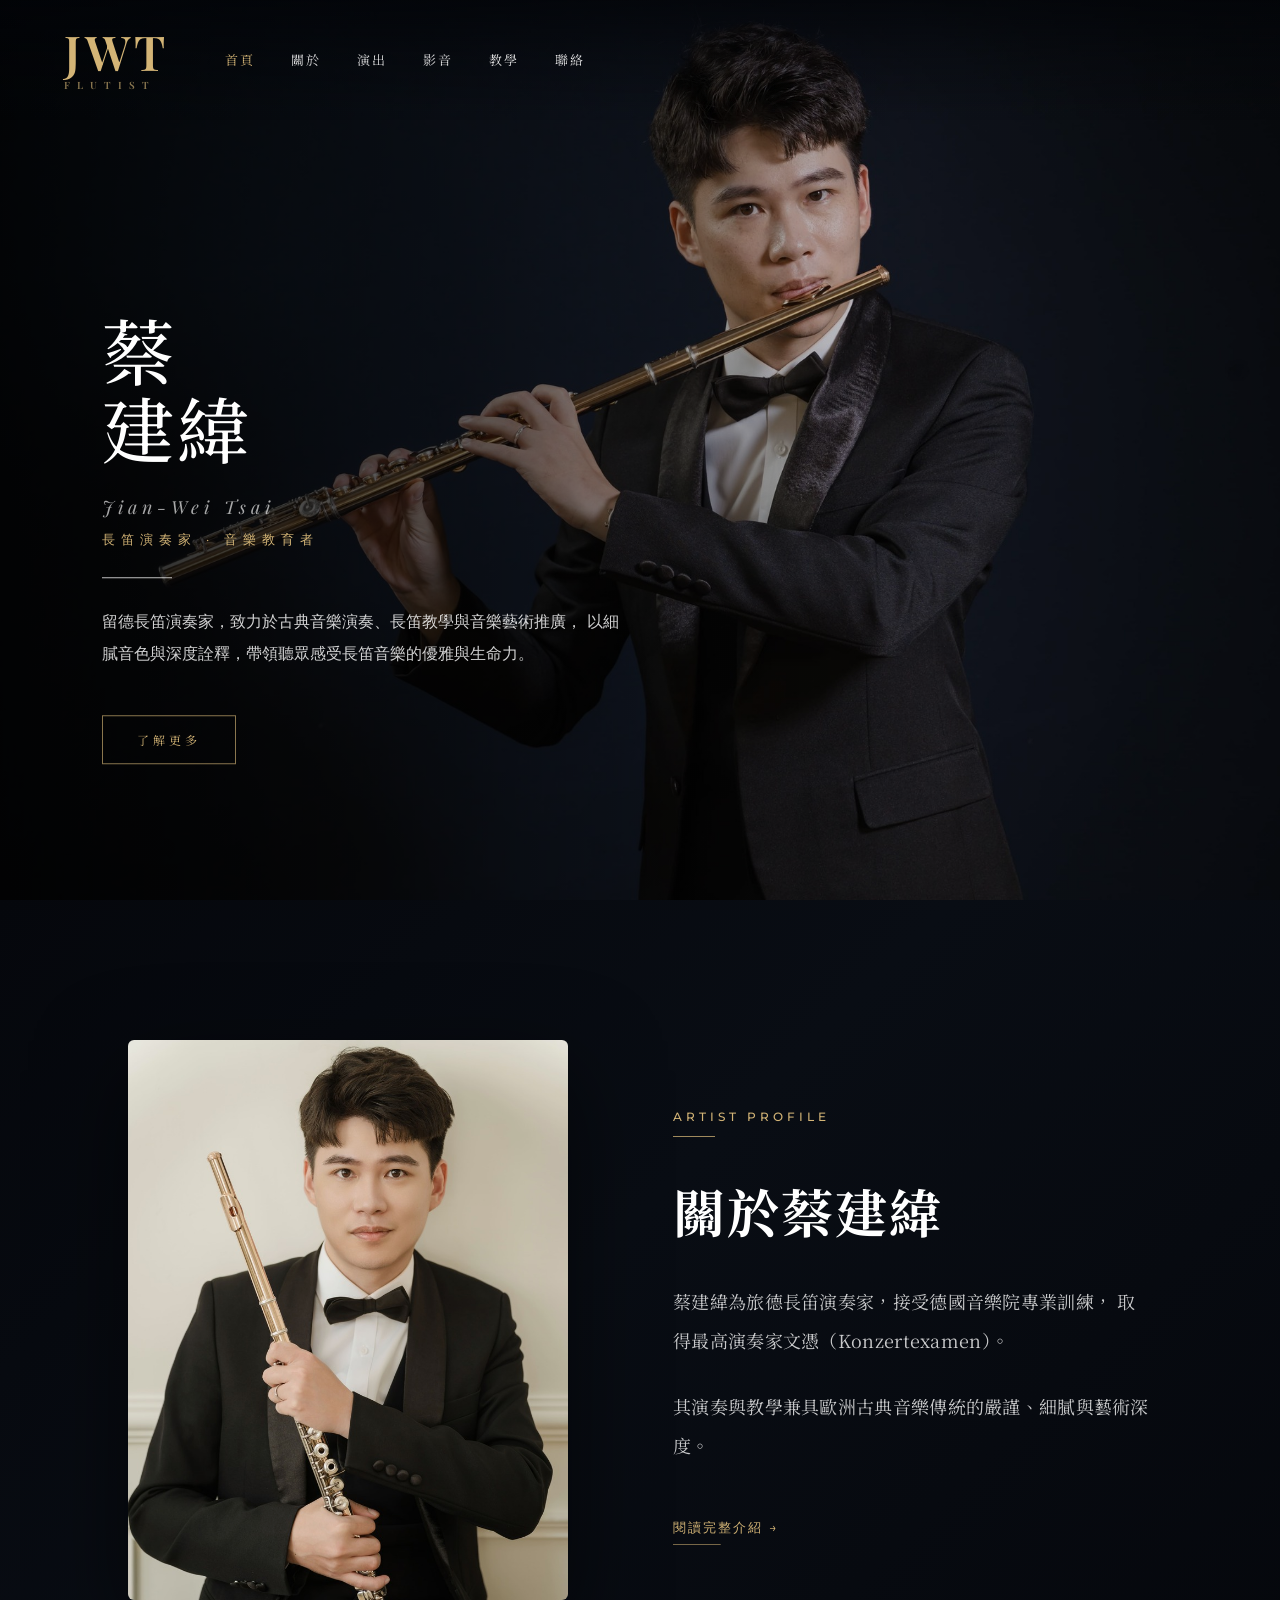
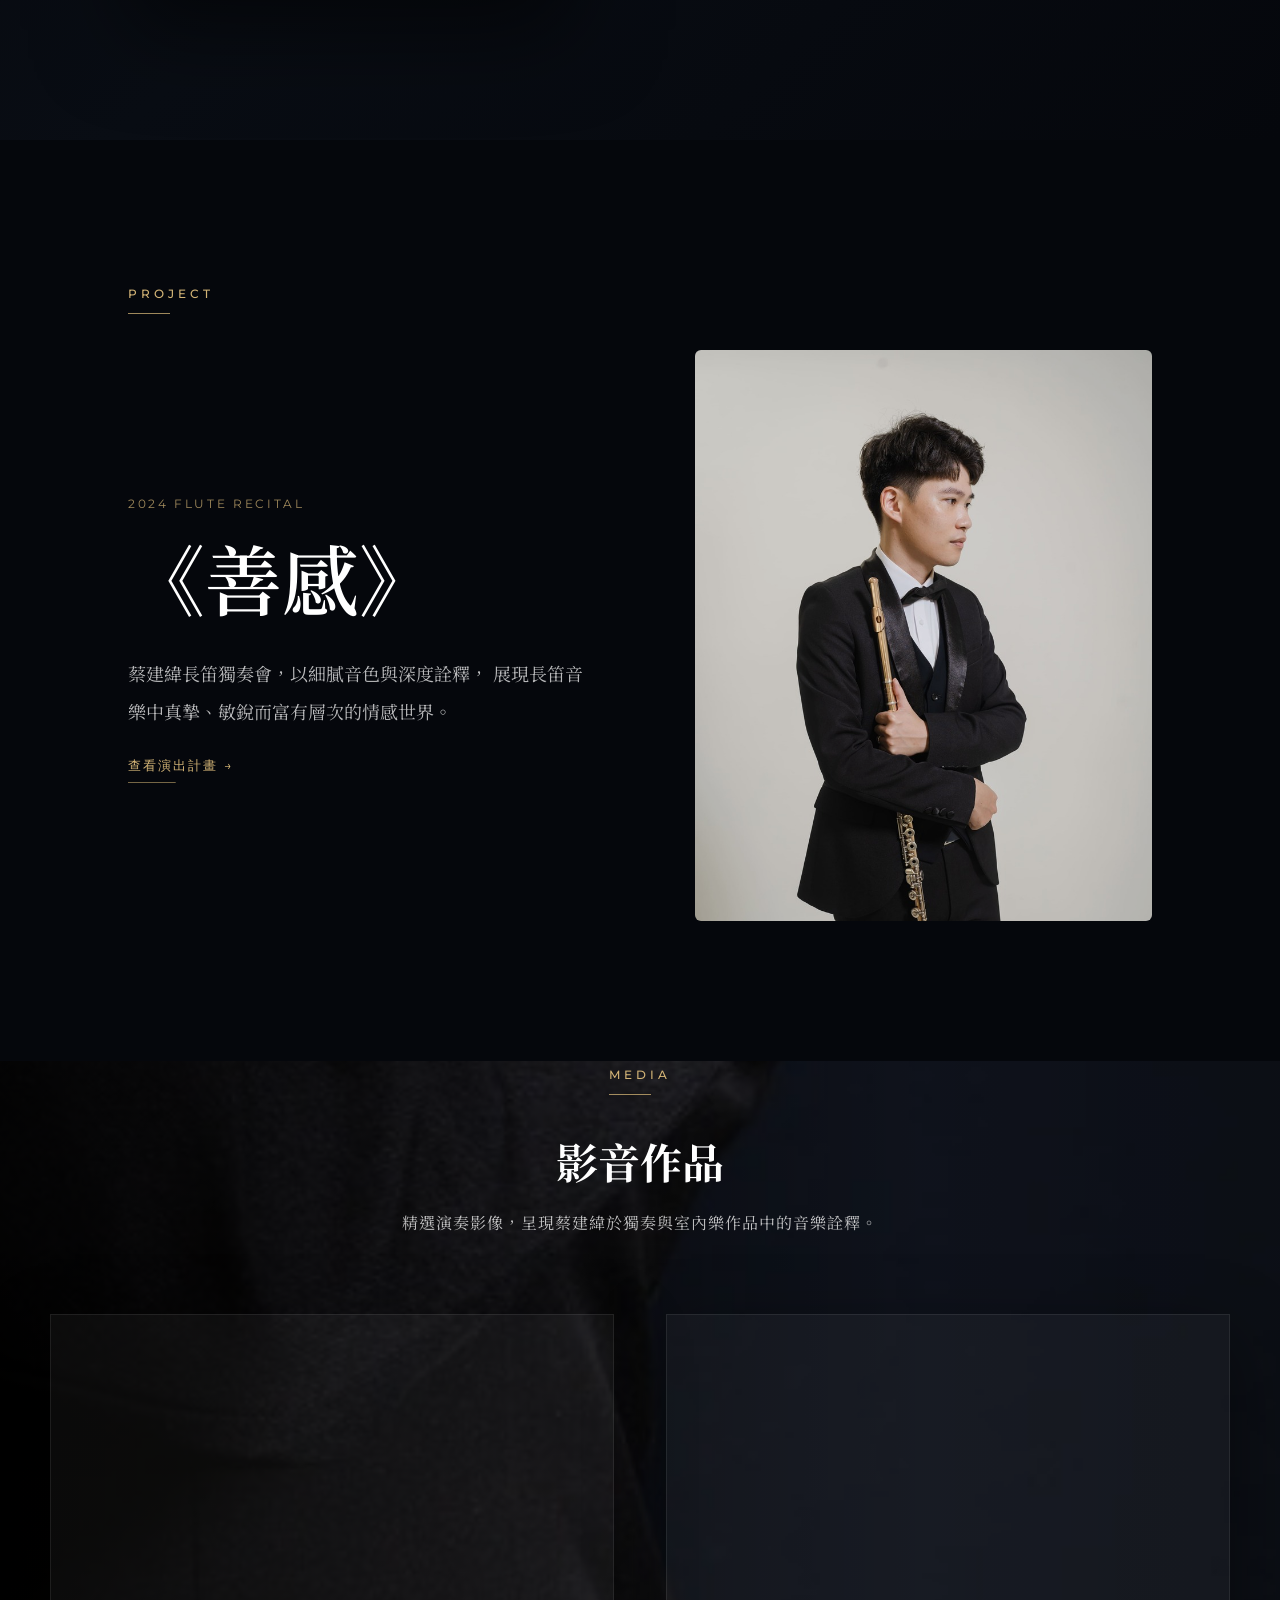
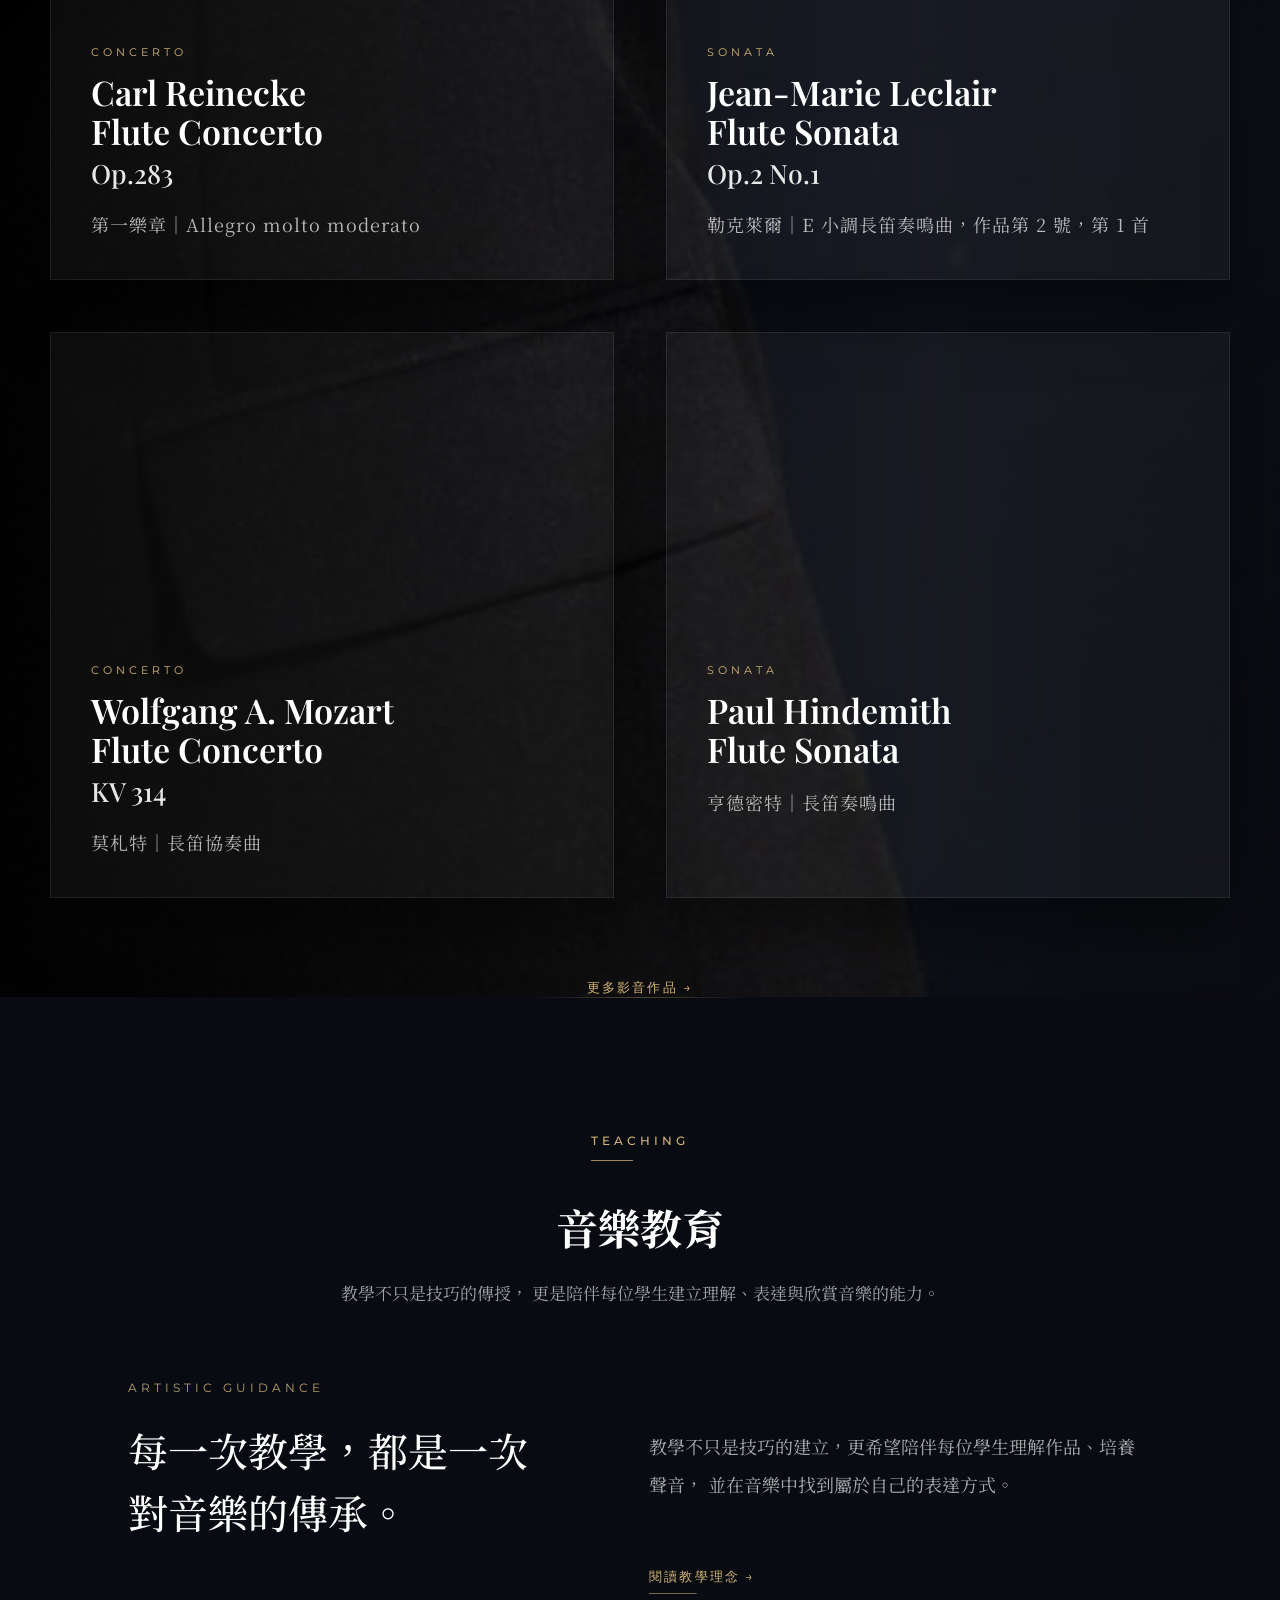
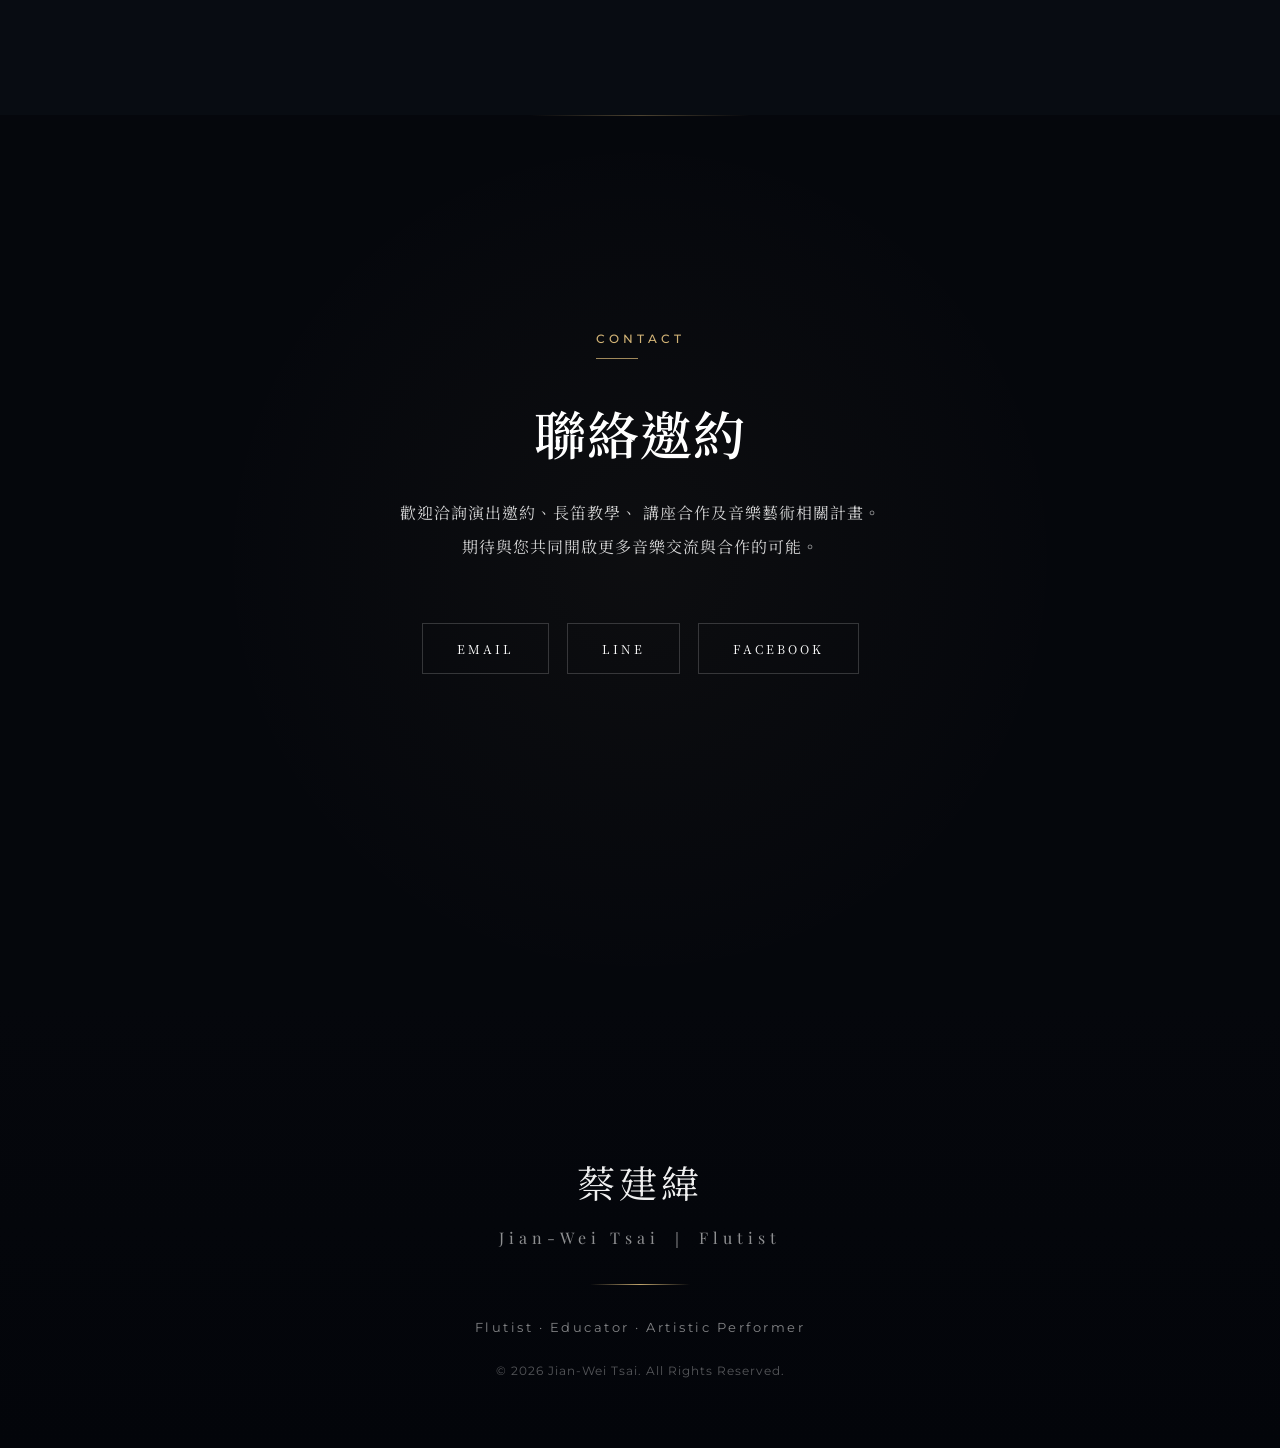
==== commit de2be6be: "Add files via upload" ====
--- a/index.html
+++ b/index.html
@@ -6,9 +6,9 @@
   <title>Tsai Jian-Wei | Flutist</title>
 
   <link href="https://fonts.googleapis.com/css2?family=Noto+Serif+TC:wght@400;500;600;700&family=Playfair+Display:wght@400;500;600;700&family=Montserrat:wght@300;400;500;600&display=swap" rel="stylesheet">
-  
-  <link rel="stylesheet" href="css/style.css">
-  <link rel="stylesheet" href="css/responsive.css">
+  <link rel="stylesheet" href="css/base.css">
+  <link rel="stylesheet" href="css/index.css">
+  
   
 </head>
 
@@ -30,7 +30,7 @@
   </button>
 
   <ul class="nav-menu">
-    <li><a href="index.html">首頁</a></li>
+    <li><a href="index.html" class="active">首頁</a></li>
     <li><a href="about.html">關於</a></li>
     <li><a href="performance.html">演出</a></li>
     <li><a href="media.html">影音</a></li>
--- a/css/base.css
+++ b/css/base.css
@@ -0,0 +1,508 @@
+/* ==================================================
+   Base — 全站共用樣式
+   (Reset / 按鈕 / Navigation / 共用 Page Hero 元件 / Footer / 動畫)
+   由 style.css 整理拆分而來，內容未變更、僅重新分類
+================================================== */
+
+/* ---------- 01. Reset & Base ---------- */
+
+* {
+      margin: 0;
+      padding: 0;
+      box-sizing: border-box;
+    }
+
+body {
+      background: #070b12;
+      color: white;
+      font-family: 'Noto Serif TC', 'Playfair Display', serif;
+    }
+
+html {
+      scroll-behavior:smooth;
+    }
+
+/* ---------- 02. 全站共用元件（按鈕 / Navigation / Footer / 動畫 / 共用Page Hero） ---------- */
+
+.section-tag {
+      font-family: 'Montserrat', sans-serif;
+      font-size: 12px;
+      letter-spacing: 4px;
+      text-transform: uppercase;
+      color: #d3b476;
+      margin-bottom: 36px;
+      font-weight: 500;
+      position: relative;
+      display: inline-block;
+    }
+
+.section-tag::after {
+      content: "";
+      display: block;
+      width: 42px;
+      height: 1px;
+      background: #d3b476;
+      margin-top: 12px;
+      opacity: 0.75;
+    }
+
+.navbar {
+      position: fixed;
+      top: 0;
+      left: 0;
+      width: 100%;
+      z-index: 1000;
+    
+      display: flex;
+      align-items: center;
+      gap: 56px;
+
+      transition:.4s ease;
+      padding: 30px 5%;
+    
+      background: linear-gradient(
+        to bottom,
+        rgba(2,4,8,0.72),
+        rgba(2,4,8,0.28),
+        rgba(2,4,8,0)
+      );
+    
+      backdrop-filter: none;
+      -webkit-backdrop-filter: none;
+    }
+
+.nav-menu {
+      display:flex;
+      align-items:center;
+      gap:46px;
+   
+      list-style:none;
+      margin:0;
+      padding:0;
+   }
+
+.nav-menu li {
+     margin:0;
+     padding:0;
+   }
+
+.nav-menu a {
+     display:block;
+     width:100%;
+     font-size:18px;
+     letter-spacing:2px;
+     line-height:1.8;
+     white-space:nowrap;
+   }
+
+.navbar .nav-menu {
+      display: flex;
+      flex-direction: row;
+      align-items: center;
+      gap: 36px;
+      
+      list-style: none;
+      margin: 0;
+      padding: 0;
+   }
+
+.logo:hover {
+      opacity: .82;
+    }
+
+.navbar a {
+      color: rgba(255,255,255,.86);
+      text-decoration: none;
+      font-size: 13px;
+      letter-spacing: 2px;
+      transition: .3s;
+    }
+
+.navbar a:hover {
+      color: #d3b476;
+      border-bottom: 1px solid rgba(211,180,118,.85);
+      padding-bottom: 7px;
+    }
+
+.logo {
+     font-family:'Playfair Display', serif !important;
+     font-size:48px !important;
+     font-weight:600 !important;
+     letter-spacing:4px !important;
+     color:#d3b476 !important;
+     line-height:.9 !important;
+   }
+
+.logo span {
+     display:block !important;
+     margin-top:8px !important;
+   
+     font-size:10px !important;
+     letter-spacing:7px !important;
+   
+     color:rgba(211,180,118,.65) !important;
+   }
+
+.logo a {
+     display: block;
+     text-decoration: none;
+     color: inherit;
+     font: inherit;
+     letter-spacing: inherit;
+     line-height: inherit;
+   }
+
+.nav-toggle {
+     display:none;
+     width:42px;
+     height:42px;
+   
+     border:1px solid rgba(211,180,118,.38);
+     background:rgba(3,6,12,.28);
+   
+     align-items:center;
+     justify-content:center;
+     flex-direction:column;
+     gap:7px;
+   
+     cursor:pointer;
+   }
+
+.nav-toggle span {
+     width:18px;
+     height:1px;
+     background:#d3b476;
+     transition:.35s ease;
+   }
+
+.page-hero .section-tag {
+     margin-bottom:24px;
+   }
+
+.page-hero .section-tag {
+     margin-bottom: 28px;
+   }
+
+.footer {
+        background:
+          linear-gradient(
+            to bottom,
+            #05070c 0%,
+            #03050a 100%
+          );
+        padding:150px 10% 70px;
+        text-align:center;
+        color:white;
+        position:relative;
+        overflow:hidden;
+      }
+
+.footer::before {
+      content:"";
+      position:absolute;
+      display:none;
+      left:50%;
+      transform:translateX(-50%);
+      width:70%;
+      height:1px;
+      background:linear-gradient(
+        to right,
+        transparent,
+        rgba(211,180,118,.45),
+        transparent
+      );
+    }
+
+.footer-name {
+      font-family:'Noto Serif TC', serif;
+      font-size:38px;
+      letter-spacing:4px;
+      margin-bottom:18px;
+      color:rgba(255,255,255,.94);
+    }
+
+.footer-title {
+      font-family:'Playfair Display', serif;
+      letter-spacing:5px;
+      opacity:.55;
+      margin-bottom:34px;
+    }
+
+.footer-line {
+      width:100px;
+      height:1px;
+      background:linear-gradient(
+        to right,
+        transparent,
+        rgba(211,180,118,.9),
+        transparent
+      );
+      margin:0 auto 34px;
+    }
+
+.footer-text {
+      font-family:'Montserrat', sans-serif;
+      letter-spacing:2.5px;
+      opacity:.5;
+      margin-bottom:28px;
+      font-size:13px;
+    }
+
+.footer-copy {
+      font-family:'Montserrat', sans-serif;
+      opacity:.32;
+      font-size:12px;
+      letter-spacing:1px;
+    }
+
+.navbar.scrolled {
+
+        background:rgba(3,6,12,.96);
+    
+        padding:18px 5%;
+    
+        box-shadow:
+        0 10px 40px rgba(0,0,0,.35);
+    }
+
+.reveal {
+        opacity:0;
+        transform:translateY(34px);
+        transition:
+          opacity 1.15s cubic-bezier(.22, 1, .36, 1),
+          transform 1.15s cubic-bezier(.22, 1, .36, 1);
+        will-change:opacity, transform;
+      }
+
+.reveal.active {
+        opacity:1;
+        transform:translateY(0);
+      }
+
+.nav-menu a.active {
+        color:#d3b476;
+      }
+
+.nav-menu a.active::after {
+        width:100%;
+        opacity:1;
+      }
+
+.about-page .footer,
+        body.about-page .footer {
+        margin-top:0;
+      }
+
+/* ---------- 03. 共用 Page Hero 元件（目前 teaching / contact 頁使用） ---------- */
+
+.page-hero {
+     min-height:72vh;
+     padding:180px 10% 110px;
+     display:flex;
+     align-items:flex-end;
+   }
+
+.page-hero-inner {
+     max-width:980px;
+   }
+
+.page-hero h1 {
+     font-family:'Noto Serif TC', serif;
+     font-size:clamp(52px, 5vw, 76px);
+     font-weight:500;
+     line-height:1.18;
+     letter-spacing:.02em;
+     margin-bottom:28px;
+   }
+
+.page-hero p {
+     max-width:760px;
+     font-size:18px;
+     line-height:2;
+     color:rgba(255,255,255,.68);
+   }
+
+.page-hero {
+     min-height: 62vh;
+     padding: 180px 10% 120px;
+     background: #05070c;
+     color: #fff;
+   }
+
+.page-hero h1 {
+     font-family: 'Noto Serif TC', serif;
+     font-size: clamp(42px, 5vw, 72px);
+     font-weight: 600;
+     line-height: 1.15;
+     letter-spacing: 1px;
+     margin-bottom: 24px;
+   }
+
+.media-grid {
+      max-width:1040px;
+      margin:0 auto;
+      
+      display:grid;
+      grid-template-columns:repeat(2,minmax(0,1fr));
+      gap:36px;
+      
+      align-items:stretch;
+   }
+
+.reveal-delay {
+        transition-delay:.18s;
+      }
+
+.media-grid {
+        max-width:1180px;
+        margin:0 auto;
+        display:grid;
+        grid-template-columns:repeat(2, 1fr);
+        gap:52px;
+        margin-top:80px;
+      }
+
+
+/* ---------- 04. 響應式（全站共用） ---------- */
+
+@media(max-width: 768px) {
+  .navbar {
+    gap:22px;
+    padding:24px 20px;
+    justify-content:space-between;
+  
+  }
+  .navbar .nav-menu {
+     position:fixed;
+     top:0;
+     left:0;
+     right:0;
+   
+     width:100vw;
+     height:100vh;
+   
+     background:rgba(3,6,12,.97);
+   
+     display:flex;
+     flex-direction:column;
+     align-items:center;
+     justify-content:center;
+     padding-top:0;
+     gap:30px;
+   
+     list-style:none;
+     margin:0;
+     padding:0 32px;
+     box-sizing:border-box;
+   
+     opacity:0;
+     pointer-events:none;
+     transform:translateY(-20px);
+   
+     overflow:hidden;
+   
+     transition:
+       opacity .45s ease,
+       transform .45s ease;
+   
+     z-index:1001;
+   
+  }
+  .nav-menu li {
+     width:100%;
+     text-align:center;
+   
+  }
+  .nav-menu a {
+     display:block;
+     width:100%;
+     font-size:18px;
+     letter-spacing:4px;
+     line-height:1.8;
+   
+  }
+  .nav-menu.active {
+    opacity:1;
+    pointer-events:auto;
+    transform:translateY(0);
+  
+  }
+  .nav-menu a {
+    font-size:15px;
+    letter-spacing:4px;
+  
+  }
+  .nav-toggle {
+    display:flex;
+    align-items:center;
+    justify-content:center;
+    position:relative;
+    z-index:1002;
+  
+  }
+  .nav-menu {
+     padding:0 32px;
+     box-sizing:border-box;
+   
+  }
+  html,
+  body {
+    width:100%;
+    max-width:100%;
+    overflow-x:hidden !important;
+  
+  }
+  * {
+    box-sizing:border-box;
+  
+  }
+}
+
+@media(max-width:768px) {
+  .reveal,
+  .reveal-delay,
+  .timeline-item {
+    opacity:1 !important;
+    transform:none !important;
+    transition:none !important;
+  
+  }
+  .performance-hero .section-tag {
+    font-size:12px;
+    letter-spacing:.26em;
+    margin-bottom:52px;
+  
+  }
+  .featured-performance-text .section-tag {
+    font-size:12px;
+    letter-spacing:.26em;
+    margin-bottom:48px;
+  
+  }
+  html,
+  body {
+    overflow-x:hidden !important;
+    overflow-y:auto !important;
+    height:auto !important;
+    touch-action:pan-y;
+    -webkit-overflow-scrolling:touch;
+  
+  }
+  body {
+    position:relative !important;
+  
+  }
+  body {
+    overflow-x:hidden;
+  
+  }
+}
+
+@media(max-width:900px) {
+  .media-grid {
+       grid-template-columns:1fr;
+       gap:40px;
+     
+  }
+}
+
--- a/css/index.css
+++ b/css/index.css
@@ -0,0 +1,768 @@
+/* ==================================================
+   index.html 專用樣式
+   (首頁 Hero / About 預覽 / 精選演出 / Media 預覽 / Teaching 預覽 / Contact 區塊)
+================================================== */
+
+.button {    
+   position:relative;
+   display:inline-block;    
+   padding:15px 34px;      
+   border:1px solid rgba(211,180,118,.65);     
+   color:#d3b476;   
+   text-decoration:none;   
+   letter-spacing:4px;
+   font-size:12px;  
+   overflow:hidden; 
+   transition:
+   transform .4s ease,
+   box-shadow .4s ease,
+   border-color .4s ease,
+   color .4s ease;
+   }
+
+.button:hover {      
+     transform:translateY(-4px); 
+     color:#d3b476;
+     border-color:#d3b476;
+     box-shadow:
+     0 0 28px rgba(211,180,118,.18),
+     0 10px 30px rgba(0,0,0,.35);
+   }
+
+.button::before {
+      content:"";
+      position:absolute;
+      top:0;
+      left:-120%;
+      width:100%;
+      height:100%;
+      background:
+         linear-gradient(
+         120deg,
+         transparent,
+         rgba(255,255,255,.15),
+         transparent
+         );
+       
+      transition:.8s;
+      }
+
+.button:hover::before {
+      left:120%;
+   }
+
+.text-link {
+      display:inline-block;
+      position:relative;
+      margin-top:26px;
+      font-family:'Montserrat',sans-serif;
+      font-size:13px;
+      letter-spacing:.16em;
+      text-transform:uppercase;
+      color:#d3b476;
+      text-decoration:none;
+      transition:
+         color .35s ease,
+         transform .35s ease;
+   }
+
+.text-link::after {
+      content:"";
+      position:absolute;
+      left:0;
+      bottom:-8px;
+      width:100%;
+      height:1px;
+      background:rgba(211,180,118,.55);
+      transform:scaleX(.45);
+      transform-origin:left;
+      transition:transform .35s ease;
+    }
+
+.text-link:hover {
+      color:#e6c98a;
+      transform:translateX(4px);
+    }
+
+.text-link:hover::after {
+      transform:scaleX(1);
+    }
+
+.about-section,
+    .media-section,
+    .education-section,
+    .teaching-section,
+    .contact-section {
+      position:relative;
+    }
+
+.media-section::before,
+    .education-section::before,
+    .teaching-section::before,
+    .contact-section::before {    
+      content:"";    
+      position:absolute;    
+      top:0;   
+      left:50%;  
+      transform:translateX(-50%);    
+      width:220px;    
+      height:1px;    
+      background:
+        linear-gradient(
+          to right,
+          transparent,
+          rgba(211,180,118,.35),
+          transparent
+        );
+    }
+
+.hero {
+  min-height:100vh;
+
+  position:relative;
+  overflow:hidden;
+
+  background:
+    linear-gradient(
+      to right,
+      rgba(0,0,0,.90) 0%,
+      rgba(0,0,0,.60) 36%,
+      rgba(0,0,0,.16) 72%,
+      rgba(0,0,0,.28) 100%
+    ),
+    url("../images/hero/hero-web.jpg");
+
+  background-size:cover;
+  background-repeat:no-repeat;
+  background-position:82% 40%;
+}
+
+.hero-content {
+  position:absolute;
+  top:60%;
+  left:8%;
+  transform:translateY(-50%);
+  max-width:520px;
+}
+
+.hero h1 {
+  font-family:'Noto Serif TC','Noto Serif CJK TC',serif;
+
+  font-size:72px;
+  font-weight:500;
+
+  line-height:1.08;
+  letter-spacing:3px;
+
+  margin-bottom:28px;
+}
+
+.hero .subtitle {
+  font-family:'Montserrat',sans-serif;
+
+  font-size:13px;
+
+  letter-spacing:6px;
+  text-transform:uppercase;
+
+  color:#d3b476;
+
+  margin-bottom:28px;
+}
+
+.hero .line {
+  width:70px;
+  height:1px;
+
+  background:#fff;
+
+  opacity:.75;
+
+  margin-bottom:28px;
+}
+
+.hero .intro {
+  max-width:620px;
+
+  font-family:'Noto Sans TC',sans-serif;
+
+  font-size:16px;
+  font-weight:300;
+
+  line-height:2;
+
+  color:rgba(255,255,255,.82);
+
+  margin-bottom:45px;
+}
+
+.artist-name-en {
+      font-family:'Playfair Display', serif;
+      font-size:18px;
+      font-weight:400;
+      letter-spacing:5px;
+      color:rgba(255,255,255,.65);
+      font-style:italic;
+      margin-top:20px;
+      margin-bottom:12px;
+    }
+
+.about-section {
+      background:
+        linear-gradient(
+          135deg,
+          #05070c 0%,
+          #090d14 45%,
+          #05070c 100%
+        );
+    
+      color: white;
+    
+      display: flex;
+      align-items: center;
+      gap: 90px;
+    
+      padding: 140px 10%;
+    }
+
+.about-image {
+      flex: 0.95;
+      max-width: 500px;
+    }
+
+.about-image img {
+      width: 100%;
+      max-width: 440px;
+      height: 560px;
+    
+      object-fit: cover;
+      object-position: center top;
+    
+      display: block;
+      border-radius: 6px;
+    
+      box-shadow:
+        0 30px 90px rgba(0,0,0,.55);
+    
+      transition:
+        transform .8s ease,
+        filter .8s ease;
+    
+      filter:
+        brightness(.96)
+        contrast(1.02);
+    }
+
+.about-image:hover img {
+
+      transform: scale(1.02);
+    
+      filter:
+        brightness(1)
+        contrast(1.05);
+    }
+
+.about-content {
+      flex: 1;
+      max-width: 620px;
+    }
+
+.about-content h2 {
+      font-family: 'Noto Serif TC', serif;
+      font-size: 52px;
+      margin-bottom: 34px;
+      letter-spacing: 2px;
+    }
+
+.about-content p {
+      font-family: 'Noto Serif TC', serif;
+      font-size: 18px;
+      line-height: 2.15;
+      color: rgba(255,255,255,.78);
+      margin-bottom: 28px;
+      letter-spacing: .3px;
+    }
+
+.about-content p:last-child {
+      margin-bottom: 0;
+    }
+
+.featured-project-section {
+  background:#05070c;
+  color:#fff;
+  padding:140px 10%;
+}
+
+.featured-project-inner {
+  max-width:1200px;
+  margin:0 auto;
+}
+
+.featured-project-content {
+  display:grid;
+  grid-template-columns:1fr 1fr;
+  gap:110px;
+  align-items:center;
+}
+
+.project-year {
+  display:block;
+  margin-bottom:24px;
+
+  font-family:'Montserrat', sans-serif;
+  font-size:12px;
+  letter-spacing:.22em;
+  color:rgba(211,180,118,.75);
+}
+
+.featured-project-text h2 {
+  font-family:'Noto Serif TC', serif;
+  font-size:clamp(54px, 6vw, 86px);
+  font-weight:600;
+  line-height:1.1;
+  margin-bottom:34px;
+}
+
+.featured-project-text p {
+  max-width:560px;
+  font-size:18px;
+  line-height:2.15;
+  color:rgba(255,255,255,.72);
+}
+
+.featured-project-image {
+  overflow:hidden;
+  border-radius:6px;
+}
+
+.featured-project-image img {
+  width:100%;
+  display:block;
+  aspect-ratio:4 / 5;
+  object-fit:cover;
+  object-position:center top;
+  filter:brightness(.92) contrast(1.04);
+  transition:1s ease;
+}
+
+.featured-project-image:hover img {
+  transform:scale(1.035);
+  filter:brightness(.98) contrast(1.06);
+}
+
+.media-header {
+      text-align: center;
+      margin-bottom: 60px;
+    }
+
+.media-header h2 {
+      font-family: 'Noto Serif TC', serif;
+      font-size: 42px;
+      margin-bottom: 20px;
+    }
+
+.media-header p {
+      font-size: 16px;
+      opacity: 0.75;
+      letter-spacing: 1px;
+    }
+
+.media-more {
+      text-align:center;
+      margin-top:56px;
+    }
+
+.video-card {
+      max-width:none;
+      margin:0;
+      overflow:hidden;
+    
+      display:flex;
+      flex-direction:column;
+      height:100%;
+    
+      background: rgba(255,255,255,0.04);
+      border: 1px solid rgba(255,255,255,0.08);
+      box-shadow: 0 25px 70px rgba(0,0,0,0.45);
+      transition: 0.4s;
+    }
+
+.video-card:hover {
+      transform:translateY(-6px);
+      box-shadow:
+      0 35px 90px rgba(0,0,0,.55);
+    }
+
+.video-wrapper {
+      position: relative;
+      width: 100%;
+      padding-bottom: 52%;
+    }
+
+.video-wrapper iframe {
+      position: absolute;
+      width: 100%;
+      height: 100%;
+      transition:transform .8s ease;
+    }
+
+.video-card:hover iframe {
+      transform:scale(1.03);
+    }
+
+.video-info {
+      flex:1;
+      padding:38px 40px 42px;
+    }
+
+.video-info h3 {
+      font-family:'Playfair Display',serif;
+      font-size:34px;
+      line-height:1.15;
+      font-weight:600;
+      margin-bottom:20px;
+    }
+
+.video-info h3 span {
+      display:inline-block;
+    }
+
+.video-info h3 small {
+      display:inline-block;
+      font-size:.78em;
+      font-weight:500;
+      opacity:.9;
+    }
+
+.video-info p {
+      opacity:.7;
+      letter-spacing:1px;
+      font-size:18px;
+    }
+
+.work-type {
+      font-family:'Montserrat',sans-serif;
+      font-size:11px;
+      letter-spacing:4px;
+      color:#d3b476;
+      margin-bottom:14px;
+    }
+
+.teaching-section {
+      background: #080c12;
+      color: #fff;
+      padding: 130px 10%;
+    }
+
+.teaching-header {
+      text-align: center;
+      max-width: 760px;
+      margin: 0 auto 70px;
+    }
+
+.teaching-header h2 {
+      font-family: 'Noto Serif TC', serif;
+      font-size: 42px;
+      margin-bottom: 20px;
+    }
+
+.teaching-header p {
+      font-size: 17px;
+      line-height: 1.9;
+      color: rgba(255,255,255,.62);
+    }
+
+.teaching-inner {
+      max-width: 1180px;
+      margin: 0 auto;
+      display: grid;
+      grid-template-columns: .9fr 1.1fr;
+      gap: 110px;
+      align-items: start;
+    }
+
+.teaching-label {
+      font-family: 'Montserrat', sans-serif;
+      font-size: 12px;
+      color:rgba(211,180,118,.88);
+      letter-spacing:4px;
+      margin-bottom: 24px;
+    }
+
+.teaching-intro h3 {
+      font-family: 'Noto Serif TC', serif;
+      font-size: 40px;
+      line-height: 1.55;
+      font-weight: 500;
+      margin-bottom: 28px;
+      max-width: 500px;
+    }
+
+.teaching-content {
+      padding-top:48px;
+    }
+
+.teaching-intro p {
+      font-size: 17px;
+      line-height: 2.1;
+      max-width:520px;
+      color:rgba(255,255,255,.60);
+    }
+
+.teaching-content p {
+      font-size:18px;
+      line-height:2.1;
+      max-width:560px;
+      color:rgba(255,255,255,.66);
+      margin-bottom:38px;
+   }
+
+/* 註：以下3條原本在style.css裡遺失了 @media 開頭，
+   導致手機版樣式誤套用到桌機版。現補回正確的響應式媒體查詢。 */
+@media (max-width: 768px) {
+
+  .teaching-inner {
+        grid-template-columns: 1fr;
+        gap: 56px;
+      }
+
+  .teaching-header h2 {
+        font-size: 36px;
+      }
+
+  .teaching-intro h3 {
+        font-size: 27px;
+      }
+
+}
+
+.contact-section {
+        position:relative;
+      
+        background:
+          radial-gradient(
+            circle at center,
+            rgba(211,180,118,.04) 0%,
+            rgba(211,180,118,0) 55%
+          ),
+          #05070c;
+      
+        color:white;
+        padding:140px 10% 210px;
+        text-align:center;
+        overflow:hidden;
+      }
+
+.contact-inner {
+        max-width:760px;
+        margin:auto;
+        text-align:center;
+        padding-top:70px;     
+        padding-bottom:0px;
+      }
+
+.contact-section h2 {
+        font-family:'Noto Serif TC', serif;
+        position:relative;
+        font-size:52px;
+        font-weight:600;
+        letter-spacing:1px;
+        margin:0 0 32px;
+        margin-bottom:26px;
+      }
+
+.contact-section p {
+      opacity:.82;
+      max-width:680px;
+      margin:0 auto 48px;
+      line-height:2.15;
+      letter-spacing:1px;
+      margin-bottom:58px;
+    }
+
+.contact-links {
+        display:flex;
+        justify-content:center;
+        gap:18px;
+        flex-wrap:wrap;
+      
+        margin-bottom:120px;
+      }
+
+.contact-links a {
+
+      position:relative;
+    
+      color:white;
+    
+      text-decoration:none;
+    
+      border:1px solid rgba(255,255,255,.18);
+    
+      padding:16px 34px;
+    
+      font-size:12px;
+    
+      letter-spacing:3px;
+    
+      overflow:hidden;
+    
+      transition:
+        transform .35s ease,
+        border-color .35s ease,
+        box-shadow .35s ease,
+        color .35s ease;
+    }
+
+.contact-links a:hover {
+
+      transform:translateY(-4px);
+    
+      color:#d3b476;
+    
+      border-color:rgba(211,180,118,.75);
+    
+      box-shadow:
+        0 0 24px rgba(211,180,118,.18),
+        0 10px 35px rgba(0,0,0,.35);
+    }
+
+.contact-links a::before {
+
+      content:"";
+    
+      position:absolute;
+    
+      top:0;
+    
+      left:-120%;
+    
+      width:100%;
+    
+      height:100%;
+    
+      background:
+    
+        linear-gradient(
+          120deg,
+          transparent,
+          rgba(255,255,255,.12),
+          transparent
+        );
+    
+      transition:.8s;
+    }
+
+.contact-links a:hover::before {
+    
+      left:120%;
+    }
+
+.hero-content {
+        opacity:0;
+        animation:heroFadeIn 1.4s ease forwards;
+        animation-delay:.35s;
+      }
+
+@keyframes heroFadeIn {
+        from{
+          opacity:0;
+          transform:translateY(-46%);
+        }
+      
+        to{
+          opacity:1;
+          transform:translateY(-50%);
+        }
+      }
+
+
+/* ---------- 響應式（index.html） ---------- */
+
+@media(max-width:900px) {
+  .about-section {
+    flex-direction:column;
+    gap:56px;
+    padding:100px 8%;
+  
+  }
+  .about-image img {
+    margin:auto;
+  
+  }
+  .featured-project-section {
+    padding:100px 8%;
+  
+  }
+  .featured-project-content {
+    grid-template-columns:1fr;
+    gap:56px;
+  
+  }
+  .featured-project-image img {
+    aspect-ratio:4 / 5;
+  
+  }
+  .teaching-section {
+    padding:100px 8%;
+  
+  }
+  .teaching-inner {
+    grid-template-columns:1fr;
+    gap:56px;
+  
+  }
+  .teaching-header h2 {
+    font-size:36px;
+  
+  }
+  .teaching-intro h3 {
+    font-size:27px;
+  
+  }
+}
+
+@media(max-width:768px) {
+  .hero {
+    background:
+      linear-gradient(
+        to bottom,
+        rgba(0,0,0,.25),
+        rgba(0,0,0,.9)
+      ),
+      url("../images/hero/hero-web.jpg")
+      center center / cover no-repeat;
+  
+  }
+  .hero-content {
+    left:7%;
+    right:7%;
+    top:62%;
+  
+  }
+  .hero h1 {
+    font-size:46px;
+  
+  }
+  .contact-section {
+    padding:140px 12% 180px;
+ 
+  }
+  .contact-section p {
+    font-size:17px;
+    line-height:1.95;
+    max-width:460px;
+    margin:0 auto 28px;
+ 
+  }
+  .contact-section h2 {
+    font-size:52px;
+    line-height:1.15;
+
+  }
+  .contact-links {
+    margin-top:68px;
+
+  }
+}
+
